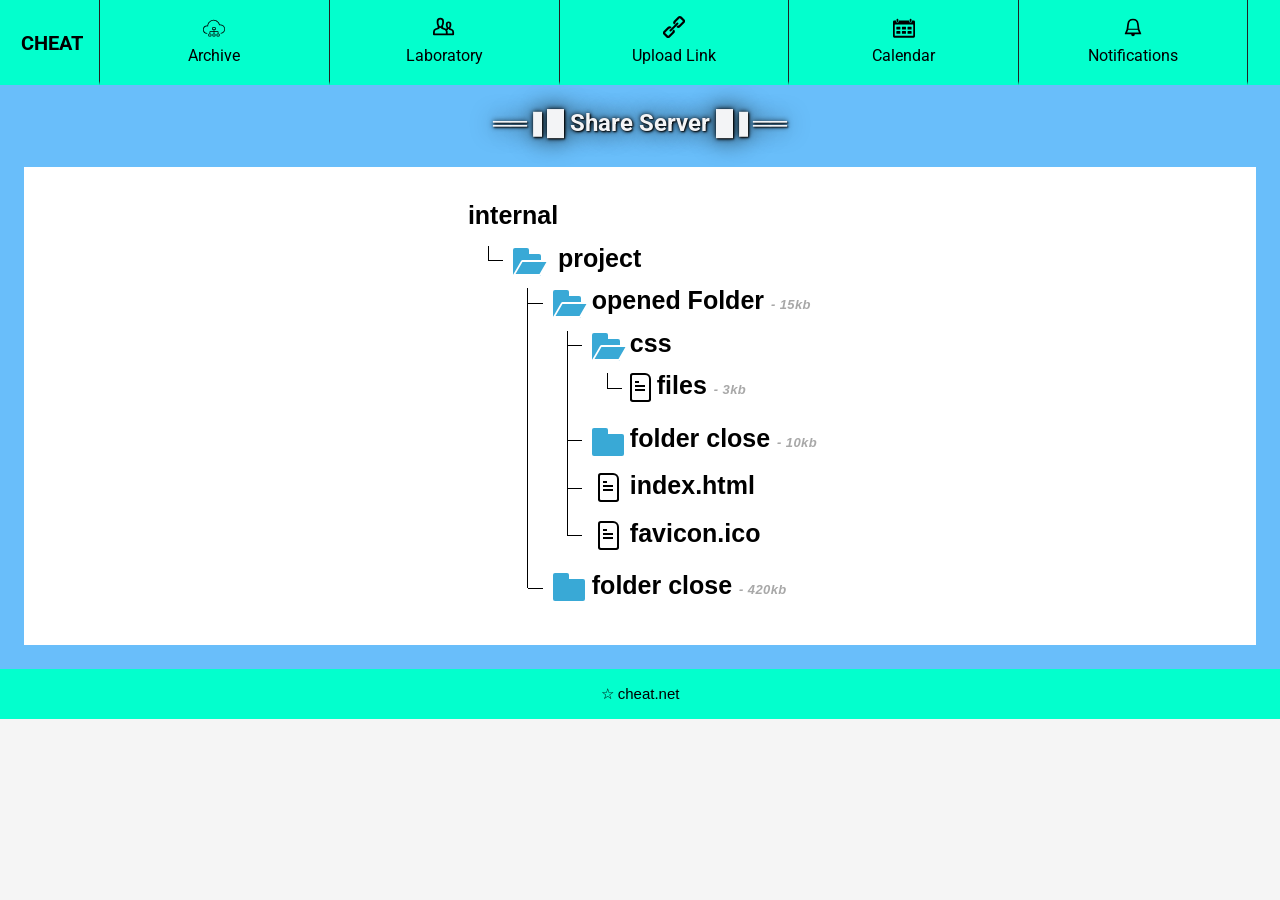
==== share-server/internal.html @ 9e8258da "スマホサイズ試験 - 2" ====
<!DOCTYPE html>
<html>
  <head>
    <meta charset="UTF-8">
    <title>Share Server</title>
    <meta name="viewport" content="width=device-width, initial-scale=1">
    <link rel="stylesheet" href="../css/header.css">
    <link rel="stylesheet" href="../css/reset.min.css">
    <link rel="stylesheet" href="../css/style.css">
    <link rel="stylesheet" href="../css/style2.css">
    <link rel="stylesheet" href="../css/internal.css">
    <!-- Google tag (gtag.js) -->
    <!-- <script async src="https://www.googletagmanager.com/gtag/js?id=G-7MY5P9TV7J"></script>
    <script>
      window.dataLayer = window.dataLayer || [];
      function gtag(){dataLayer.push(arguments);}
      gtag('js', new Date());
      gtag('config', 'G-7MY5P9TV7J');
    </script> -->
  </head>
  <body>
    <header class="site-header">
      <div class="site-header__wrapper">
        <div class="site-header__start">
          <a href="../index" class="brand">CHEAT</a>
        </div>
        <div class="site-header__middle">
          <nav class="nav">
            <button class="nav__toggle" aria-expanded="false" type="button" aria-haspopup="true" aria-label="menu">
              menu
            </button>
            <ul class="nav__wrapper">
              <!-- <li class="nav__item">
                <a href="../../index">
                  <svg viewBox="0 0 24 24" width="24px" height="24px" x="0" y="0" preserveAspectRatio="xMinYMin meet" class="nav-icon" focusable="false" xmlns="http://www.w3.org/2000/svg">
                    <path d="M22,9.45,12.85,3.26A1.52,1.52,0,0,0,12,3a1.49,1.49,0,0,0-.84.26L2,9.45,3.06,11,4,10.37V20a1,1,0,0,0,1,1h5V16h4v5h5a1,1,0,0,0,1-1V10.37l.94.63Z" class="active-item" style="fill-opacity: 1"></path>
                    <path d="M22,9.45L12.85,3.26a1.5,1.5,0,0,0-1.69,0L2,9.45,3.06,11,4,10.37V20a1,1,0,0,0,1,1h6V16h2v5h6a1,1,0,0,0,1-1V10.37L20.94,11ZM18,19H15V15a1,1,0,0,0-1-1H10a1,1,0,0,0-1,1v4H6V8.89l6-4,6,4V19Z" class="inactive-item" style="fill: currentColor"></path>
                  </svg>
                  <span>Home</span>
                </a>
              </li> -->
              <li class="nav__item">
                <a href="../archive/top">
                  <svg viewBox="0 -35 200 200" width="200px" height="200px" x="0" y="0" preserveAspectRatio="xMinYMin meet" class="nav-icon" focusable="false" xmlns="http://www.w3.org/2000/svg">
                    <path d="M129.747,150.842a6.734,6.734,0,0,1-6.734-6.734V131.987a6.734,6.734,0,0,1,6.734-6.735h4.041v-13.8H103.365v13.8h3.485a6.734,6.734,0,0,1,6.734,6.735v12.121a6.734,6.734,0,0,1-6.734,6.734H92.71a6.734,6.734,0,0,1-6.734-6.734V131.987a6.734,6.734,0,0,1,6.734-6.735h3.922v-13.8H65.773v13.8h4.041a6.734,6.734,0,0,1,6.734,6.735v12.121a6.734,6.734,0,0,1-6.734,6.734H55a6.734,6.734,0,0,1-6.734-6.734V131.987A6.734,6.734,0,0,1,55,125.253h4.04V108.081a3.367,3.367,0,0,1,3.367-3.367H96.632V92.256H89.342a6.734,6.734,0,0,1-6.734-6.734V73.4a6.734,6.734,0,0,1,6.734-6.734h20.876a6.734,6.734,0,0,1,6.734,6.734V85.522a6.734,6.734,0,0,1-6.734,6.734h-6.853v12.458h33.788a3.367,3.367,0,0,1,3.367,3.367v17.172h4.04a6.735,6.735,0,0,1,6.735,6.735v12.121a6.734,6.734,0,0,1-6.735,6.734Zm0-6.734h14.815V131.987H129.747Zm-37.037,0h14.141V131.987H92.71Zm-37.71,0H69.814V131.987H55ZM89.342,85.522h20.876V73.4H89.342Zm-50.505,40.4h-1.8a37.037,37.037,0,1,1,0-74.074c.963,0,1.941.038,2.907.113a56.057,56.057,0,0,1,5.773-20.384,57.022,57.022,0,0,1,5.5-8.833A57.39,57.39,0,0,1,96.97,0,57.552,57.552,0,0,1,144.5,25.226a56.153,56.153,0,0,1,7.761,16.9A42.116,42.116,0,0,1,200,83.838a42.1,42.1,0,0,1-39.277,42v-6.75a35.356,35.356,0,1,0-13.7-68.89,50.363,50.363,0,0,0-31.9-40.119A50.651,50.651,0,0,0,55.09,28.853,49.722,49.722,0,0,0,46.465,56.9c0,1.055.035,2.136.1,3.213a30.31,30.31,0,1,0-9.53,59.077h1.8v6.733h0Z" class="active-item" style="fill: currentColor"></path>
                  </svg>
                  <span>Archive</span>
                </a>
              </li>
              <li class="nav__item">
                <a href="../laboratory/top">
                  <svg viewBox="0 0 24 24" width="24px" height="24px" x="0" y="0" preserveAspectRatio="xMinYMin meet" class="nav-icon" focusable="false" xmlns="http://www.w3.org/2000/svg">
                    <path d="M16,17.85V20a1,1,0,0,1-1,1H1a1,1,0,0,1-1-1V17.85a4,4,0,0,1,2.55-3.73l2.95-1.2V11.71l-0.73-1.3A6,6,0,0,1,4,7.47V6a4,4,0,0,1,4.39-4A4.12,4.12,0,0,1,12,6.21V7.47a6,6,0,0,1-.77,2.94l-0.73,1.3v1.21l2.95,1.2A4,4,0,0,1,16,17.85Zm4.75-3.65L19,13.53v-1a6,6,0,0,0,1-3.31V9a3,3,0,0,0-6,0V9.18a6,6,0,0,0,.61,2.58A3.61,3.61,0,0,0,16,13a3.62,3.62,0,0,1,2,3.24V21h4a1,1,0,0,0,1-1V17.47A3.5,3.5,0,0,0,20.75,14.2Z" class="inactive-item" style="fill-opacity: 1"></path>
                    <path d="M20.74,14.2L19,13.54V12.86l0.25-.41A5,5,0,0,0,20,9.82V9a3,3,0,0,0-6,0V9.82a5,5,0,0,0,.75,2.63L15,12.86v0.68l-1,.37a4,4,0,0,0-.58-0.28l-2.45-1V10.83A8,8,0,0,0,12,7V6A4,4,0,0,0,4,6V7a8,8,0,0,0,1,3.86v1.84l-2.45,1A4,4,0,0,0,0,17.35V20a1,1,0,0,0,1,1H22a1,1,0,0,0,1-1V17.47A3.5,3.5,0,0,0,20.74,14.2ZM16,8.75a1,1,0,0,1,2,0v1.44a3,3,0,0,1-.38,1.46l-0.33.6a0.25,0.25,0,0,1-.22.13H16.93a0.25,0.25,0,0,1-.22-0.13l-0.33-.6A3,3,0,0,1,16,10.19V8.75ZM6,5.85a2,2,0,0,1,4,0V7.28a6,6,0,0,1-.71,2.83L9,10.72a1,1,0,0,1-.88.53H7.92A1,1,0,0,1,7,10.72l-0.33-.61A6,6,0,0,1,6,7.28V5.85ZM14,19H2V17.25a2,2,0,0,1,1.26-1.86L7,13.92v-1a3,3,0,0,0,1,.18H8a3,3,0,0,0,1-.18v1l3.72,1.42A2,2,0,0,1,14,17.21V19Zm7,0H16V17.35a4,4,0,0,0-.55-2l1.05-.4V14.07a2,2,0,0,0,.4.05h0.2a2,2,0,0,0,.4-0.05v0.88l2.53,1a1.5,1.5,0,0,1,1,1.4V19Z" class="active-item" style="fill: currentColor"></path>
                  </svg>
                  <span>Laboratory</span>
                </a>
              </li>
              <li class="nav__item">
                <a href="../upload-link/app">
                  <svg viewBox="0 0 200 200" width="200px" height="200px" x="0" y="0" preserveAspectRatio="xMinYMin meet" class="nav-icon" focusable="false" xmlns="http://www.w3.org/2000/svg">
                    <path d="M153.2 0a24.32 24.32 0 0 0-16.92 6.7L100 42.98a24.31 24.31 0 0 0 .77 34.32l.54.53 14.4-14.39-.55-.54a4.08 4.08 0 0 1-.77-5.52l36.27-36.27a4.09 4.09 0 0 1 5.53.77l21.92 21.93a4.08 4.08 0 0 1 .78 5.53L142.63 85.6a4.08 4.08 0 0 1-5.52-.77l-.55-.55-14.39 14.4.54.54a24.3 24.3 0 0 0 34.32.77l36.26-36.27a24.31 24.31 0 0 0-.77-34.31L170.6 7.48A24.32 24.32 0 0 0 153.2 0Zm-21.32 59.4a8.85 8.85 0 0 0-6.38 2.58L67.6 119.87l-5.63 5.63A8.85 8.85 0 1 0 74.5 138l5.62-5.62L94.52 118l23.47-23.48 14.4-14.39L138 74.5a8.85 8.85 0 0 0-6.13-15.1Zm-71.2 33.92A24.3 24.3 0 0 0 42.97 100L6.7 136.27a24.31 24.31 0 0 0 .77 34.31l21.92 21.93a24.31 24.31 0 0 0 34.32.77l36.27-36.26a24.3 24.3 0 0 0-.78-34.32l-.54-.53-14.39 14.39.54.53a4.08 4.08 0 0 1 .77 5.53L49.32 178.9a4.08 4.08 0 0 1-5.52-.77l-21.93-21.93a4.08 4.08 0 0 1-.77-5.53l36.26-36.26a4.08 4.08 0 0 1 5.53.77l.54.54 14.4-14.4-.54-.53a24.3 24.3 0 0 0-16.6-7.46Z" class="active-item" style="fill: currentColor"></path>
                  </svg>
                  <span>Upload Link</span>
                </a>
              </li>
              <li class="nav__item">
                <a onclick="authentication()">
                  <svg viewBox="0 -25 200 200" width="200px" height="200px" x="0" y="0" preserveAspectRatio="xMinYMin meet" class="nav-icon" focusable="false" xmlns="http://www.w3.org/2000/svg">
                    <path d="M39.8,0a7.545,7.545,0,0,0-7.559,7.565V21.93A7.545,7.545,0,0,0,39.8,29.495h.83A7.55,7.55,0,0,0,48.2,21.93V7.565A7.55,7.55,0,0,0,40.634,0ZM159.7,0a7.55,7.55,0,0,0-7.565,7.565V21.93a7.55,7.55,0,0,0,7.565,7.565h.83a7.545,7.545,0,0,0,7.559-7.565V7.565A7.545,7.545,0,0,0,160.533,0ZM11.881,15.287A11.881,11.881,0,0,0,0,27.168V159.842a11.881,11.881,0,0,0,11.881,11.881H188.119A11.881,11.881,0,0,0,200,159.842V27.168a11.881,11.881,0,0,0-11.881-11.881H172.646v7.774a11.881,11.881,0,0,1-11.881,11.881h-1.3a11.881,11.881,0,0,1-11.881-11.881V15.287H52.759v7.774A11.881,11.881,0,0,1,40.877,34.942H39.566A11.881,11.881,0,0,1,27.685,23.061V15.287Zm6.927,36.631H181.192a2.97,2.97,0,0,1,2.97,2.97v97.035a2.97,2.97,0,0,1-2.97,2.97H18.808a2.97,2.97,0,0,1-2.97-2.97V54.888A2.97,2.97,0,0,1,18.808,51.917Zm14.55,20.752a2.964,2.964,0,0,0-2.97,2.97V94.692a2.964,2.964,0,0,0,2.97,2.97H64a2.964,2.964,0,0,0,2.97-2.97V75.64A2.964,2.964,0,0,0,64,72.669Zm50.9,0a2.964,2.964,0,0,0-2.97,2.97V94.692a2.964,2.964,0,0,0,2.97,2.97H114.9a2.964,2.964,0,0,0,2.97-2.97V75.64a2.964,2.964,0,0,0-2.97-2.97Zm50.908,0a2.964,2.964,0,0,0-2.97,2.97V94.692a2.964,2.964,0,0,0,2.97,2.97H165.8a2.964,2.964,0,0,0,2.97-2.97V75.64a2.964,2.964,0,0,0-2.97-2.97ZM33.358,112.293a2.964,2.964,0,0,0-2.97,2.97v19.052a2.964,2.964,0,0,0,2.97,2.97H64a2.964,2.964,0,0,0,2.97-2.97V115.264a2.964,2.964,0,0,0-2.97-2.97Zm50.9,0a2.964,2.964,0,0,0-2.97,2.97v19.052a2.964,2.964,0,0,0,2.97,2.97H114.9a2.964,2.964,0,0,0,2.97-2.97V115.264a2.964,2.964,0,0,0-2.97-2.97Zm50.908,0a2.964,2.964,0,0,0-2.97,2.97v19.052a2.964,2.964,0,0,0,2.97,2.97H165.8a2.964,2.964,0,0,0,2.97-2.97V115.264a2.964,2.964,0,0,0-2.97-2.97Z"></path>
                  </svg>
                  <span>Calendar</span>
                </a>
              </li>
              <li class="nav__item">
                <a onclick="notifications()">
                  <svg viewBox="0 0 24 24" width="24px" height="24px" x="0" y="0" preserveAspectRatio="xMinYMin meet" class="nav-icon" focusable="false" xmlns="http://www.w3.org/2000/svg">
                    <path d="M18.94,14H5.06L5.79,8.44A6.26,6.26,0,0,1,12,3h0a6.26,6.26,0,0,1,6.21,5.44Zm2,5-1.71-4H4.78L3.06,19a0.71,0.71,0,0,0-.06.28,0.75,0.75,0,0,0,.75.76H10a2,2,0,1,0,4,0h6.27A0.74,0.74,0,0,0,20.94,19Z" class="inactive-item" style="fill-opacity: 1"></path>
                    <path d="M20.94,19L19,14.49s-0.41-3.06-.8-6.06A6.26,6.26,0,0,0,12,3h0A6.26,6.26,0,0,0,5.79,8.44L5,14.49,3.06,19a0.71,0.71,0,0,0-.06.28,0.75,0.75,0,0,0,.75.76H10a2,2,0,1,0,4,0h6.27A0.74,0.74,0,0,0,20.94,19ZM12,4.75h0a4.39,4.39,0,0,1,4.35,3.81c0.28,2.1.56,4.35,0.7,5.44H7L7.65,8.56A4.39,4.39,0,0,1,12,4.75ZM5.52,18l1.3-3H17.18l1.3,3h-13Z" class="active-item" style="fill: currentColor"></path>
                  </svg>
                  <span>Notifications</span>
                </a>
              </li>
            </ul>
          </nav>
        </div>
      </div>
    </header>
    <div class="outerMargin outerMargin-bgColor">
      <section class="middleMargin-bgColor middleMargin-textColor">
          <p class="main_title">
            <b>══❚█ Share Server █❚══</b>
          </p>
          <div class="tree">
            <ul>
              internal
              <li><div class="opened_folder"></div>　　　project
                <ul class="ul_phase2">
                  <li><i class="opened_folder-phase2"></i>　　  　 opened Folder <span>- 15kb</span>
                    <ul class="ul_phase3">
                      <li><i class="opened_folder-phase3"></i>　　　　   css
                        <ul class="ul_phase4">
                          <li><i class="file-phase4"></i>　　　 　 files <span>- 3kb</span>
                          </li>
                        </ul>
                      </li>
                      <li><i class="folder-phase3"></i>　　　　   folder close <span>- 10kb</span>
                      </li>
                      <li><i class="file-phase3"></i>　　　　   index.html</li>
                      <li><i class="file-phase3"></i>　　　　   favicon.ico</li>
                    </ul>
                  </li>
                  <li><i class="folder-phase2"></i>　　  　 folder close <span>- 420kb</span>
                  </li>
                </ul>
              </li>
            </ul>
          </div>
      </section>
    </div>
    <footer class="automatic_laboratory">
      <p class="automatic_laboratory">☆ cheat.net</p>
    </footer>
    <script src="../js/admin.js"></script>
  </body>
</html>

<style>
  body,html {
    height: 100%;
    background-color: #1f2937;
  }

  footer {
    width: 100%;
    height: 30px;
  }

  body {
  background: rgb(245 245 245);
  font-size: 1rem;
}

.tree {
  display: flex;
  justify-content: space-around;
  position: relative;
  margin-top: 20px;
  padding: 30px;
  background: rgb(255 255 255);
  color: rgb(0 0 0);
  font-weight: bold;
  font-size: 25px;
  line-height: 1.5;
  font-family: sans-serif;

  span {
    color: rgb(168 168 168);
    font-style: italic;
    font-size: 13px;
    letter-spacing: .4px;
  }

  /* =========================================================
  1階層目
  ========================================================= */

  ul {
    list-style: none;
    padding-left: 5px;

    li {
      position: relative;
      padding-top: 5px;
      padding-bottom: 5px;
      padding-left: 15px;
      -webkit-box-sizing: border-box;
      -moz-box-sizing: border-box;
      box-sizing: border-box;

      &:before { /* 横線 */
        position: absolute;
        top: 25.5px; /* 横線の位置はアルファベットの小文字に合わせる */
        left: 20px;
        width: 15px;
        height: 1px;
        margin: auto;
        background-color: rgb(0 0 0);
        content: '';
      }

      &:after { /* 縦線 */
        position: absolute;
        top: 11px; /* 縦線の位置は横線に合わせる */
        bottom: 0;
        left: 20px;
        width: 1px;
        height: 100%;
        background-color: rgb(0 0 0);
        content: '';
      }

      &:last-child:after {
        height: 15px;
      }
    }

    a {
      cursor: pointer;

      &:hover {
        text-decoration: none;
      }
    }

    /* ==================== file phase1 ======================== */

    .file {
      display: block;
      position: absolute;
      transform: scale(var(--ggs,1));
      width: 17px;
      height: 25px;
      margin-top: 8px;
      margin-right: 10px;
      margin-left: 77px;
      box-sizing: border-box;
      font-size: 20px;
      overflow: hidden;
      border: 3.5px solid transparent;
      border-top: 0;
      border-right: 0;
      border-radius: 1px;
      border-top-right-radius: 4px;
      box-shadow: 0 0 0 2px;
    }

    .file::before,.file::after {
      display: block;
      position: absolute;
      box-sizing: border-box;
      content: "";
    }

    .file::before {
      box-shadow: 0 4px 0, -6px -4px 0;
      background: currentColor;
      top: 10px;
      left: 0;
      width: 10px;
      height: 2px;
    }

    /* =================== folder phase1 ====================== */

    .folder {
      position: absolute;
      width: 0.8em;
      height: 0.4em;
      margin-top: 6px;
      margin-right: 10px;
      margin-left: 10px;
      border-radius: 0.1em 0.1em 0 0;
      font-size: 20px;
      background-color: rgb(57 169 214);
    }

    .folder::before {
      position: absolute;
      top: 0.3em;
      left: 0;
      width: 1.6em;
      height: 1.1em;
      border-radius: 0 0.1em 0.1em 0.1em;
      background-color: rgb(57 169 214);
      content: "";
    }

    /* ================ opened_folder phase1 =================== */

    .opened_folder {
      position: absolute;
      width: 0.8em;
      height: 0.4em;
      margin-top: 8px;
      margin-right: 10px;
      margin-left: 30px;
      border-radius: 0.1em 0.1em 0 0;
      font-size: 20px;
      background-color: rgb(57 169 214);
    }

    .opened_folder::before {
      position: absolute;
      top: 0.3em;
      left: 0;
      width: 1.4em;
      height: 1.1em;
      border-radius: 0 0.1em 0.1em 0.1em;
      background-color: rgb(57 169 214);
      content: "";
    }

    .opened_folder::after {
      position: absolute;
      top: 0.6em;
      left: 0.2em;
      transform: skewX(-30deg);
      -webkit-transform: skewX(-30deg);
      width: 1.2em;
      height: 0.6em;
      border: 0.1em solid rgb(255 255 255);
      border-radius: 0.05em;
      background-color: rgb(57 169 214);
      content: "";
    }
  }

  /* =========================================================
  2階層目
  ========================================================= */

  .ul_phase2 {
    list-style: none;
    padding-left: 5px;

    li {
      position: relative;
      padding-top: 5px;
      padding-bottom: 5px;
      padding-left: 15px;
      -webkit-box-sizing: border-box;
      -moz-box-sizing: border-box;
      box-sizing: border-box;

      &:before { /* 横線 */
        position: absolute;
        top: 25.5px; /* 横線の位置はアルファベットの小文字に合わせる */
        left: 40px;
        width: 15px;
        height: 1px;
        margin: auto;
        background-color: rgb(0 0 0);
        content: '';
      }

      &:after { /* 縦線 */
        position: absolute;
        top: 11px; /* 縦線の位置は横線に合わせる */
        bottom: 0;
        left: 39px;
        width: 1px;
        height: 100%;
        background-color: rgb(0 0 0);
        content: '';
      }

      &:last-child:after {
        height: 15px;
      }
    }
    a {
      cursor: pointer;
      &:hover {
        text-decoration: none;
      }
    }

    /* ==================== file phase2 ======================== */

    .file-phase2 {
      display: block;
      position: absolute;
      transform: scale(var(--ggs,1));
      width: 17px;
      height: 25px;
      margin-top: 8px;
      margin-right: 10px;
      margin-left: 77px;
      box-sizing: border-box;
      font-size: 20px;
      overflow: hidden;
      border: 3.5px solid transparent;
      border-top: 0;
      border-right: 0;
      border-radius: 1px;
      border-top-right-radius: 4px;
      box-shadow: 0 0 0 2px;
    }

    .file-phase2::before,.file-phase2::after {
      display: block;
      position: absolute;
      box-sizing: border-box;
      content: "";
    }

    .file-phase2::before {
      box-shadow: 0 4px 0, -6px -4px 0;
      background: currentColor;
      top: 10px;
      left: 0;
      width: 10px;
      height: 2px;
    }

    /* =================== folder phase2 ====================== */

    .folder-phase2 {
      position: absolute;
      width: 0.8em;
      height: 0.4em;
      margin-top: 6px;
      margin-right: 10px;
      margin-left: 50px;
      border-radius: 0.1em 0.1em 0 0;
      font-size: 20px;
      background-color: rgb(57 169 214);
    }

    .folder-phase2::before {
      position: absolute;
      top: 0.3em;
      left: 0;
      width: 1.6em;
      height: 1.1em;
      border-radius: 0 0.1em 0.1em 0.1em;
      background-color: rgb(57 169 214);
      content: "";
    }

    /* ================ opened_folder phase2 =================== */

    .opened_folder-phase2 {
      position: absolute;
      width: 0.8em;
      height: 0.4em;
      margin-top: 8px;
      margin-right: 10px;
      margin-left: 50px;
      border-radius: 0.1em 0.1em 0 0;
      font-size: 20px;
      background-color: rgb(57 169 214);
    }

    .opened_folder-phase2::before {
      position: absolute;
      top: 0.3em;
      left: 0;
      width: 1.4em;
      height: 1.1em;
      border-radius: 0 0.1em 0.1em 0.1em;
      background-color: rgb(57 169 214);
      content: "";
    }

    .opened_folder-phase2::after {
      position: absolute;
      top: 0.6em;
      left: 0.2em;
      transform: skewX(-30deg);
      -webkit-transform: skewX(-30deg);
      width: 1.2em;
      height: 0.6em;
      border: 0.1em solid rgb(255 255 255);
      border-radius: 0.05em;
      background-color: rgb(57 169 214);
      content: "";
    }
  }

  /* =========================================================
  3階層目
  ========================================================= */

  .ul_phase3 {
    list-style: none;
    padding-left: 5px;

    li {
      position: relative;
      padding-top: 5px;
      padding-bottom: 5px;
      padding-left: 15px;
      -webkit-box-sizing: border-box;
      -moz-box-sizing: border-box;
      box-sizing: border-box;

      &:before { /* 横線 */
        position: absolute;
        top: 25.5px; /* 横線の位置はアルファベットの小文字に合わせる */
        left: 59px;
        width: 15px;
        height: 1px;
        margin: auto;
        background-color: rgb(0 0 0);
        content: '';
      }

      &:after { /* 縦線 */
        position: absolute;
        top: 11px; /* 縦線の位置は横線に合わせる */
        bottom: 0;
        left: 59px;
        width: 1px;
        height: 100%;
        background-color: rgb(0 0 0);
        content: '';
      }

      &:last-child:after {
        height: 15px;
      }
    }
    a {
      cursor: pointer;
      &:hover {
        text-decoration: none;
      }
    }

    /* ==================== file phase3 ======================== */

    .file-phase3 {
      display: block;
      position: absolute;
      transform: scale(var(--ggs,1));
      width: 17px;
      height: 25px;
      margin-top: 8px;
      margin-right: 10px;
      margin-left: 77px;
      box-sizing: border-box;
      font-size: 20px;
      overflow: hidden;
      border: 3.5px solid transparent;
      border-top: 0;
      border-right: 0;
      border-radius: 1px;
      border-top-right-radius: 4px;
      box-shadow: 0 0 0 2px;
    }

    .file-phase3::before,.file-phase3::after {
      display: block;
      position: absolute;
      box-sizing: border-box;
      content: "";
    }

    .file-phase3::before {
      box-shadow: 0 4px 0, -6px -4px 0;
      background: currentColor;
      top: 10px;
      left: 0;
      width: 10px;
      height: 2px;
    }

    /* =================== folder phase3 ====================== */

    .folder-phase3 {
      position: absolute;
      width: 0.8em;
      height: 0.4em;
      margin-top: 8px;
      margin-right: 10px;
      margin-left: 69px;
      border-radius: 0.1em 0.1em 0 0;
      font-size: 20px;
      background-color: rgb(57 169 214);
    }

    .folder-phase3::before {
      position: absolute;
      top: 0.3em;
      left: 0;
      width: 1.6em;
      height: 1.1em;
      border-radius: 0 0.1em 0.1em 0.1em;
      background-color: rgb(57 169 214);
      content: "";
    }

    /* ================ opened_folder phase3 =================== */

    .opened_folder-phase3 {
      position: absolute;
      width: 0.8em;
      height: 0.4em;
      margin-top: 8px;
      margin-right: 10px;
      margin-left: 69px;
      border-radius: 0.1em 0.1em 0 0;
      font-size: 20px;
      background-color: rgb(57 169 214);
    }

    .opened_folder-phase3::before {
      position: absolute;
      top: 0.3em;
      left: 0;
      width: 1.4em;
      height: 1.1em;
      border-radius: 0 0.1em 0.1em 0.1em;
      background-color: rgb(57 169 214);
      content: "";
    }

    .opened_folder-phase3::after {
      position: absolute;
      top: 0.6em;
      left: 0.2em;
      transform: skewX(-30deg);
      -webkit-transform: skewX(-30deg);
      width: 1.2em;
      height: 0.6em;
      border: 0.1em solid rgb(255 255 255);
      border-radius: 0.05em;
      background-color: rgb(57 169 214);
      content: "";
    }
  }

  /* =========================================================
  4階層目
  ========================================================= */

  .ul_phase4 {
    list-style: none;
    padding-left: 5px;

    li {
      position: relative;
      padding-top: 5px;
      padding-bottom: 5px;
      padding-left: 15px;
      -webkit-box-sizing: border-box;
      -moz-box-sizing: border-box;
      box-sizing: border-box;

      &:before { /* 横線 */
        position: absolute;
        top: 25.5px; /* 横線の位置はアルファベットの小文字に合わせる */
        left: 79px;
        width: 15px;
        height: 1px;
        margin: auto;
        background-color: rgb(0 0 0);
        content: '';
      }

      &:after { /* 縦線 */
        position: absolute;
        top: 11px; /* 縦線の位置は横線に合わせる */
        bottom: 0;
        left: 79px;
        width: 1px;
        height: 100%;
        background-color: rgb(0 0 0);
        content: '';
      }

      &:last-child:after {
        height: 15px;
      }
    }
    a {
      cursor: pointer;
      &:hover {
        text-decoration: none;
      }
    }

    /* ==================== file phase4 ======================== */

    .file-phase4 {
      display: block;
      position: absolute;
      transform: scale(var(--ggs,1));
      width: 17px;
      height: 25px;
      margin-top: 8px;
      margin-right: 10px;
      margin-left: 89px;
      box-sizing: border-box;
      font-size: 20px;
      overflow: hidden;
      border: 3.5px solid transparent;
      border-top: 0;
      border-right: 0;
      border-radius: 1px;
      border-top-right-radius: 4px;
      box-shadow: 0 0 0 2px;
    }

    .file-phase4::before,.file-phase4::after {
      display: block;
      position: absolute;
      box-sizing: border-box;
      content: "";
    }

    .file-phase4::before {
      box-shadow: 0 4px 0, -6px -4px 0;
      background: currentColor;
      top: 10px;
      left: 0;
      width: 10px;
      height: 2px;
    }

    /* =================== folder phase4 ====================== */

    .folder-phase4 {
      position: absolute;
      width: 0.8em;
      height: 0.4em;
      margin-top: 8px;
      margin-right: 10px;
      margin-left: 69px;
      border-radius: 0.1em 0.1em 0 0;
      font-size: 20px;
      background-color: rgb(57 169 214);
    }

    .folder-phase4::before {
      position: absolute;
      top: 0.3em;
      left: 0;
      width: 1.6em;
      height: 1.1em;
      border-radius: 0 0.1em 0.1em 0.1em;
      background-color: rgb(57 169 214);
      content: "";
    }

    /* ================ opened_folder phase4 =================== */

    .opened_folder-phase4 {
      position: absolute;
      width: 0.8em;
      height: 0.4em;
      margin-top: 8px;
      margin-right: 10px;
      margin-left: 50px;
      border-radius: 0.1em 0.1em 0 0;
      font-size: 20px;
      background-color: rgb(57 169 214);
    }

    .opened_folder-phase4::before {
      position: absolute;
      top: 0.3em;
      left: 0;
      width: 1.4em;
      height: 1.1em;
      border-radius: 0 0.1em 0.1em 0.1em;
      background-color: rgb(57 169 214);
      content: "";
    }

    .opened_folder-phase4::after {
      position: absolute;
      top: 0.6em;
      left: 0.2em;
      transform: skewX(-30deg);
      -webkit-transform: skewX(-30deg);
      width: 1.2em;
      height: 0.6em;
      border: 0.1em solid rgb(255 255 255);
      border-radius: 0.05em;
      background-color: rgb(57 169 214);
      content: "";
    }
  }

  /* =========================================================
  5階層目
  ========================================================= */

  .ul_phase5 {
    list-style: none;
    padding-left: 5px;

    li {
      position: relative;
      padding-top: 5px;
      padding-bottom: 5px;
      padding-left: 15px;
      -webkit-box-sizing: border-box;
      -moz-box-sizing: border-box;
      box-sizing: border-box;

      &:before { /* 横線 */
        position: absolute;
        top: 25.5px; /* 横線の位置はアルファベットの小文字に合わせる */
        left: 79px;
        width: 15px;
        height: 1px;
        margin: auto;
        background-color: rgb(0 0 0);
        content: '';
      }

      &:after { /* 縦線 */
        position: absolute;
        top: 11px; /* 縦線の位置は横線に合わせる */
        bottom: 0;
        left: 79px;
        width: 1px;
        height: 100%;
        background-color: rgb(0 0 0);
        content: '';
      }

      &:last-child:after {
        height: 15px;
      }
    }
    a {
      cursor: pointer;
      &:hover {
        text-decoration: none;
      }
    }

    /* ==================== file phase5 ======================== */

    .file-phase5 {
      display: block;
      position: absolute;
      transform: scale(var(--ggs,1));
      width: 17px;
      height: 25px;
      margin-top: 8px;
      margin-right: 10px;
      margin-left: 58px;
      box-sizing: border-box;
      font-size: 20px;
      overflow: hidden;
      border: 3.5px solid transparent;
      border-top: 0;
      border-right: 0;
      border-radius: 1px;
      border-top-right-radius: 4px;
      box-shadow: 0 0 0 2px;
    }

    .file-phase5::before,.file-phase5::after {
      display: block;
      position: absolute;
      box-sizing: border-box;
      content: "";
    }

    .file-phase5::before {
      box-shadow: 0 4px 0, -6px -4px 0;
      background: currentColor;
      top: 10px;
      left: 0;
      width: 10px;
      height: 2px;
    }

    /* =================== folder phase5 ====================== */

    .folder-phase5 {
      position: absolute;
      width: 0.8em;
      height: 0.4em;
      margin-top: 8px;
      margin-right: 10px;
      margin-left: 69px;
      border-radius: 0.1em 0.1em 0 0;
      font-size: 20px;
      background-color: rgb(57 169 214);
    }

    .folder-phase5::before {
      position: absolute;
      top: 0.3em;
      left: 0;
      width: 1.6em;
      height: 1.1em;
      border-radius: 0 0.1em 0.1em 0.1em;
      background-color: rgb(57 169 214);
      content: "";
    }

    /* ================ opened_folder phase5 =================== */

    .opened_folder-phase5 {
      position: absolute;
      width: 0.8em;
      height: 0.4em;
      margin-top: 8px;
      margin-right: 10px;
      margin-left: 50px;
      border-radius: 0.1em 0.1em 0 0;
      font-size: 20px;
      background-color: rgb(57 169 214);
    }

    .opened_folder-phase5::before {
      position: absolute;
      top: 0.3em;
      left: 0;
      width: 1.4em;
      height: 1.1em;
      border-radius: 0 0.1em 0.1em 0.1em;
      background-color: rgb(57 169 214);
      content: "";
    }

    .opened_folder-phase5::after {
      position: absolute;
      top: 0.6em;
      left: 0.2em;
      transform: skewX(-30deg);
      -webkit-transform: skewX(-30deg);
      width: 1.2em;
      height: 0.6em;
      border: 0.1em solid rgb(255 255 255);
      border-radius: 0.05em;
      background-color: rgb(57 169 214);
      content: "";
    }
  }
}

@media (max-width: 768px) { /* PC画面 */
  .tree {
    display: flex;
    justify-content: space-around;
    position: relative;
    margin-top: 20px;
    padding: 30px;
    background: rgb(255 255 255);
    color: rgb(0 0 0);
    font-weight: bold;
    font-size: 10px;
    line-height: 1.5;
    font-family: sans-serif;

    span {
      color: rgb(168 168 168);
      font-style: italic;
      font-size: 7px;
      letter-spacing: .4px;
    }

    /* =========================================================
    1階層目
    ========================================================= */

    ul {
      list-style: none;
      padding-left: 5px;

      li {
        position: relative;
        padding-top: 5px;
        padding-bottom: 5px;
        padding-left: 15px;
        -webkit-box-sizing: border-box;
        -moz-box-sizing: border-box;
        box-sizing: border-box;

        &:before { /* 横線 */
          position: absolute;
          top: 13.5px; /* 横線の位置はアルファベットの小文字に合わせる */
          left: 10px;
          width: 11px;
          height: 1px;
          margin: auto;
          background-color: rgb(0 0 0);
          content: '';
        }

        &:after { /* 縦線 */
          position: absolute;
          top: 3px; /* 縦線の位置は横線に合わせる */
          bottom: 0;
          left: 10px;
          width: 1px;
          height: 100%;
          background-color: rgb(0 0 0);
          content: '';
        }

        &:last-child:after {
          height: 11px;
        }
      }

      a {
        cursor: pointer;

        &:hover {
          text-decoration: none;
        }
      }

      /* ==================== file phase1 ======================== */

      .file {
        display: block;
        position: absolute;
        transform: scale(var(--ggs,1));
        width: 17px;
        height: 25px;
        margin-top: 8px;
        margin-right: 10px;
        margin-left: 77px;
        box-sizing: border-box;
        font-size: 20px;
        overflow: hidden;
        border: 3.5px solid transparent;
        border-top: 0;
        border-right: 0;
        border-radius: 1px;
        border-top-right-radius: 4px;
        box-shadow: 0 0 0 2px;
      }

      .file::before,.file::after {
        display: block;
        position: absolute;
        box-sizing: border-box;
        content: "";
      }

      .file::before {
        box-shadow: 0 4px 0, -6px -4px 0;
        background: currentColor;
        top: 10px;
        left: 0;
        width: 10px;
        height: 2px;
      }

      /* =================== folder phase1 ====================== */

      .folder {
        position: absolute;
        width: 0.8em;
        height: 0.4em;
        margin-top: 6px;
        margin-right: 10px;
        margin-left: 10px;
        border-radius: 0.1em 0.1em 0 0;
        font-size: 20px;
        background-color: rgb(57 169 214);
      }

      .folder::before {
        position: absolute;
        top: 0.3em;
        left: 0;
        width: 1.6em;
        height: 1.1em;
        border-radius: 0 0.1em 0.1em 0.1em;
        background-color: rgb(57 169 214);
        content: "";
      }

      /* ================ opened_folder phase1 =================== */

      .opened_folder {
        position: absolute;
        width: 0.8em;
        height: 0.4em;
        margin-top: 2px;
        margin-right: 10px;
        margin-left: 11px;
        border-radius: 0.1em 0.1em 0 0;
        font-size: 10px;
        background-color: rgb(57 169 214);
      }

      .opened_folder::before {
        position: absolute;
        top: 0.3em;
        left: 0;
        width: 1.4em;
        height: 1.1em;
        border-radius: 0 0.1em 0.1em 0.1em;
        background-color: rgb(57 169 214);
        content: "";
      }

      .opened_folder::after {
        position: absolute;
        top: 0.6em;
        left: 0.2em;
        transform: skewX(-30deg);
        -webkit-transform: skewX(-30deg);
        width: 1.2em;
        height: 0.6em;
        border: 0.1em solid rgb(255 255 255);
        border-radius: 0.05em;
        background-color: rgb(57 169 214);
        content: "";
      }
    }

    /* =========================================================
    2階層目
    ========================================================= */

    .ul_phase2 {
      list-style: none;
      padding-left: 5px;

      li {
        position: relative;
        padding-top: 5px;
        padding-bottom: 5px;
        padding-left: 15px;
        -webkit-box-sizing: border-box;
        -moz-box-sizing: border-box;
        box-sizing: border-box;

        &:before { /* 横線 */
          position: absolute;
          top: 13.5px; /* 横線の位置はアルファベットの小文字に合わせる */
          left: 13px;
          width: 13px;
          height: 1px;
          margin: auto;
          background-color: rgb(0 0 0);
          content: '';
        }

        &:after { /* 縦線 */
          position: absolute;
          top: 5px; /* 縦線の位置は横線に合わせる */
          bottom: 0;
          left: 13px;
          width: 1px;
          height: 100%;
          background-color: rgb(0 0 0);
          content: '';
        }

        &:last-child:after {
          height: 15px;
        }
      }
      a {
        cursor: pointer;
        &:hover {
          text-decoration: none;
        }
      }

      /* ==================== file phase2 ======================== */

      .file-phase2 {
        display: block;
        position: absolute;
        transform: scale(var(--ggs,1));
        width: 17px;
        height: 25px;
        margin-top: 8px;
        margin-right: 10px;
        margin-left: 77px;
        box-sizing: border-box;
        font-size: 20px;
        overflow: hidden;
        border: 3.5px solid transparent;
        border-top: 0;
        border-right: 0;
        border-radius: 1px;
        border-top-right-radius: 4px;
        box-shadow: 0 0 0 2px;
      }

      .file-phase2::before,.file-phase2::after {
        display: block;
        position: absolute;
        box-sizing: border-box;
        content: "";
      }

      .file-phase2::before {
        box-shadow: 0 4px 0, -6px -4px 0;
        background: currentColor;
        top: 10px;
        left: 0;
        width: 10px;
        height: 2px;
      }

      /* =================== folder phase2 ====================== */

      .folder-phase2 {
        position: absolute;
        width: 0.8em;
        height: 0.4em;
        margin-top: 6px;
        margin-right: 10px;
        margin-left: 50px;
        border-radius: 0.1em 0.1em 0 0;
        font-size: 20px;
        background-color: rgb(57 169 214);
      }

      .folder-phase2::before {
        position: absolute;
        top: 0.3em;
        left: 0;
        width: 1.6em;
        height: 1.1em;
        border-radius: 0 0.1em 0.1em 0.1em;
        background-color: rgb(57 169 214);
        content: "";
      }

      /* ================ opened_folder phase2 =================== */

      .opened_folder-phase2 {
        position: absolute;
        width: 0.8em;
        height: 0.4em;
        margin-top: 2px;
        margin-right: 10px;
        margin-left: 17px;
        border-radius: 0.1em 0.1em 0 0;
        font-size: 10px;
        background-color: rgb(57 169 214);
      }

      .opened_folder-phase2::before {
        position: absolute;
        top: 0.3em;
        left: 0;
        width: 1.4em;
        height: 1.1em;
        border-radius: 0 0.1em 0.1em 0.1em;
        background-color: rgb(57 169 214);
        content: "";
      }

      .opened_folder-phase2::after {
        position: absolute;
        top: 0.6em;
        left: 0.2em;
        transform: skewX(-30deg);
        -webkit-transform: skewX(-30deg);
        width: 1.2em;
        height: 0.6em;
        border: 0.1em solid rgb(255 255 255);
        border-radius: 0.05em;
        background-color: rgb(57 169 214);
        content: "";
      }
    }

    /* =========================================================
    3階層目
    ========================================================= */

    .ul_phase3 {
      list-style: none;
      padding-left: 5px;

      li {
        position: relative;
        padding-top: 5px;
        padding-bottom: 5px;
        padding-left: 15px;
        -webkit-box-sizing: border-box;
        -moz-box-sizing: border-box;
        box-sizing: border-box;

        &:before { /* 横線 */
          position: absolute;
          top: 25.5px; /* 横線の位置はアルファベットの小文字に合わせる */
          left: 59px;
          width: 15px;
          height: 1px;
          margin: auto;
          background-color: rgb(0 0 0);
          content: '';
        }

        &:after { /* 縦線 */
          position: absolute;
          top: 11px; /* 縦線の位置は横線に合わせる */
          bottom: 0;
          left: 59px;
          width: 1px;
          height: 100%;
          background-color: rgb(0 0 0);
          content: '';
        }

        &:last-child:after {
          height: 15px;
        }
      }
      a {
        cursor: pointer;
        &:hover {
          text-decoration: none;
        }
      }

      /* ==================== file phase3 ======================== */

      .file-phase3 {
        display: block;
        position: absolute;
        transform: scale(var(--ggs,1));
        width: 17px;
        height: 25px;
        margin-top: 8px;
        margin-right: 10px;
        margin-left: 77px;
        box-sizing: border-box;
        font-size: 20px;
        overflow: hidden;
        border: 3.5px solid transparent;
        border-top: 0;
        border-right: 0;
        border-radius: 1px;
        border-top-right-radius: 4px;
        box-shadow: 0 0 0 2px;
      }

      .file-phase3::before,.file-phase3::after {
        display: block;
        position: absolute;
        box-sizing: border-box;
        content: "";
      }

      .file-phase3::before {
        box-shadow: 0 4px 0, -6px -4px 0;
        background: currentColor;
        top: 10px;
        left: 0;
        width: 10px;
        height: 2px;
      }

      /* =================== folder phase3 ====================== */

      .folder-phase3 {
        position: absolute;
        width: 0.8em;
        height: 0.4em;
        margin-top: 8px;
        margin-right: 10px;
        margin-left: 69px;
        border-radius: 0.1em 0.1em 0 0;
        font-size: 20px;
        background-color: rgb(57 169 214);
      }

      .folder-phase3::before {
        position: absolute;
        top: 0.3em;
        left: 0;
        width: 1.6em;
        height: 1.1em;
        border-radius: 0 0.1em 0.1em 0.1em;
        background-color: rgb(57 169 214);
        content: "";
      }

      /* ================ opened_folder phase3 =================== */

      .opened_folder-phase3 {
        position: absolute;
        width: 0.8em;
        height: 0.4em;
        margin-top: 8px;
        margin-right: 10px;
        margin-left: 69px;
        border-radius: 0.1em 0.1em 0 0;
        font-size: 20px;
        background-color: rgb(57 169 214);
      }

      .opened_folder-phase3::before {
        position: absolute;
        top: 0.3em;
        left: 0;
        width: 1.4em;
        height: 1.1em;
        border-radius: 0 0.1em 0.1em 0.1em;
        background-color: rgb(57 169 214);
        content: "";
      }

      .opened_folder-phase3::after {
        position: absolute;
        top: 0.6em;
        left: 0.2em;
        transform: skewX(-30deg);
        -webkit-transform: skewX(-30deg);
        width: 1.2em;
        height: 0.6em;
        border: 0.1em solid rgb(255 255 255);
        border-radius: 0.05em;
        background-color: rgb(57 169 214);
        content: "";
      }
    }

    /* =========================================================
    4階層目
    ========================================================= */

    .ul_phase4 {
      list-style: none;
      padding-left: 5px;

      li {
        position: relative;
        padding-top: 5px;
        padding-bottom: 5px;
        padding-left: 15px;
        -webkit-box-sizing: border-box;
        -moz-box-sizing: border-box;
        box-sizing: border-box;

        &:before { /* 横線 */
          position: absolute;
          top: 25.5px; /* 横線の位置はアルファベットの小文字に合わせる */
          left: 79px;
          width: 15px;
          height: 1px;
          margin: auto;
          background-color: rgb(0 0 0);
          content: '';
        }

        &:after { /* 縦線 */
          position: absolute;
          top: 11px; /* 縦線の位置は横線に合わせる */
          bottom: 0;
          left: 79px;
          width: 1px;
          height: 100%;
          background-color: rgb(0 0 0);
          content: '';
        }

        &:last-child:after {
          height: 15px;
        }
      }
      a {
        cursor: pointer;
        &:hover {
          text-decoration: none;
        }
      }

      /* ==================== file phase4 ======================== */

      .file-phase4 {
        display: block;
        position: absolute;
        transform: scale(var(--ggs,1));
        width: 17px;
        height: 25px;
        margin-top: 8px;
        margin-right: 10px;
        margin-left: 89px;
        box-sizing: border-box;
        font-size: 20px;
        overflow: hidden;
        border: 3.5px solid transparent;
        border-top: 0;
        border-right: 0;
        border-radius: 1px;
        border-top-right-radius: 4px;
        box-shadow: 0 0 0 2px;
      }

      .file-phase4::before,.file-phase4::after {
        display: block;
        position: absolute;
        box-sizing: border-box;
        content: "";
      }

      .file-phase4::before {
        box-shadow: 0 4px 0, -6px -4px 0;
        background: currentColor;
        top: 10px;
        left: 0;
        width: 10px;
        height: 2px;
      }

      /* =================== folder phase4 ====================== */

      .folder-phase4 {
        position: absolute;
        width: 0.8em;
        height: 0.4em;
        margin-top: 8px;
        margin-right: 10px;
        margin-left: 69px;
        border-radius: 0.1em 0.1em 0 0;
        font-size: 20px;
        background-color: rgb(57 169 214);
      }

      .folder-phase4::before {
        position: absolute;
        top: 0.3em;
        left: 0;
        width: 1.6em;
        height: 1.1em;
        border-radius: 0 0.1em 0.1em 0.1em;
        background-color: rgb(57 169 214);
        content: "";
      }

      /* ================ opened_folder phase4 =================== */

      .opened_folder-phase4 {
        position: absolute;
        width: 0.8em;
        height: 0.4em;
        margin-top: 8px;
        margin-right: 10px;
        margin-left: 50px;
        border-radius: 0.1em 0.1em 0 0;
        font-size: 20px;
        background-color: rgb(57 169 214);
      }

      .opened_folder-phase4::before {
        position: absolute;
        top: 0.3em;
        left: 0;
        width: 1.4em;
        height: 1.1em;
        border-radius: 0 0.1em 0.1em 0.1em;
        background-color: rgb(57 169 214);
        content: "";
      }

      .opened_folder-phase4::after {
        position: absolute;
        top: 0.6em;
        left: 0.2em;
        transform: skewX(-30deg);
        -webkit-transform: skewX(-30deg);
        width: 1.2em;
        height: 0.6em;
        border: 0.1em solid rgb(255 255 255);
        border-radius: 0.05em;
        background-color: rgb(57 169 214);
        content: "";
      }
    }

    /* =========================================================
    5階層目
    ========================================================= */

    .ul_phase5 {
      list-style: none;
      padding-left: 5px;

      li {
        position: relative;
        padding-top: 5px;
        padding-bottom: 5px;
        padding-left: 15px;
        -webkit-box-sizing: border-box;
        -moz-box-sizing: border-box;
        box-sizing: border-box;

        &:before { /* 横線 */
          position: absolute;
          top: 25.5px; /* 横線の位置はアルファベットの小文字に合わせる */
          left: 79px;
          width: 15px;
          height: 1px;
          margin: auto;
          background-color: rgb(0 0 0);
          content: '';
        }

        &:after { /* 縦線 */
          position: absolute;
          top: 11px; /* 縦線の位置は横線に合わせる */
          bottom: 0;
          left: 79px;
          width: 1px;
          height: 100%;
          background-color: rgb(0 0 0);
          content: '';
        }

        &:last-child:after {
          height: 15px;
        }
      }
      a {
        cursor: pointer;
        &:hover {
          text-decoration: none;
        }
      }

      /* ==================== file phase5 ======================== */

      .file-phase5 {
        display: block;
        position: absolute;
        transform: scale(var(--ggs,1));
        width: 17px;
        height: 25px;
        margin-top: 8px;
        margin-right: 10px;
        margin-left: 58px;
        box-sizing: border-box;
        font-size: 20px;
        overflow: hidden;
        border: 3.5px solid transparent;
        border-top: 0;
        border-right: 0;
        border-radius: 1px;
        border-top-right-radius: 4px;
        box-shadow: 0 0 0 2px;
      }

      .file-phase5::before,.file-phase5::after {
        display: block;
        position: absolute;
        box-sizing: border-box;
        content: "";
      }

      .file-phase5::before {
        box-shadow: 0 4px 0, -6px -4px 0;
        background: currentColor;
        top: 10px;
        left: 0;
        width: 10px;
        height: 2px;
      }

      /* =================== folder phase5 ====================== */

      .folder-phase5 {
        position: absolute;
        width: 0.8em;
        height: 0.4em;
        margin-top: 8px;
        margin-right: 10px;
        margin-left: 69px;
        border-radius: 0.1em 0.1em 0 0;
        font-size: 20px;
        background-color: rgb(57 169 214);
      }

      .folder-phase5::before {
        position: absolute;
        top: 0.3em;
        left: 0;
        width: 1.6em;
        height: 1.1em;
        border-radius: 0 0.1em 0.1em 0.1em;
        background-color: rgb(57 169 214);
        content: "";
      }

      /* ================ opened_folder phase5 =================== */

      .opened_folder-phase5 {
        position: absolute;
        width: 0.8em;
        height: 0.4em;
        margin-top: 8px;
        margin-right: 10px;
        margin-left: 50px;
        border-radius: 0.1em 0.1em 0 0;
        font-size: 20px;
        background-color: rgb(57 169 214);
      }

      .opened_folder-phase5::before {
        position: absolute;
        top: 0.3em;
        left: 0;
        width: 1.4em;
        height: 1.1em;
        border-radius: 0 0.1em 0.1em 0.1em;
        background-color: rgb(57 169 214);
        content: "";
      }

      .opened_folder-phase5::after {
        position: absolute;
        top: 0.6em;
        left: 0.2em;
        transform: skewX(-30deg);
        -webkit-transform: skewX(-30deg);
        width: 1.2em;
        height: 0.6em;
        border: 0.1em solid rgb(255 255 255);
        border-radius: 0.05em;
        background-color: rgb(57 169 214);
        content: "";
      }
    }
  }
}
</style>
---- css/header.css ----
/*
** The Header Media Queries **
** Tweak as per your needs **
*/
.brand {
  font-weight: bold;
  font-size: 20px;
  padding-left: 5px;
}

.site-header {
  position: relative;
  background-color: #03ffcd;
}

.site-header-ab {
  position: relative;
  background-color: #03ffcd;
}

.site-header__middle {
  flex: 1;
}

.site-header__wrapper {
  display: flex;
  justify-content: space-between;
  align-items: center;
  padding: 1rem;
}

@media (min-width: 940px) {
  .site-header__wrapper {
    padding-top: 0;
    padding-bottom: 0;
  }
}

.nav {
  margin-left: 1rem;
  margin-right: 1rem;
}

@media (min-width: 940px) {
  .nav__wrapper {
    display: flex;
    justify-content: center;
  }
}

@media (max-width: 939px) {
  .nav__wrapper {
    position: absolute;
    top: 100%;
    right: 0;
    left: 0;
    z-index: -1;
    background-color: #d9f0f7;
    visibility: hidden;
    opacity: 0;
    transform: translateY(-100%);
    transition: transform 0.3s ease-out, opacity 0.3s ease-out;
  }

  .nav__wrapper.active {
    visibility: visible;
    opacity: 1;
    transform: translateY(0);
  }
}

@media (min-width: 940px) {
  .nav__item:last-child a {
    border-right: 1px solid #222;
  }
}

@media (min-width: 1100px) {
  .nav__item {
    min-width: 140px;
    flex: 1;
  }
}

.nav__item a {
  display: block;
  padding: 1rem 1.25rem;
  border-left: 4px solid transparent;
}

@media (min-width: 940px) {
  .nav__item a {
    text-align: center;
    border-left: 1px solid #222;
    border-bottom: 4px solid transparent;
  }
}

.nav__item svg {
  display: inline-block;
  vertical-align: middle;
  width: 22px;
  height: 22px;
  margin-right: 1rem;
}

@media (min-width: 940px) {
  .nav__item svg {
    display: block;
    margin: 0 auto 0.5rem;
  }
}

.nav__item.active a {
  border-left-color: #222;
}

@media (min-width: 940px) {
  .nav__item.active a {
    border-bottom-color: #222;
  }
}

.nav__toggle {
  background: aqua;
  position: absolute;
  right: 1rem;
  top: 0.8rem;
  padding-top: 5px;
  padding-bottom: 5px;
  padding-left: 10px;
  padding-right: 10px;
  font-size: 15px;
}

@media (min-width: 940px) {
  .nav__toggle {
    display: none;
  }
}

.search {
  display: flex;
}

.search__toggle {
  appearance: none;
  order: 1;
  font-size: 0;
  width: 34px;
  height: 34px;
  background: url("../img/header-3/search.svg") center right/22px no-repeat;
  border: 0;
  display: none;
}

@media (max-width: 1239px) {
  .search__toggle {
    display: block;
  }
}

@media (max-width: 939px) {
  .search__toggle {
    position: absolute;
    right: 5.5rem;
    top: 0.65rem;
    background: url("../img/header-3/search.svg") center/22px no-repeat;
    display: block;
  }
}

.search__toggle.active {
  background: url("../img/header-5/close.svg") center/22px no-repeat;
}

.search__form {
  flex: 1;
  display: none;
}

@media (min-width: 1240px) {
  .search__form {
    display: block;
  }

  .search__form input {
    min-width: 220px;
  }
}

@media (max-width: 1239px) {
  .search__form {
    position: absolute;
    left: 0;
    right: 0;
    top: 100%;
  }

  .search__form.active {
    display: block;
  }

  .search__form input {
    outline: solid 1px;
  }
}

.search__form input {
  appearance: none;
  width: 100%;
  border: 0;
  background-color: #fff;
  border-radius: 0;
  font-size: 16px;
  padding: 0.5rem;
}

@media (max-width: 939px) {
  .search__form input {
    border-bottom: 1px solid #979797;
  }
}

.inactive-item {
  opacity: 0;
}
---- css/style.css ----
@import url("https://fonts.googleapis.com/css2?family=Roboto:wght@400;700&display=swap");
.wrapper {
  max-width: 1140px;
  padding-left: 1rem;
  padding-right: 1rem;
  margin-left: auto;
  margin-right: auto;
}

* {
  box-sizing: border-box;
}

a {
  text-decoration: none;
  color: #222;
}

html {
  -webkit-font-smoothing: antialiased;
  -moz-osx-font-smoothing: grayscale;
}

body {
  font-family: "Roboto", sans-serif;
}

@media screen and (max-width: 768px) {
  .main {
    width: 100%;
    max-width: 90%;
    margin: auto;
  }
}

/* @media screen and (min-width: 769px) {
  .list_up {
    width: 100%;
    max-width: 550px;
    margin: auto;
  }
}

@media screen and (max-width: 768px) {
  .list_up {
    width: 100%;
    max-width: 90%;
    margin: auto;
  }
} */

@media screen and (min-width: 769px) {
  .main {
    width: 100%;
    max-width: 850px;
    margin: auto;
  }
}

.sr-only {
  position: absolute;
  clip: rect(1px, 1px, 1px, 1px);
  padding: 0;
  border: 0;
  height: 1px;
  width: 1px;
  overflow: hidden;
}

.button {
  -webkit-appearance: none;
     -moz-appearance: none;
          appearance: none;
  color: #fff;
  background-color: #2fa0f6;
  min-width: 120px;
  padding: 0.5rem 1rem;
  border-radius: 5px;
  text-align: center;
}

.button svg {
  display: inline-block;
  vertical-align: middle;
  width: 24px;
  height: 24px;
  fill: #fff;
}

.button span {
  display: none;
}

@media (min-width: 600px) {
  .button span {
    display: initial;
  }
}

.button--icon {
  min-width: initial;
  padding: 0.5rem;
}

img {
  /* padding-top: 15px; 「これが邪魔」 */
  width: 90%;
  display: block;
  margin: auto;
  z-index: 1;
}

@media screen and (max-width: 768px) {
  .google_drive {
    padding-top: 15px;
    padding-bottom: 15px;
    width: 200px;
    display: block;
    margin: auto;
    z-index: 1;
  }
}

@media screen and (min-width: 769px) {
  .google_drive {
    padding-top: 15px;
    padding-bottom: 15px;
    width: 300px;
    display: block;
    margin: auto;
    z-index: 1;
  }
}

.nav__toggle img {
  position: absolute;
  top: 0;
  left: 0;
  z-index: 0;
}

/* 768px以下の場合、フォントサイズを13pxに変更 */
@media screen and (max-width: 768px) {
  p {
    font-size: 13px;
  }
}

/* 768pxより大きい場合、フォントサイズを15pxに変更 */
@media screen and (min-width: 769px) {
  p {
    font-size: 15px;
  }
}

@media screen and (max-width: 768px) {
  .usage {
    font-size: 13px;
  }
}

@media screen and (min-width: 769px) {
  .usage {
    font-size: 16px;
  }
}

header {
  position: relative;
  z-index: 1; /* z-indexプロパティを使用して画像を背面に移動させる */
}

header img { /* 画像の親要素 */
  position: absolute;
  top: 0;
  left: 0;
  z-index: 0;
}

/* フェードアップ */
.fadeUp {
  animation-name:fadeUp;
  animation-duration:0.8s;
  animation-fill-mode:forwards;
  opacity: 0;
}
@keyframes fadeUp{
  from {
    opacity: 0;
    transform: translateY(100px);
  }
  to {
    opacity: 1;
    transform: translateY(0);
  }
}

/* 遅延時間*/
.delay-time1 {
  animation-delay: 0.2s;
}
.delay-time2 {
  animation-delay: 0.3s;
}
.delay-time3 {
  animation-delay: 0.4s;
}
.delay-time4 {
  animation-delay: 0.5s;
}
.delay-time5 {
  animation-delay: 0.3s;
}
.delay-time6 {
  animation-delay: 0.3s;
}

#main-content, #sub-content {
  display: inline-block;
  margin: 0 auto;
}

#content-wrapper {
  overflow-x: scroll;
  margin: 0 auto;
}


/* 768px以下の場合、フォントサイズを13pxに変更 */
@media screen and (max-width: 768px) {
  .flex {
    display: flex;
    align-items: center;
  }
  .flex_button {
    display: flex;
    align-items: center;
    flex-direction: column;
  }
  .flex .image {
    width: 85%;
    margin: 0;
    padding: 0;
  }
  .flex .image img {
    width: 100%;
    height: auto;
  }
  .flex .left-content {
    margin: 0 0 0 10px;
    padding: 0;
  }
  .flex .title {
    margin: 0;
    padding: 0;
    font-weight: bold;
    font-size: 15px;
    text-align: center;
  }
  .flex .text {
    margin: 10px 0 0;
    padding: 0;
    font-size: 13px;
    text-align: center;
  }
}

/* 768pxより大きい場合、フォントサイズを20pxに変更 */
@media screen and (min-width: 769px) {
  .flex {
    display: flex;
    align-items: center;
  }
  .flex .image {
    width: 50%;
    margin: 0;
    padding: 0;
  }
  .flex .image img {
    width: 100%;
    height: auto;
  }
  .flex .left-content {
    margin: 0 0 0 200px;
    padding: 0;
  }
  .flex .title {
    margin: 0;
    padding: 0;
    font-weight: bold;
    font-size: 20px;
    text-align: center;
  }
  .flex .text {
    margin: 10px 0 0;
    padding: 0;
    font-size: 20px;
    text-align: center;
  }
}

hr {
  border: 1px solid gray;
  margin: 0;
}

/* 768px以下の場合、フォントサイズを13pxに変更 */
@media screen and (max-width: 768px) {
  .flex2 {
    display: flex;
    align-items: center;
    flex-direction: row-reverse;
  }
  .flex2 .image {
    /* width: 100%; */
    margin: 0;
    padding: 0;
    padding-left: 5px;
  }
  .flex2 .image img {
    width: 100%;
    height: auto;
  }
  .flex2 .left-content {
    padding: 0;
    margin-right: 10px;
  }
  .flex2 .title {
    margin: 0;
    padding: 0;
    font-weight: bold;
    font-size: 15px;
    text-align: center;
  }
  .flex2 .text {
    margin: 10px 0 0;
    padding: 0;
    font-size: 13px;
    text-align: center;
  }
}

/* 768pxより大きい場合、フォントサイズを20pxに変更 */
@media screen and (min-width: 769px) {
  .flex2 {
    display: flex;
    align-items: center;
    flex-direction: row-reverse;
  }
  .flex2 .image {
    width: 100%;
    margin: 0;
    padding: 0;
  }
  .flex2 .image img {
    width: 100%;
    height: auto;
  }
  .flex2 .left-content {
    padding: 0;
    margin-right: 100px;
  }
  .flex2 .title {
    margin: 0;
    padding: 0;
    font-weight: bold;
    font-size: 20px;
    text-align: center;
  }
  .flex2 .text {
    margin: 10px 0 0;
    padding: 0;
    font-size: 20px;
    text-align: center;
  }
}

#custom-dialog {
  display: none;
  position: fixed;
  top: 50%;
  left: 50%;
  transform: translate(-50%, -50%);
  padding: 30px;
  background-color: #fff;
  border: 2px solid #000;
  box-shadow: 0 4px 8px rgba(0, 0, 0, 0.1);
  text-align: center;
}

#custom-dialog p {
  margin-bottom: 15px;
  font-size: 20px;
  font-weight: bold;
}

#custom-dialog button {
  margin: 10px;
  padding: 8px;
  font-size: 20px;
  width: 300px;
  height: 50px;
  font-weight: bold;
}

/* index.html 拡張ボタン */
#expansion-button {
  width: 350px;
  height: 50px;
  font-size: 20px;
  font-weight: bold;
  color:rgb(0, 0, 0);
  background-color: rgb(225, 255, 0);
}

#expansion-button2 {
  width: 350px;
  height: 50px;
  font-size: 20px;
  font-weight: bold;
  color:rgb(255, 255, 255);
  background-color: rgb(0, 0, 255);
}

#expansion-button3 {
  width: 350px;
  height: 50px;
  font-size: 20px;
  font-weight: bold;
  color:rgb(255, 255, 255);
  background-color: rgb(255, 0, 0);
}

@media screen and (max-width: 768px) {
  #custom-dialog {
    display: none;
    position: fixed;
    top: 50%;
    left: 50%;
    transform: translate(-50%, -50%);
    padding: 30px;
    background-color: #fff;
    border: 2px solid #000;
    box-shadow: 0 4px 8px rgba(0, 0, 0, 0.1);
    text-align: center;
  }

  #custom-dialog p {
    margin-bottom: 15px;
    font-size: 15px;
    font-weight: bold;
  }

  #custom-dialog button {
    margin: 10px;
    padding: 3px;
    font-size: 16px;
    width: 230px;
    height: 35px;
    font-weight: bold;
  }

  #expansion-button {
    width: 270px;
    height: 40px;
    font-size: 15px;
    font-weight: bold;
  }

  #expansion-button2 {
    width: 270px;
    height: 40px;
    font-size: 15px;
    font-weight: bold;
    color:rgb(255, 255, 255);
    background-color: rgb(0, 0, 255);
  }

  #expansion-button3 {
    width: 270px;
    height: 40px;
    font-size: 15px;
    font-weight: bold;
    color:rgb(255, 255, 255);
    background-color: rgb(255, 0, 0);
  }
}

@media screen and (max-width: 768px) {
  .footer {
    display: flex;
    justify-content: center;
    position: relative;
    width: 100%;
    height: 30px;
    background-color: #03ffcd;
    bottom: 0;
    padding: 10px;
    text-align: center;
    font-family: sans-serif;
    font-size: 10px;
  }
}

@media screen and (min-width: 769px) {
  .footer {
    display: flex;
    justify-content: center;
    position: relative;
    width: 100%;
    height: 50px;
    background-color: #03ffcd;
    bottom: 0;
    padding: 17px;
    text-align: center;
    font-family: sans-serif;
    font-size: 15px;
  }
}

a.btn_AppleScript {
	display: block;
	text-align: center;
	vertical-align: middle;
	text-decoration: none;
	width: 300px;
	padding: 0.3rem 0rem;
	font-weight: bold;
  font-size: 13px;
	background: #00348d;
	border: 3px outset #00348d;
	color: #fff;
	transition: 0.5s;
}

a.btn_Shell {
	display: block;
	text-align: center;
	vertical-align: middle;
	text-decoration: none;
	width: 250px;
	padding: 0.3rem 0rem;
	font-weight: bold;
  font-size: 13px;
	background: #0ac100;
	border: 3px outset #169f31;
	color: #fff;
	transition: 0.5s;
}

a.btn_Python {
	display: block;
	text-align: center;
	vertical-align: middle;
	text-decoration: none;
	width: 230px;
	padding: 0.3rem 0rem;
	font-weight: bold;
  font-size: 13px;
	background: #015dfc;
	border: 3px outset #0037ae;
	color: #fff;
	transition: 0.5s;
}

a.btn_GAS {
	display: block;
	text-align: center;
	vertical-align: middle;
	text-decoration: none;
	width: 350px;
	padding: 0.3rem 0rem;
	font-weight: bold;
  font-size: 13px;
	background: #ffbe00;
	border: 3px outset #ffe084;
	color: #fff;
	transition: 0.5s;
}

a.btn_Batchfile {
	display: block;
	text-align: center;
	vertical-align: middle;
	text-decoration: none;
	width: 330px;
	padding: 0.3rem 0rem;
	font-weight: bold;
  font-size: 13px;
	background: #5b6163;
	border: 3px outset #717578;
	color: #fff;
	transition: 0.5s;
}

@media screen and (max-width: 768px) {
  .automatic_laboratory {
    display: flex;
    justify-content: center;
    position: relative;
    width: 100%;
    height: 30px;
    background-color: #03ffcd;
    /* bottom: 0;
    padding: 10px; */
    text-align: center;
    font-family: sans-serif;
    font-size: 10px;
    align-items: center;
  }
}

@media screen and (min-width: 769px) {
  .automatic_laboratory {
    display: flex;
    justify-content: center;
    position: relative;
    width: 100%;
    height: 50px;
    background-color: #03ffcd;
    /* bottom: 0;
    padding: 17px; */
    text-align: center;
    font-family: sans-serif;
    font-size: 15px;
    align-items: center;
  }
}

@media screen and (max-width: 768px) {
  .main_title {
    text-shadow: 1px 1px 2px black, 0 0 1em black, 0 0 0.2em black;
    text-align: center;
    font-size: 1.2rem;
    font-weight: bold;
  }

  .sub_title {
    text-shadow: 1px 1px 2px black, 0 0 1em black, 0 0 0.2em black;
    text-align: center;
    font-size: 10px;
    font-weight: bold;
    padding-bottom: 15px;
  }
}

@media screen and (min-width: 769px) {
  .main_title {
    text-shadow: 1px 1px 2px black, 0 0 1em black, 0 0 0.2em black;
    text-align: center;
    font-size: 1.5rem;
    font-weight: bold;
    padding-bottom: 10px;
  }

  .sub_title {
    text-shadow: 1px 1px 2px black, 0 0 1em black, 0 0 0.2em black;
    text-align: center;
    font-size: 20px;
    font-weight: bold;
    padding-bottom: 20px;
  }
}

@media screen and (max-width: 768px) {
  .relative-footer {
    display: flex;
    justify-content: center;
    position: relative;
    width: 100%;
    height: 30px;
    background-color: #03ffcd;
    bottom: 0;
    padding: 10px;
    text-align: center;
    font-family: sans-serif;
    font-size: 10px;
  }
}

@media screen and (min-width: 769px) {
  .relative-footer {
    display: flex;
    justify-content: center;
    position: relative;
    width: 100%;
    height: 50px;
    background-color: #03ffcd;
    bottom: 0;
    padding: 17px;
    text-align: center;
    font-family: sans-serif;
    font-size: 15px;
  }
}

@media screen and (max-width: 768px) {
  .relative-footer-top {
    display: flex;
    justify-content: center;
    position: relative;
    width: 100%;
    height: 30px;
    background-color: #03ffcd;
    bottom: 0;
    padding: 10px;
    text-align: center;
    font-family: sans-serif;
    font-size: 10px;
  }
}

@media screen and (min-width: 769px) {
  .relative-footer-top {
    display: flex;
    justify-content: center;
    position: relative;
    width: 100%;
    height: 50px;
    background-color: #03ffcd;
    bottom: 0;
    padding: 17px;
    text-align: center;
    font-family: sans-serif;
    font-size: 15px;
  }
}

@media screen and (max-width: 768px) {
  .absolute-footer {
    display: flex;
    justify-content: center;
    position: relative;
    width: 100%;
    height: 30px;
    background-color: #03ffcd;
    bottom: 0;
    padding: 10px;
    text-align: center;
    font-family: sans-serif;
    font-size: 10px;
  }
}

@media screen and (min-width: 769px) {
  .absolute-footer {
    display: flex;
    justify-content: center;
    position: absolute;
    width: 100%;
    height: 50px;
    background-color: #03ffcd;
    bottom: 0;
    padding: 17px;
    text-align: center;
    font-family: sans-serif;
    font-size: 15px;
  }
}

/* share_drive */

@media screen and (max-width: 768px) {
  a.btn_drive1 {
    display: block;
    text-align: center;
    vertical-align: middle;
    text-decoration: none;
    width: 280px;
    margin: auto;
    padding: 0.5rem 4rem;
    font-weight: bold;
    font-size: 18px;
    background: #22fc01;
    border: 6px outset #00770c;
    color: #fff;
    transition: 0.5s;
  }
  a.btn_drive1:hover {
    background: #c2f6ca;
    border: 6px outset #22fc01;
    color: #fff;
  }
}

@media screen and (min-width: 769px) {
  a.btn_drive1 {
    display: block;
    text-align: center;
    vertical-align: middle;
    text-decoration: none;
    width: 500px;
    margin: auto;
    padding: 1rem 4rem;
    font-weight: bold;
    font-size: 18px;
    background: #22fc01;
    border: 6px outset #00770c;
    color: #fff;
    transition: 0.5s;
  }
  a.btn_drive1:hover {
    background: #c2f6ca;
    border: 6px outset #22fc01;
    color: #fff;
  }
  li {
    list-style-type: none;
  }
}


@media screen and (max-width: 768px) {
  a.btn_drive2 {
    display: block;
    text-align: center;
    vertical-align: middle;
    text-decoration: none;
    width: 280px;
    margin: auto;
    padding: 0.5rem 4rem;
    font-weight: bold;
    font-size: 18px;
    background: #2273ff;
    border: 6px outset #0037ae;
    color: #fff;
    transition: 0.5s;
  }
  a.btn_drive2:hover {
    background: #8baef5;
    border: 6px outset #2273ff;
    color: #fff;
  }
}

@media screen and (min-width: 769px) {
  a.btn_drive2 {
    display: block;
    text-align: center;
    vertical-align: middle;
    text-decoration: none;
    width: 500px;
    margin: auto;
    padding: 1rem 4rem;
    font-weight: bold;
    font-size: 18px;
    background: #2273ff;
    border: 6px outset #0037ae;
    color: #fff;
    transition: 0.5s;
  }
  a.btn_drive2:hover {
    background: #8baef5;
    border: 6px outset #2273ff;
    color: #fff;
  }
}

@media screen and (max-width: 768px) {
  a.btn_drive3 {
    display: block;
    text-align: center;
    vertical-align: middle;
    text-decoration: none;
    width: 280px;
    margin: auto;
    padding: 0.5rem 4rem;
    font-weight: bold;
    font-size: 18px;
    background: #ff0000;
    border: 6px outset #691d1d;
    color: #fff;
    transition: 0.5s;
  }
  a.btn_WSL:hover {
    background: #fc3c3c;
    border: 6px outset #ff0000;
    color: #fff;
  }
}

@media screen and (min-width: 769px) {
  a.btn_drive3 {
    display: block;
    text-align: center;
    vertical-align: middle;
    text-decoration: none;
    width: 500px;
    margin: auto;
    padding: 1rem 4rem;
    font-weight: bold;
    font-size: 18px;
    background: #ff0000;
    border: 6px outset #691d1d;
    color: #fff;
    transition: 0.5s;
  }
  a.btn_WSL:hover {
    background: #fc3c3c;
    border: 6px outset #ff0000;
    color: #fff;
  }
}

/* =========================================================
details
========================================================= */

details {
  display: flex;
  /* border: 1px solid rgb(0, 0, 0); */
  border-radius: 4px;
  padding: 0.5em 0.5em 0;
}
summary {
  /* text-align: center; */
  font-weight: bold;
  margin: -0.5em -0.5em 0;
  padding: 0.5em;
  color: rgb(0, 0, 0);
  font-size: 11px;
}
details[open] {
  padding: 0.5em;
  color: rgb(0, 0, 0);
  font-size: 11px;
}
details[open] summary {
  border-bottom: 1px solid rgb(0, 0, 0);
  margin-bottom: 0.5em;
}
@media screen and (min-width: 769px) {
  details {
    display: flex;
    /* border: 1px solid rgb(0, 0, 0); */
    border-radius: 4px;
    padding: 0.5em 0.5em 0;
  }
  summary {
    /* text-align: center; */
    font-weight: bold;
    margin: -0.5em -0.5em 0;
    padding: 0.5em;
    color: rgb(0, 0, 0);
    font-size: 15px;
  }
  details[open] {
    padding: 0.5em;
    color: rgb(0, 0, 0);
    font-size: 15px;
  }
  details[open] summary {
    border-bottom: 1px solid rgb(0, 0, 0);
    margin-bottom: 0.5em;
  }
}
---- css/style2.css ----
/* テキストカラー一括変更
.post > *,
main p,
#st_toc_container .st_toc_list li a,
.post .entry-title:not(.st-css-no),
a.st-cardlink,
a .st-cardbox h5, a .st-cardbox p,
.content-post-slider .post-slide-title a,
.post-card-list .post-card-title a,
.kanren:not(.st-cardbox) .clearfix dd p,
.kanren:not(.st-cardbox) .clearfix dd p,
.wp-block-latest-posts__post-excerpt,
.kanren .st-cards-content-in h3,
.kanren a {
	color: #424242!important;
}
*/

main,
article,
aside,
header,
canvas,
details,
figcaption,
figure, footer,
nav,
section,
summary {
	display: block;
}

html,
body {
	height: 100%;
}


/* img:not(.size-st_header_slider),
video,
object {
	max-width: 100%;
	height: auto;
	border: none;
	vertical-align: bottom;
	box-sizing: border-box;
} */

.inline-img img {
	display: inline;
}

img[width="1"] {
	position: absolute;
	overflow: hidden;
	clip: rect(0 0 0 0);
	-webkit-clip-path: inset(50%);
	clip-path: inset(50%);
	margin: -1px;
	padding: 0;
	width: 1px;
	height: 1px;
	border: 0;
	white-space: nowrap;
}

.scroll-box img[width="1"] {
	position:static;
}

img.size-full, img.size-large {
	height: auto;
	max-width: 100%;
}

.content-post-slider .post-slide,
.post-card-list .post-card {
	display: -webkit-flex;
	display: -ms-flexbox;
	display: flex;
	-webkit-flex-direction: column;
	-ms-flex-direction: column;
	flex-direction: column;
	-webkit-justify-content: space-between;
	-ms-flex-pack: justify;
	justify-content: space-between;
	background: #fff; /* 背景色 */
}

.content-post-slider.is-fullsize .post-slide {
	background: transparent;
}

.content-post-slider .post-slide-image,
.post-card-list .post-card-image {
	position: relative;
	overflow: hidden;
	margin: 0 0 8px;
	-webkit-flex-grow: 0;
	-ms-flex-positive: 0;
	flex-grow: 0;
	-webkit-flex-shrink: 0;
	-ms-flex-negative: 0;
	flex-shrink: 0;
}

@media screen and (max-width: 768px) {
	.post-card-image2 {
		position: relative;
		overflow: hidden;
		margin: 0 -40px 8px;
		-webkit-flex-grow: 0;
		-ms-flex-positive: 0;
		flex-grow: 0;
		-webkit-flex-shrink: 0;
		-ms-flex-negative: 0;
		flex-shrink: 0;
	}
}

@media screen and (min-width: 769px) {
	.post-card-image2 {
		position: relative;
		overflow: hidden;
		margin: 0 0 8px;
		-webkit-flex-grow: 0;
		-ms-flex-positive: 0;
		flex-grow: 0;
		-webkit-flex-shrink: 0;
		-ms-flex-negative: 0;
		flex-shrink: 0;
	}
}

.content-post-slider.is-fullsize-card .post-slide-image {
	margin: 0;
}

.content-post-slider .post-slide-image::before,
.post-card-list .post-card-image::before {
	display: block;
	padding-top: 74.25742%; /* 画像の高さ / 幅 * 100% */
	width: 100%;
	content: '';
}

.content-post-slider .post-slide-image img,
.post-card-list .post-card-image img {
	position: absolute;
	top: 50%;
	left: 50%;
	width: 55%;
	height: auto;
	-webkit-transform: translate(-50%, -50%);
	transform: translate(-50%, -50%);
	z-index: 0;
	background: #fff;
}

.content-post-slider .post-slide-image .st-catgroup.itiran-category,
.post-card-list .post-card-image .st-catgroup.itiran-category {
	position: absolute;
	top: 0;
	right: 0;
	bottom: 0;
	left: 0;
	overflow: hidden;
	box-sizing: border-box;
	padding: 5px;
	width: 100%;
	text-align: left;
	pointer-events: none;
	-webkit-mask-image: linear-gradient(to bottom, rgba(0, 0, 0, 1) 0%, rgba(0, 0, 0, 1) 70%, rgba(0, 0, 0, 0));
	mask-image: linear-gradient(to bottom, rgba(0, 0, 0, 1) 0%, rgba(0, 0, 0, 1) 70%, rgba(0, 0, 0, 0)); /* IE, Edge 未対応 */
	flex-grow: 1;
	z-index: 1;
}

@media only screen and (max-width: 959px) { /* 2カラム以下のカテゴリサイズ */
	.post-card-list:not(.is-medium-columns-3) .post-card-image .st-catgroup.itiran-category {
		top: 5px;
		left: 5px;
	}
	.post-card-list:not(.is-medium-columns-3) .post-card-list-item .st-catgroup.itiran-category .catname {
		font-size: 14px;
	}
}

@media only screen and (min-width: 600px) and (max-width: 959px) { /* タブレット時の3カラムのカテゴリサイズ */
	.post-card-list.is-medium-columns-3 .post-card-image .st-catgroup.itiran-category {
		top: 0;
		left: 0;
	}
	.post-card-list.is-medium-columns-3 .post-card-list-item .st-catgroup.itiran-category .catname {
		font-size: 11px;
	}
}

@media screen and (max-width: 768px) {
	.post-card-list.is-small-columns-2 .post-card-image .st-catgroup.itiran-category {
		top: 0;
		left: 0;
	}
	.post-card-list.is-small-columns-2 .post-card-list-item .st-catgroup.itiran-category .catname {
		font-size: 11px;
	}
	.post-card-list.is-small-columns-2 .post-card-list-item .post-card-body {
		padding: 0 5% 10px;
		display: flex;
		justify-content: center;
		align-items: center;
	}
}

@media screen and (min-width: 769px) {
	.post-card-list.is-small-columns-2 .post-card-image .st-catgroup.itiran-category {
		top: 0;
		left: 0;
	}
	.post-card-list.is-small-columns-2 .post-card-list-item .st-catgroup.itiran-category .catname {
		font-size: 11px;
	}
	.post-card-list.is-small-columns-2 .post-card-list-item .post-card-body {
		padding: 0 23px 10px;
		display: flex;
		justify-content: center;
		align-items: center;
	}
}

@media only screen and (min-width: 600px) {
	.content-post-slider .post-slide-image .st-catgroup.itiran-category,
	.post-card-list .post-card-image .st-catgroup.itiran-category {
		flex-grow: 0;
	}
}

.content-post-slider .post-slide-image .st-catgroup.itiran-category .catname,
.post-card-list .post-card-image .st-catgroup.itiran-category .catname {
	vertical-align: top;
}

.content-post-slider .post-slide-image .st-catgroup.itiran-category a,
.post-card-list .post-card-image .st-catgroup.itiran-category a {
	pointer-events: auto;
}

.post-card-list .st-wppviews-label { /* WPP */
	position: absolute;
	top: 5px;
	left: 5px;
}

.content-post-slider .post-slide-rank,
.post-card-list .post-card-rank {
	position: absolute;
	top: 0;
	left: 0;
	z-index: 2;
	display: -webkit-flex;
	display: -ms-flexbox;
	display: flex;
	padding: 2px 8px;
	width: 1em;
	height: 1.75em;
	color: #fff;
	font-weight: bold;
	font-size: 1em;
	-webkit-justify-content: center;
	-ms-flex-pack: center;
	justify-content: center;
	-webkit-align-items: center;
	-ms-flex-align: center;
	align-items: center;
	line-height: 1;
}

.content-post-slider.slick-slides-to-show-1 .post-slide-rank,
.post-card-list.is-small-columns-1 .post-card-rank { /* 1 カラム */
	width: 1.5625em;
	font-size: 2em;
}

.content-post-slider.slick-slides-to-show-2 .post-slide-rank,
.post-card-list.is-small-columns-2 .post-card-rank { /* 2 カラム */
	width: 1.25em;
	font-size: 1.25em;
}

@media only screen and (min-width: 600px) {
	.post-card-list.is-medium-columns-1 .post-card-rank { /* 1 カラム */
		width: 1.5625em;
		font-size: 2em;
	}

	.post-card-list.is-medium-columns-2 .post-card-rank { /* 2 カラム */
		width: 1.25em;
		font-size: 1.25em;
	}

	.post-card-list.is-medium-columns-3 .post-card-rank { /* 3 カラム */
		width: 1em;
		font-size: 1em;
	}
}

@media only screen and (min-width: 960px) {
	.post-card-list.is-large-columns-1 .post-card-rank { /* 1 カラム */
		width: 1.5625em;
		font-size: 2em;
	}

	.post-card-list.is-large-columns-2 .post-card-rank { /* 2 カラム */
		width: 1.25em;
		font-size: 1.25em;
	}

	.post-card-list.is-large-columns-3 .post-card-rank { /* 3 カラム */
		width: 1em;
		font-size: 1em;
	}
}

.content-post-slider .post-slide-rank::before,
.post-card-list .post-card-rank::before {
	position: absolute;
	top: 0;
	left: 0;
	z-index: -1;
	display: block;
	width: 0;
	height: 0;
	border-width: 3.25em 3.5em 0 0;
	border-style: solid;
	border-color: #78909c transparent transparent transparent;
	content: '';
}

.content-post-slider .post-slide-rank-1::before,
.post-card-list .post-card-rank-1::before {
	border-color: #c4bf2c transparent transparent transparent;
}

.content-post-slider .post-slide-rank-2::before,
.post-card-list .post-card-rank-2::before {
	border-color: #9e9e9e transparent transparent transparent;
}

.content-post-slider .post-slide-rank-3::before,
.post-card-list .post-card-rank-3::before {
	border-color: #795548 transparent transparent transparent;
}

.content-post-slider .post-slide-body,
.post-card-list .post-card-body {
	padding: 0 10px 20px;
	display: -webkit-flex;
	display: -ms-flexbox;
	display: flex;
	-webkit-flex-direction: column;
	-ms-flex-direction: column;
	flex-direction: column;
	-webkit-flex-grow: 1;
	-ms-flex-positive: 1;
	flex-grow: 1;
	-webkit-justify-content: stretch;
	-ms-flex-pack: stretch;
	justify-content: stretch;
}

.content-post-slider.is-fullsize .post-slide-body {
	padding: 5px 10px 10px 10px;
}

.content-post-slider .post-slide-text,
.post-card-list .post-card-text {
	position: relative;
	overflow: hidden;
	-webkit-flex-grow: 1;
	-ms-flex-positive: 1;
	flex-grow: 1;
}

.content-post-slider.slick-slides-to-show-1.has-excerpt .post-slide-text { /* 1 カラム */
	height: calc((1em * 1.4 + 5px) + (1em * 1.4 * 3)); /* (タイトル font-size * line-height) + margin-bottom + (日付 font-size * line-height) + margin-bottom + (抜粋 font-size * line-height * 行数) */
}

.content-post-slider.slick-slides-to-show-2.has-excerpt .post-slide-text { /* 2 カラム */
	height: calc((1em * 1.4 + 5px) + (1em * 1.4 * 3)); /* (タイトル font-size * line-height) + margin-bottom + (日付 font-size * line-height) + margin-bottom + (抜粋 font-size * line-height * 行数) */
}

.content-post-slider.slick-slides-to-show-3.has-excerpt .post-slide-text { /* 3 カラム */
	height: calc((1em * 1.4 + 5px) + (1em * 1.4 * 4)); /* (タイトル font-size * line-height) + margin-bottom + (日付 font-size * line-height) + margin-bottom + (抜粋 font-size * line-height * 行数) */
}

.content-post-slider.slick-slides-to-show-4.has-excerpt .post-slide-text { /* 4 カラム */
	height: calc((1em * 1.4 + 5px) + (1em * 1.4 * 4)); /* (タイトル font-size * line-height) + margin-bottom + (日付 font-size * line-height) + margin-bottom + (抜粋 font-size * line-height * 行数) */
}

.content-post-slider.slick-slides-to-show-5.has-excerpt .post-slide-text { /* 5 カラム */
	height: calc((1em * 1.4 + 5px) + (1em * 1.4 * 4)); /* (タイトル font-size * line-height) + margin-bottom + (日付 font-size * line-height) + margin-bottom + (抜粋 font-size * line-height * 行数) */
}

.post-card-list.is-small-columns-1.has-excerpt .post-card-text { /* 1 カラム */
	max-height: calc((1em * 1.4 + 5px) + (1em * 1.4 + 10px) + (1em * 1.4 * 4)); /* (タイトル font-size * line-height) + margin-bottom + (日付 font-size * line-height) + margin-bottom + (抜粋 font-size * line-height * 行数) */
}

.post-card-list.is-small-columns-2.has-excerpt .post-card-text { /* 2 カラム */
	max-height: calc((1em * 1.4 + 5px) + (1em * 1.4 * 3)); /* (タイトル font-size * line-height) + margin-bottom + (日付 font-size * line-height) + margin-bottom + (抜粋 font-size * line-height * 行数) */
}

.post-card-list.is-small-columns-3.has-excerpt .post-card-text { /* 3 カラム */
	max-height: calc((1em * 1.4 + 5px) + (1em * 1.4 * 4)); /* (タイトル font-size * line-height) + margin-bottom + (日付 font-size * line-height) + margin-bottom + (抜粋 font-size * line-height * 行数) */
}

.post-card-list.is-small-columns-4.has-excerpt .post-card-text { /* 4 カラム */
	max-height: calc((1em * 1.4 + 5px) + (1em * 1.4 * 4)); /* (タイトル font-size * line-height) + margin-bottom + (日付 font-size * line-height) + margin-bottom + (抜粋 font-size * line-height * 行数) */
}

.post-card-list.is-small-columns-5.has-excerpt .post-card-text { /* 5 カラム */
	max-height: calc((1em * 1.4 + 5px) + (1em * 1.4 * 4)); /* (タイトル font-size * line-height) + margin-bottom + (日付 font-size * line-height) + margin-bottom + (抜粋 font-size * line-height * 行数) */
}

@media only screen and (min-width: 960px) {
	.post-card-list.is-large-columns-1.has-excerpt .post-card-text { /* 1 カラム */
		min-height: calc((1em * 1.4 + 5px) + (.8em * 1.4 * 3)); /* (タイトル font-size * line-height) + margin-bottom + (日付 font-size * line-height) + margin-bottom + (抜粋 font-size * line-height * 行数) */
	}

	.post-card-list.is-large-columns-2.has-excerpt .post-card-text { /* 2 カラム */
		max-height: calc((1em * 1.4 + 5px) + (.8em * 1.4 * 3)); /* (タイトル font-size * line-height) + margin-bottom + (日付 font-size * line-height) + margin-bottom + (抜粋 font-size * line-height * 行数) */
	}

	.post-card-list.is-large-columns-3.has-excerpt .post-card-text { /* 3 カラム */
		max-height: calc((1em * 1.4 + 5px) + (.8em * 1.4 * 4)); /* (タイトル font-size * line-height) + margin-bottom + (日付 font-size * line-height) + margin-bottom + (抜粋 font-size * line-height * 行数) */
	}

	.post-card-list.is-large-columns-4.has-excerpt .post-card-text { /* 4 カラム */
		max-height: calc((1em * 1.4 + 5px) + (.8em * 1.4 * 4)); /* (タイトル font-size * line-height) + margin-bottom + (日付 font-size * line-height) + margin-bottom + (抜粋 font-size * line-height * 行数) */
	}

	.post-card-list.is-large-columns-5.has-excerpt .post-card-text { /* 5 カラム */
		max-height: calc((1em * 1.4 + 5px) + (.8em * 1.4 * 4)); /* (タイトル font-size * line-height) + margin-bottom + (日付 font-size * line-height) + margin-bottom + (抜粋 font-size * line-height * 行数) */
	}
}

.content-post-slider .post-slide-title,
.post-card-list .post-card-title {
	margin: 0 0 5px;
	padding: 0;
	text-align: center;
	font-size: 0.9em;
	line-height: 1.4;
	-webkit-flex-shrink: 0;
	-ms-flex-negative: 0;
	flex-shrink: 0;
	color: inherit;
	background: none;
}

.content-post-slider.is-fullsize .post-slide-image,
.post-card-list.is-fullsize .post-card-image, 
#st-header-under-widgets-box .content-post-slider.is-fullsize .post-slide-title,
.is-fullsize .post-slide-title {
	margin-bottom: 0;
}

.post-card-list .post-card-title:not(.st-css-no):not(.st-matome):not(.rankh5):not(.point):not(.st-cardbox-t):not(.popular-t):not(.kanren-t):not(.popular-t) { /* 関連記事タイトル */
	padding: 0 !important;
	border-bottom: 0;
	background: none;
	color: inherit;
	text-align: left;
}

.content-post-slider .post-slide-title a,
.post-card-list .post-card-title a {
	color: #333;
	text-decoration: none;
	font-weight: bold;
}

.content-post-slider .post-slide-date,
.post-card-list .post-card-date {
	margin: 0 0 10px;
	text-align: center;
	font-size: 1em;
	line-height: 1.4;
	position:absolute;
	bottom:0;
	right:10px;
	z-index:999;
	color:#fff;
}

/* カード+テキスト */
#st-header-under-widgets-box .content-post-slider.is-fullsize-text .post-slide-title,
.content-post-slider.is-fullsize-text .post-slide-title, .post-card-list .post-card-title{
	font-size: 0.9em;
	line-height: 1.5!important;
}

@media only screen and (min-width: 600px) and (max-width: 959px) {
	#st-header-under-widgets-box .content-post-slider.is-fullsize-text .post-slide-title,
	.content-post-slider.is-fullsize-text .post-slide-title, .post-card-list .post-card-title{
		font-size: 1em;
	}
}

@media only screen and (min-width: 960px) {
	.content-post-slider .post-slide-date,
	.post-card-list .post-card-date {
		font-size: .8em;
	}
}

.content-post-slider .post-slide-excerpt,
.post-card-list .post-card-excerpt {
	overflow: hidden;
	font-size: 1em;
	-webkit-flex-grow: 1;
	-ms-flex-positive: 1;
	flex-grow: 1;
    padding: 0px;
	color:#616161;
	text-align: left;
}

@media only screen and (min-width: 960px) {
	.content-post-slider .post-slide-excerpt,
	.post-card-list .post-card-excerpt {
		font-size: .8em;
	}
}

.content-post-slider .post-slide-excerpt::after,
.post-card-list .post-card-excerpt::after {
	position: absolute;
	right: 0;
	bottom: 0;
	left: 0;
	display: block;
	height: calc(1em * 1.4 * 1 + .25em); /* 抜粋 font-size * line-height * 隠す行数 (± 微調整) */
	background: linear-gradient(to bottom, rgba(255, 255, 255, 0), rgba(255, 255, 255, 1)); /* 背景色 */
	content: '';
}

.content-post-slider .post-slide-excerpt p,
.post-card-list .post-card-excerpt p {
	margin: 0;
	font-size: 1em;
	line-height: 1.5!important;
}

.content-post-slider,
.post-card-list {
	display: -webkit-flex;
	display: -ms-flexbox;
	display: flex;
	margin-right: -8px;
	margin-left: -8px;
	width: calc(100% + 16px); /* 100% + margin-{right, left} */
}

.post-card-list {
	-webkit-flex-wrap: wrap;
	-ms-flex-wrap: wrap;
	flex-wrap: wrap;
	-webkit-justify-content: flex-start;
	-ms-flex-pack: start;
	justify-content: center;
	margin-top: -8px;
	margin-bottom: -8px;
}

.post-card-list .post-card-list-item.st-infeed-adunit { /* インフィード広告 */
	display: -webkit-flex;
	display: -ms-flexbox;
	display: flex;
	-webkit-justify-content: center;
	-ms-flex-pack: center;
	justify-content: center;
	-webkit-align-items: center;
	-ms-flex-align: center;
	align-items: center;
}


.post-card-list .post-card-list-item,
.post-card-list.is-small-columns-1 .post-card-list-item {
	margin: 8px;
	width: calc(100% - 16px);
}

@media screen and (max-width: 768px) {
	.post-card-list.is-small-columns-2 .post-card-list-item {
		width: calc(50% - 10px); /* n% - margin-{right, left} */
	}
}

.post-card-list.is-small-columns-3 .post-card-list-item {
	width: calc(33.33333% - 16px); /* n% - margin-{right, left} */
}


@media screen and (min-width: 769px) {
	.post-card-list.is-medium-columns-1 .post-card-list-item {
		width: 100%;
	}

	.post-card-list.is-medium-columns-2 .post-card-list-item {
		width: calc(40% - 50px); /* n% - margin-{right, left} */
	}

	.post-card-list.is-medium-columns-3 .post-card-list-item {
		width: calc(33.33333% - 16px); /* n% - margin-{right, left} */
	}
}

@media only screen and (min-width: 960px) {
	.post-card-list.is-large-columns-1 .post-card-list-item {
		width: 100%;
	}

	.post-card-list.is-large-columns-2 .post-card-list-item {
		width: calc(40% - 50px); /* n% - margin-{right, left} */
	}

	.post-card-list.is-large-columns-3 .post-card-list-item {
		width: calc(33.33333% - 16px); /* n% - margin-{right, left} */
	}
}

.st-slider-img .post-slide-body,
.widget_text.top-content.widget_st_custom_html_widget .post-card-list .post-card-body {
	display:none;
}

/* 記事カード化のカテゴリ */
.post-card-list-item .st-catgroup.itiran-category .catname {
	padding: 8px;
}
---- css/internal.css ----
/* *,:before,:after {
  box-sizing: border-box;
  border-width: 0;
  border-style: solid;
  border-color: #e5e7eb;
} */

body {
  margin: 0;
  line-height: inherit;
}

h3 {
  font-size: inherit;
  font-weight: inherit;
}

a {
  color: inherit;
  text-decoration: inherit;
}

h3,p {
  margin: 0;
}

img {
  display: block;
  vertical-align: middle;
  max-width: 100%;
  height: auto;
}

.container {
  margin: auto;
  max-width: 100%;
}

.contentCenter {
  margin-left: auto;
  margin-right: auto;
}

.grid {
  display: grid;
}

.imgHeight-11rem {
  height: 11rem;
}

.imgHeight-16rem {
  height: 16rem;
}

.imgWidth-100 {
  width: 100%;
}

.division-1 {
  grid-template-columns: repeat(1, minmax(0, 1fr));
}

.gridGap {
  gap: 1.5rem;
  padding-top: 1.5rem;
}

.releaseDate-while>:not([hidden])~:not([hidden]) {
  margin-top: .5rem;
  margin-bottom: .5rem;
}

/* .contentBetween>:not([hidden])~:not([hidden]) {
  margin-top: 1.5rem;
} */

.img404-bgColor {
  background-color: rgb(255 255 255);
}

/* .middleMargin-bgColor {
  background-color: rgb(55 180 43);
} */

.outerMargin-bgColor {
  background-color: rgb(105 190 250);
}

.replaceElement {
  object-fit: fill;
}

.innerMargin {
  padding: 1rem;
}

.outerMargin {
  padding: 1.5rem 1.5rem;
}

.titleSize {
  font-size: 1.2rem;
  line-height: 2rem;
}

.releaseDate {
  font-size: 0.75rem;
  line-height: 1rem;
}

.titleSemibold {
  font-weight: 600;
}

.middleMargin-textColor {
  color: rgb(243 244 246);
}

.releaseDate-textColor {
  color: rgb(156 163 175);
}

.underline {
  text-decoration-line: underline;
}

.group:hover .group-hover\:underline {
  text-decoration-line: underline;
}

.group:focus .group-focus\:underline {
  text-decoration-line: underline;
}

@media (max-width: 640px) {
  .container {
    max-width: 42rem;
  }

  .line-break {
    display: block; /* 画面サイズによって改行の有無を変更可能 ※「none」で無効化*/
  }
}

@media (min-width: 640px) {
  .container {
    max-width: 42rem;
  }

  .sm\:grid-rows-6 {
    grid-template-rows: repeat(12, minmax(0, 1fr));
  }

  .sm\:imgHeight-24rem {
    height: 24rem;
  }

  .sm\:imgWidth-100 {
    max-width: 100%;
  }

  /* .sm\:contentBetween>:not([hidden])~:not([hidden]) {
    margin-top: 3rem;
  } */

  .sm\:titleSize {
    font-size: 2.25rem;
    line-height: 2.5rem;
  }

  .sm\:division-2 {
    grid-template-columns: repeat(2, minmax(0, 1fr));
  }

  .line-break {
    display: none; /* 画面サイズによって改行の有無を変更可能 ※「none」で無効化*/
  }
}

@media (min-width: 768px) {
  .container {
    max-width: 48rem;
  }
}

@media (min-width: 1024px) {
  .container {
    max-width: 40rem;
  }

  .lg\:gridColumn-5 {
    grid-column: span 5 / span 5;
  }

  .lg\:gridColumn-7 {
    grid-column: span 7 / span 7;
  }

  .lg\:grid {
    display: grid;
  }

  .lg\:grid-cols-12 {
    grid-template-columns: repeat(12, minmax(0, 1fr));
  }

  .lg\:division-3 {
    grid-template-columns: repeat(3, minmax(0, 1fr));
  }
}

@media (min-width: 1280px) {
  .container {
    max-width: 40rem;
  }
}

@media (min-width: 1536px) {
  .container {
    max-width: 40rem;
  }
}
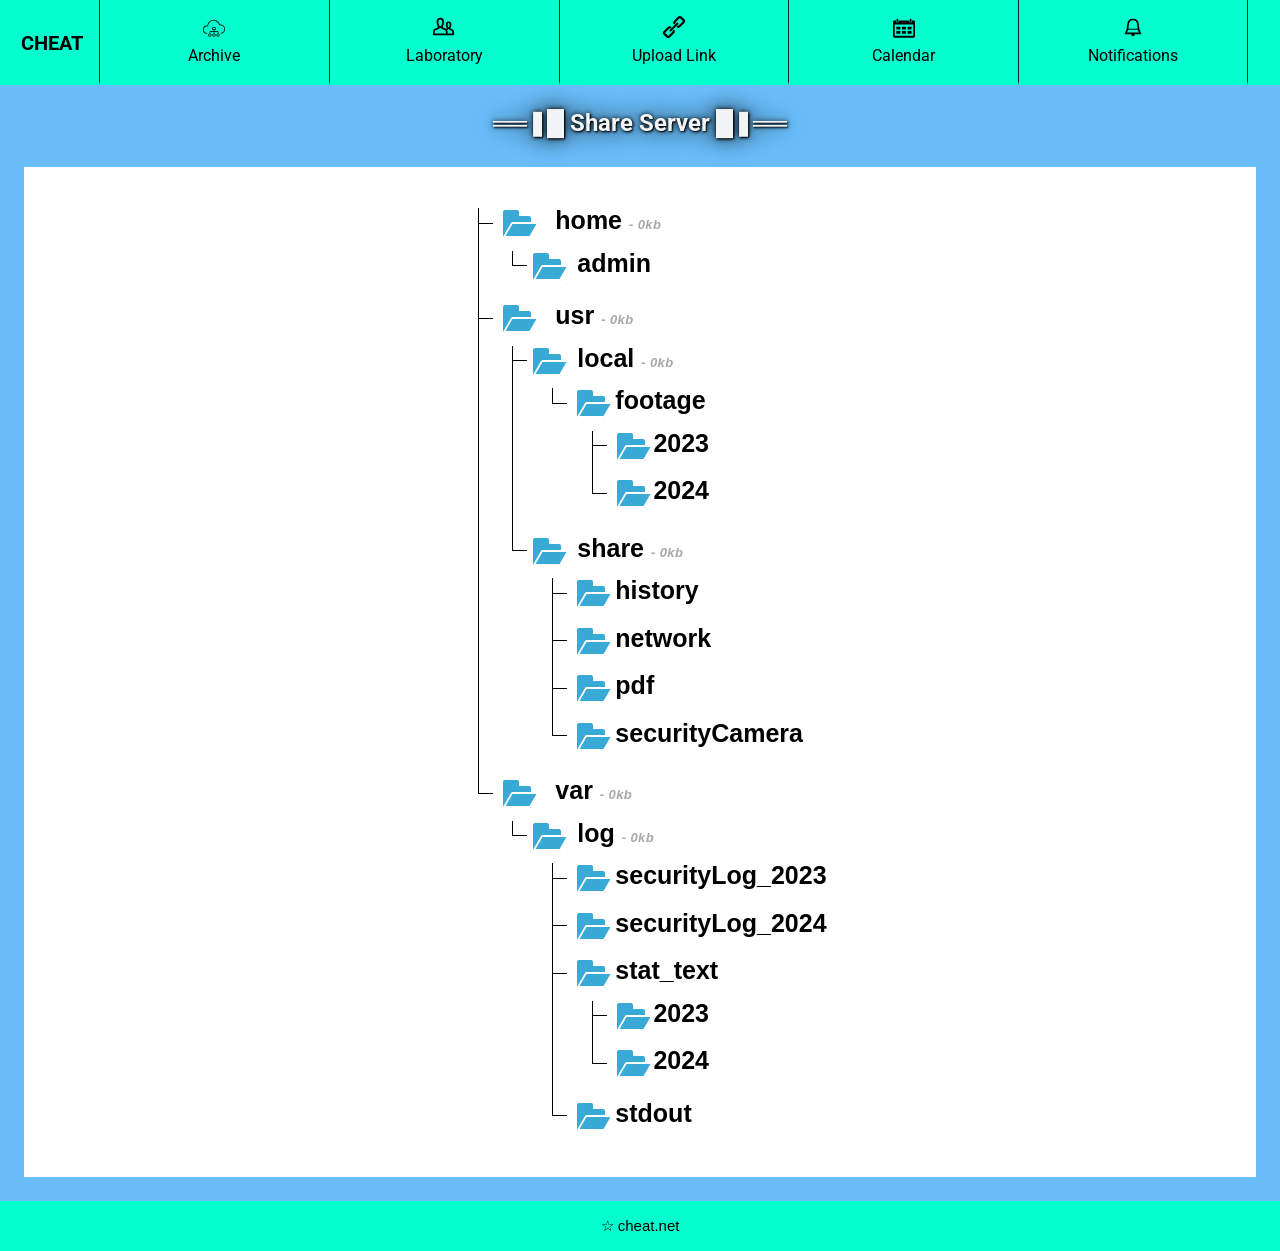
==== commit 2affa316: "Update internal.html" ====
--- a/share-server/internal.html
+++ b/share-server/internal.html
@@ -88,34 +88,61 @@
     </header>
     <div class="outerMargin outerMargin-bgColor">
       <section class="middleMargin-bgColor middleMargin-textColor">
-          <p class="main_title">
-            <b>══❚█ Share Server █❚══</b>
-          </p>
-          <div class="tree">
-            <ul>
-              internal
-              <li><div class="opened_folder"></div>　　　project
-                <ul class="ul_phase2">
-                  <li><i class="opened_folder-phase2"></i>　　  　 opened Folder <span>- 15kb</span>
-                    <ul class="ul_phase3">
-                      <li><i class="opened_folder-phase3"></i>　　　　   css
-                        <ul class="ul_phase4">
-                          <li><i class="file-phase4"></i>　　　 　 files <span>- 3kb</span>
-                          </li>
-                        </ul>
-                      </li>
-                      <li><i class="folder-phase3"></i>　　　　   folder close <span>- 10kb</span>
-                      </li>
-                      <li><i class="file-phase3"></i>　　　　   index.html</li>
-                      <li><i class="file-phase3"></i>　　　　   favicon.ico</li>
-                    </ul>
+        <p class="main_title">
+          <b>══❚█ Share Server █❚══</b>
+        </p>
+        <div class="tree">
+          <ul>
+            <li><i class="opened_folder"></i>　　　 home <span>- 0kb</span>
+              <ul class="ul_phase2">
+                <li><i class="opened_folder-phase2"></i>　　  　 admin <span></span>
+                  <ul>
+                  </ul>
+                </li>
+              </ul>
+            </li>
+            <li><i class="opened_folder"></i>　　　 usr <span>- 0kb</span>
+              <ul class="ul_phase2">
+                <li><i class="opened_folder-phase2"></i>　　  　 local <span>- 0kb</span>
+                  <ul class="ul_phase3">
+                    <li><i class="opened_folder-phase3"></i>　　  　　footage <span></span>
+                      <ul class="ul_phase4">
+                        <li><i class="opened_folder-phase4"></i>　　　　　2023</li>
+                        <li><i class="opened_folder-phase4"></i>　　　　　2024</li>
+                      </ul>
+                    </li>
+                  </ul>
                   </li>
-                  <li><i class="folder-phase2"></i>　　  　 folder close <span>- 420kb</span>
-                  </li>
-                </ul>
-              </li>
-            </ul>
-          </div>
+                  <ul class="ul_phase2">
+                    <li><i class="opened_folder-phase2"></i>　　  　 share <span>- 0kb</span>
+                      <ul class="ul_phase3">
+                        <li><i class="opened_folder-phase3"></i>　　  　　history</li>
+                        <li><i class="opened_folder-phase3"></i>　　  　　network</li>
+                        <li><i class="opened_folder-phase3"></i>　　  　　pdf</li>
+                        <li><i class="opened_folder-phase3"></i>　　  　　securityCamera</li>
+                      </ul>
+                    </li>
+                  </ul>
+                </li>
+              </ul>
+            <li><i class="opened_folder"></i>　　　 var <span>- 0kb</span>
+              <ul class="ul_phase2">
+                <li><i class="opened_folder-phase2"></i>　　  　 log <span>- 0kb</span>
+                  <ul class="ul_phase3">
+                    <li><i class="opened_folder-phase3"></i>　　  　　securityLog_2023
+                    <li><i class="opened_folder-phase3"></i>　　  　　securityLog_2024
+                    <li><i class="opened_folder-phase3"></i>　　  　　stat_text
+                      <ul class="ul_phase4">
+                        <li><i class="opened_folder-phase4"></i>　　　　　2023</li>
+                        <li><i class="opened_folder-phase4"></i>　　　　　2024</li>
+                      </ul>
+                    <li><i class="opened_folder-phase3"></i>　　  　　stdout</li>
+                  </ul>
+                </li>
+              </ul>
+            </li>
+          </ul>
+        </div>
       </section>
     </div>
     <footer class="automatic_laboratory">
@@ -322,7 +349,7 @@
 
   .ul_phase2 {
     list-style: none;
-    padding-left: 5px;
+    padding-left: 0px;
 
     li {
       position: relative;
@@ -336,7 +363,7 @@
       &:before { /* 横線 */
         position: absolute;
         top: 25.5px; /* 横線の位置はアルファベットの小文字に合わせる */
-        left: 40px;
+        left: 39px;
         width: 15px;
         height: 1px;
         margin: auto;
@@ -437,7 +464,7 @@
       height: 0.4em;
       margin-top: 8px;
       margin-right: 10px;
-      margin-left: 50px;
+      margin-left: 45px;
       border-radius: 0.1em 0.1em 0 0;
       font-size: 20px;
       background-color: rgb(57 169 214);
@@ -743,7 +770,7 @@
       height: 0.4em;
       margin-top: 8px;
       margin-right: 10px;
-      margin-left: 50px;
+      margin-left: 89px;
       border-radius: 0.1em 0.1em 0 0;
       font-size: 20px;
       background-color: rgb(57 169 214);
@@ -896,7 +923,7 @@
       height: 0.4em;
       margin-top: 8px;
       margin-right: 10px;
-      margin-left: 50px;
+      margin-left: 87px;
       border-radius: 0.1em 0.1em 0 0;
       font-size: 20px;
       background-color: rgb(57 169 214);
@@ -970,8 +997,8 @@
         &:before { /* 横線 */
           position: absolute;
           top: 13.5px; /* 横線の位置はアルファベットの小文字に合わせる */
-          left: 10px;
-          width: 11px;
+          left: 16px;
+          width: 9px;
           height: 1px;
           margin: auto;
           background-color: rgb(0 0 0);
@@ -982,7 +1009,7 @@
           position: absolute;
           top: 3px; /* 縦線の位置は横線に合わせる */
           bottom: 0;
-          left: 10px;
+          left: 16px;
           width: 1px;
           height: 100%;
           background-color: rgb(0 0 0);
@@ -1014,9 +1041,9 @@
         margin-right: 10px;
         margin-left: 77px;
         box-sizing: border-box;
-        font-size: 20px;
+        font-size: 10px;
         overflow: hidden;
-        border: 3.5px solid transparent;
+        border: 1px solid transparent;
         border-top: 0;
         border-right: 0;
         border-radius: 1px;
@@ -1034,9 +1061,9 @@
       .file::before {
         box-shadow: 0 4px 0, -6px -4px 0;
         background: currentColor;
-        top: 10px;
+        top: 6px;
         left: 0;
-        width: 10px;
+        width: 9px;
         height: 2px;
       }
 
@@ -1050,7 +1077,7 @@
         margin-right: 10px;
         margin-left: 10px;
         border-radius: 0.1em 0.1em 0 0;
-        font-size: 20px;
+        font-size: 10px;
         background-color: rgb(57 169 214);
       }
 
@@ -1073,7 +1100,7 @@
         height: 0.4em;
         margin-top: 2px;
         margin-right: 10px;
-        margin-left: 11px;
+        margin-left: 14px;
         border-radius: 0.1em 0.1em 0 0;
         font-size: 10px;
         background-color: rgb(57 169 214);
@@ -1111,7 +1138,7 @@
 
     .ul_phase2 {
       list-style: none;
-      padding-left: 5px;
+      padding-left: 0px;
 
       li {
         position: relative;
@@ -1124,9 +1151,9 @@
 
         &:before { /* 横線 */
           position: absolute;
-          top: 13.5px; /* 横線の位置はアルファベットの小文字に合わせる */
-          left: 13px;
-          width: 13px;
+          top: 13px; /* 横線の位置はアルファベットの小文字に合わせる */
+          left: 20px;
+          width: 9px;
           height: 1px;
           margin: auto;
           background-color: rgb(0 0 0);
@@ -1137,7 +1164,7 @@
           position: absolute;
           top: 5px; /* 縦線の位置は横線に合わせる */
           bottom: 0;
-          left: 13px;
+          left: 20px;
           width: 1px;
           height: 100%;
           background-color: rgb(0 0 0);
@@ -1145,7 +1172,7 @@
         }
 
         &:last-child:after {
-          height: 15px;
+          height: 8.5px;
         }
       }
       a {
@@ -1167,9 +1194,9 @@
         margin-right: 10px;
         margin-left: 77px;
         box-sizing: border-box;
-        font-size: 20px;
+        font-size: 10px;
         overflow: hidden;
-        border: 3.5px solid transparent;
+        border: 1px solid transparent;
         border-top: 0;
         border-right: 0;
         border-radius: 1px;
@@ -1187,9 +1214,9 @@
       .file-phase2::before {
         box-shadow: 0 4px 0, -6px -4px 0;
         background: currentColor;
-        top: 10px;
+        top: 6px;
         left: 0;
-        width: 10px;
+        width: 9px;
         height: 2px;
       }
 
@@ -1199,11 +1226,11 @@
         position: absolute;
         width: 0.8em;
         height: 0.4em;
-        margin-top: 6px;
+        margin-top: 0.5px;
         margin-right: 10px;
-        margin-left: 50px;
+        margin-left: 17px;
         border-radius: 0.1em 0.1em 0 0;
-        font-size: 20px;
+        font-size: 10px;
         background-color: rgb(57 169 214);
       }
 
@@ -1277,9 +1304,9 @@
 
         &:before { /* 横線 */
           position: absolute;
-          top: 25.5px; /* 横線の位置はアルファベットの小文字に合わせる */
-          left: 59px;
-          width: 15px;
+          top: 12.5px; /* 横線の位置はアルファベットの小文字に合わせる */
+          left: 19px;
+          width: 13px;
           height: 1px;
           margin: auto;
           background-color: rgb(0 0 0);
@@ -1288,9 +1315,9 @@
 
         &:after { /* 縦線 */
           position: absolute;
-          top: 11px; /* 縦線の位置は横線に合わせる */
+          top: 5px; /* 縦線の位置は横線に合わせる */
           bottom: 0;
-          left: 59px;
+          left: 18.5px;
           width: 1px;
           height: 100%;
           background-color: rgb(0 0 0);
@@ -1298,7 +1325,7 @@
         }
 
         &:last-child:after {
-          height: 15px;
+          height: 8.5px;
         }
       }
       a {
@@ -1314,15 +1341,15 @@
         display: block;
         position: absolute;
         transform: scale(var(--ggs,1));
-        width: 17px;
-        height: 25px;
-        margin-top: 8px;
+        width: 11px;
+        height: 14px;
+        margin-top: 1px;
         margin-right: 10px;
-        margin-left: 77px;
+        margin-left: 26px;
         box-sizing: border-box;
-        font-size: 20px;
+        font-size: 10px;
         overflow: hidden;
-        border: 3.5px solid transparent;
+        border: 1px solid transparent;
         border-top: 0;
         border-right: 0;
         border-radius: 1px;
@@ -1340,9 +1367,9 @@
       .file-phase3::before {
         box-shadow: 0 4px 0, -6px -4px 0;
         background: currentColor;
-        top: 10px;
+        top: 6px;
         left: 0;
-        width: 10px;
+        width: 9px;
         height: 2px;
       }
 
@@ -1352,11 +1379,11 @@
         position: absolute;
         width: 0.8em;
         height: 0.4em;
-        margin-top: 8px;
+        margin-top: 1px;
         margin-right: 10px;
-        margin-left: 69px;
+        margin-left: 23px;
         border-radius: 0.1em 0.1em 0 0;
-        font-size: 20px;
+        font-size: 10px;
         background-color: rgb(57 169 214);
       }
 
@@ -1377,11 +1404,11 @@
         position: absolute;
         width: 0.8em;
         height: 0.4em;
-        margin-top: 8px;
+        margin-top: 2px;
         margin-right: 10px;
-        margin-left: 69px;
+        margin-left: 23px;
         border-radius: 0.1em 0.1em 0 0;
-        font-size: 20px;
+        font-size: 10px;
         background-color: rgb(57 169 214);
       }
 
@@ -1393,7 +1420,6 @@
         height: 1.1em;
         border-radius: 0 0.1em 0.1em 0.1em;
         background-color: rgb(57 169 214);
-        content: "";
       }
 
       .opened_folder-phase3::after {
@@ -1416,6 +1442,159 @@
     ========================================================= */
 
     .ul_phase4 {
+      list-style: none;
+      padding-left: 5px;
+
+      li {
+        position: relative;
+        padding-top: 5px;
+        padding-bottom: 5px;
+        padding-left: 15px;
+        -webkit-box-sizing: border-box;
+        -moz-box-sizing: border-box;
+        box-sizing: border-box;
+
+        &:before { /* 横線 */
+          position: absolute;
+          top: 12.5px; /* 横線の位置はアルファベットの小文字に合わせる */
+          left: 25px;
+          width: 13px;
+          height: 1px;
+          margin: auto;
+          background-color: rgb(0 0 0);
+          content: '';
+        }
+
+        &:after { /* 縦線 */
+          position: absolute;
+          top: 5px; /* 縦線の位置は横線に合わせる */
+          bottom: 0;
+          left: 25px;
+          width: 1px;
+          height: 100%;
+          background-color: rgb(0 0 0);
+          content: '';
+        }
+
+        &:last-child:after {
+          height: 8px;
+        }
+      }
+      a {
+        cursor: pointer;
+        &:hover {
+          text-decoration: none;
+        }
+      }
+
+      /* ==================== file phase4 ======================== */
+
+      .file-phase4 {
+        display: block;
+        position: absolute;
+        transform: scale(var(--ggs,1));
+        width: 11px;
+        height: 14px;
+        margin-top: 1px;
+        margin-right: 10px;
+        margin-left: 30px;
+        box-sizing: border-box;
+        font-size: 10px;
+        overflow: hidden;
+        border: 1px solid transparent;
+        border-top: 0;
+        border-right: 0;
+        border-radius: 1px;
+        border-top-right-radius: 4px;
+        box-shadow: 0 0 0 2px;
+      }
+
+      .file-phase4::before,.file-phase4::after {
+        display: block;
+        position: absolute;
+        box-sizing: border-box;
+        content: "";
+      }
+
+      .file-phase4::before {
+        box-shadow: 0 4px 0, -6px -4px 0;
+        background: currentColor;
+        top: 6px;
+        left: 0;
+        width: 9px;
+        height: 2px;
+      }
+
+      /* =================== folder phase4 ====================== */
+
+      .folder-phase4 {
+        position: absolute;
+        width: 0.8em;
+        height: 0.4em;
+        margin-top: 8px;
+        margin-right: 10px;
+        margin-left: 69px;
+        border-radius: 0.1em 0.1em 0 0;
+        font-size: 10px;
+        background-color: rgb(57 169 214);
+      }
+
+      .folder-phase4::before {
+        position: absolute;
+        top: 0.3em;
+        left: 0;
+        width: 1.6em;
+        height: 1.1em;
+        border-radius: 0 0.1em 0.1em 0.1em;
+        background-color: rgb(57 169 214);
+        content: "";
+      }
+
+      /* ================ opened_folder phase4 =================== */
+
+      .opened_folder-phase4 {
+        position: absolute;
+        width: 0.8em;
+        height: 0.4em;
+        margin-top: 2px;
+        margin-right: 10px;
+        margin-left: 29px;
+        border-radius: 0.1em 0.1em 0 0;
+        font-size: 10px;
+        background-color: rgb(57 169 214);
+      }
+
+      .opened_folder-phase4::before {
+        position: absolute;
+        top: 0.3em;
+        left: 0;
+        width: 1.4em;
+        height: 1.1em;
+        border-radius: 0 0.1em 0.1em 0.1em;
+        background-color: rgb(57 169 214);
+        content: "";
+      }
+
+      .opened_folder-phase4::after {
+        position: absolute;
+        top: 0.6em;
+        left: 0.2em;
+        transform: skewX(-30deg);
+        -webkit-transform: skewX(-30deg);
+        width: 1.2em;
+        height: 0.6em;
+        border: 0.1em solid rgb(255 255 255);
+        border-radius: 0.05em;
+        background-color: rgb(57 169 214);
+        content: "";
+      }
+    }
+
+    /* =========================================================
+    5階層目
+    ========================================================= */
+
+    .ul_phase5 {
       list-style: none;
       padding-left: 5px;
 
@@ -1461,9 +1640,9 @@
         }
       }
 
-      /* ==================== file phase4 ======================== */
-
-      .file-phase4 {
+      /* ==================== file phase5 ======================== */
+
+      .file-phase5 {
         display: block;
         position: absolute;
         transform: scale(var(--ggs,1));
@@ -1471,11 +1650,11 @@
         height: 25px;
         margin-top: 8px;
         margin-right: 10px;
-        margin-left: 89px;
+        margin-left: 58px;
         box-sizing: border-box;
-        font-size: 20px;
+        font-size: 10px;
         overflow: hidden;
-        border: 3.5px solid transparent;
+        border: 1px solid transparent;
         border-top: 0;
         border-right: 0;
         border-radius: 1px;
@@ -1483,25 +1662,25 @@
         box-shadow: 0 0 0 2px;
       }
 
-      .file-phase4::before,.file-phase4::after {
+      .file-phase5::before,.file-phase5::after {
         display: block;
         position: absolute;
         box-sizing: border-box;
         content: "";
       }
 
-      .file-phase4::before {
+      .file-phase5::before {
         box-shadow: 0 4px 0, -6px -4px 0;
         background: currentColor;
-        top: 10px;
+        top: 6px;
         left: 0;
-        width: 10px;
+        width: 9px;
         height: 2px;
       }
 
-      /* =================== folder phase4 ====================== */
-
-      .folder-phase4 {
+      /* =================== folder phase5 ====================== */
+
+      .folder-phase5 {
         position: absolute;
         width: 0.8em;
         height: 0.4em;
@@ -1509,11 +1688,11 @@
         margin-right: 10px;
         margin-left: 69px;
         border-radius: 0.1em 0.1em 0 0;
-        font-size: 20px;
-        background-color: rgb(57 169 214);
-      }
-
-      .folder-phase4::before {
+        font-size: 10px;
+        background-color: rgb(57 169 214);
+      }
+
+      .folder-phase5::before {
         position: absolute;
         top: 0.3em;
         left: 0;
@@ -1524,9 +1703,9 @@
         content: "";
       }
 
-      /* ================ opened_folder phase4 =================== */
-
-      .opened_folder-phase4 {
+      /* ================ opened_folder phase5 =================== */
+
+      .opened_folder-phase5 {
         position: absolute;
         width: 0.8em;
         height: 0.4em;
@@ -1534,11 +1713,11 @@
         margin-right: 10px;
         margin-left: 50px;
         border-radius: 0.1em 0.1em 0 0;
-        font-size: 20px;
-        background-color: rgb(57 169 214);
-      }
-
-      .opened_folder-phase4::before {
+        font-size: 10px;
+        background-color: rgb(57 169 214);
+      }
+
+      .opened_folder-phase5::before {
         position: absolute;
         top: 0.3em;
         left: 0;
@@ -1549,7 +1728,7 @@
         content: "";
       }
 
-      .opened_folder-phase4::after {
+      .opened_folder-phase5::after {
         position: absolute;
         top: 0.6em;
         left: 0.2em;
@@ -1563,159 +1742,6 @@
         content: "";
       }
     }
-
-    /* =========================================================
-    5階層目
-    ========================================================= */
-
-    .ul_phase5 {
-      list-style: none;
-      padding-left: 5px;
-
-      li {
-        position: relative;
-        padding-top: 5px;
-        padding-bottom: 5px;
-        padding-left: 15px;
-        -webkit-box-sizing: border-box;
-        -moz-box-sizing: border-box;
-        box-sizing: border-box;
-
-        &:before { /* 横線 */
-          position: absolute;
-          top: 25.5px; /* 横線の位置はアルファベットの小文字に合わせる */
-          left: 79px;
-          width: 15px;
-          height: 1px;
-          margin: auto;
-          background-color: rgb(0 0 0);
-          content: '';
-        }
-
-        &:after { /* 縦線 */
-          position: absolute;
-          top: 11px; /* 縦線の位置は横線に合わせる */
-          bottom: 0;
-          left: 79px;
-          width: 1px;
-          height: 100%;
-          background-color: rgb(0 0 0);
-          content: '';
-        }
-
-        &:last-child:after {
-          height: 15px;
-        }
-      }
-      a {
-        cursor: pointer;
-        &:hover {
-          text-decoration: none;
-        }
-      }
-
-      /* ==================== file phase5 ======================== */
-
-      .file-phase5 {
-        display: block;
-        position: absolute;
-        transform: scale(var(--ggs,1));
-        width: 17px;
-        height: 25px;
-        margin-top: 8px;
-        margin-right: 10px;
-        margin-left: 58px;
-        box-sizing: border-box;
-        font-size: 20px;
-        overflow: hidden;
-        border: 3.5px solid transparent;
-        border-top: 0;
-        border-right: 0;
-        border-radius: 1px;
-        border-top-right-radius: 4px;
-        box-shadow: 0 0 0 2px;
-      }
-
-      .file-phase5::before,.file-phase5::after {
-        display: block;
-        position: absolute;
-        box-sizing: border-box;
-        content: "";
-      }
-
-      .file-phase5::before {
-        box-shadow: 0 4px 0, -6px -4px 0;
-        background: currentColor;
-        top: 10px;
-        left: 0;
-        width: 10px;
-        height: 2px;
-      }
-
-      /* =================== folder phase5 ====================== */
-
-      .folder-phase5 {
-        position: absolute;
-        width: 0.8em;
-        height: 0.4em;
-        margin-top: 8px;
-        margin-right: 10px;
-        margin-left: 69px;
-        border-radius: 0.1em 0.1em 0 0;
-        font-size: 20px;
-        background-color: rgb(57 169 214);
-      }
-
-      .folder-phase5::before {
-        position: absolute;
-        top: 0.3em;
-        left: 0;
-        width: 1.6em;
-        height: 1.1em;
-        border-radius: 0 0.1em 0.1em 0.1em;
-        background-color: rgb(57 169 214);
-        content: "";
-      }
-
-      /* ================ opened_folder phase5 =================== */
-
-      .opened_folder-phase5 {
-        position: absolute;
-        width: 0.8em;
-        height: 0.4em;
-        margin-top: 8px;
-        margin-right: 10px;
-        margin-left: 50px;
-        border-radius: 0.1em 0.1em 0 0;
-        font-size: 20px;
-        background-color: rgb(57 169 214);
-      }
-
-      .opened_folder-phase5::before {
-        position: absolute;
-        top: 0.3em;
-        left: 0;
-        width: 1.4em;
-        height: 1.1em;
-        border-radius: 0 0.1em 0.1em 0.1em;
-        background-color: rgb(57 169 214);
-        content: "";
-      }
-
-      .opened_folder-phase5::after {
-        position: absolute;
-        top: 0.6em;
-        left: 0.2em;
-        transform: skewX(-30deg);
-        -webkit-transform: skewX(-30deg);
-        width: 1.2em;
-        height: 0.6em;
-        border: 0.1em solid rgb(255 255 255);
-        border-radius: 0.05em;
-        background-color: rgb(57 169 214);
-        content: "";
-      }
-    }
   }
 }
 </style>
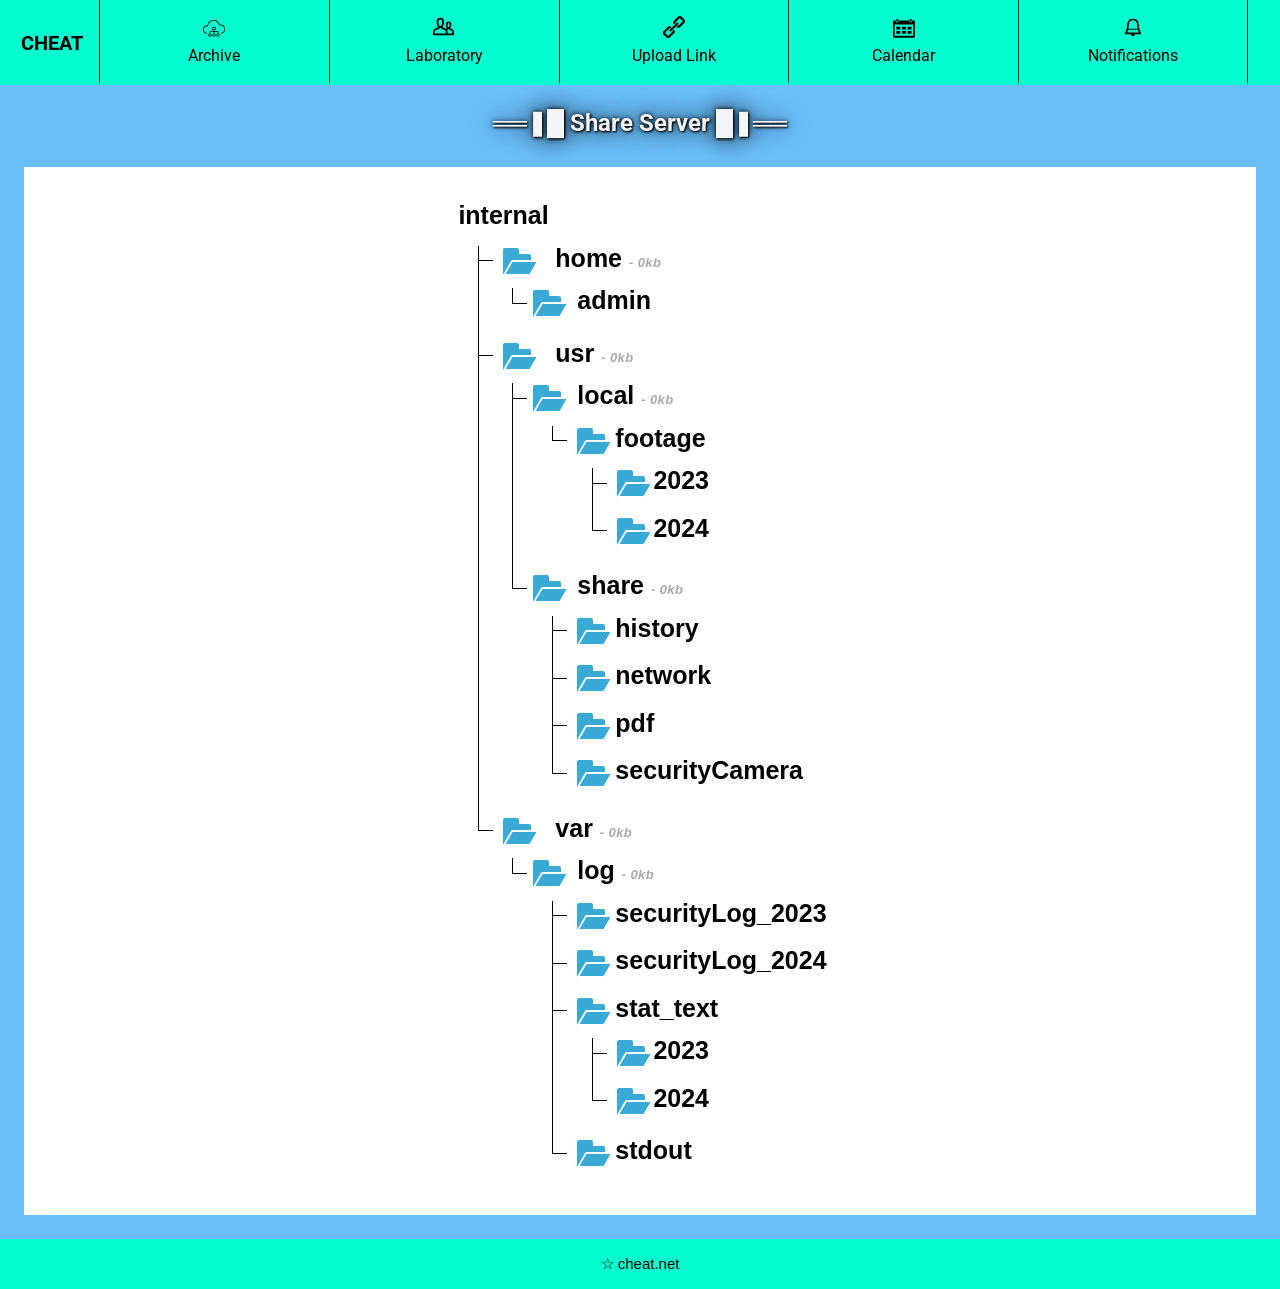
==== commit 8d9984c4: "Update internal.html" ====
--- a/share-server/internal.html
+++ b/share-server/internal.html
@@ -93,6 +93,7 @@
         </p>
         <div class="tree">
           <ul>
+            internal
             <li><i class="opened_folder"></i>　　　 home <span>- 0kb</span>
               <ul class="ul_phase2">
                 <li><i class="opened_folder-phase2"></i>　　  　 admin <span></span>
@@ -1306,7 +1307,7 @@
           position: absolute;
           top: 12.5px; /* 横線の位置はアルファベットの小文字に合わせる */
           left: 19px;
-          width: 13px;
+          width: 9px;
           height: 1px;
           margin: auto;
           background-color: rgb(0 0 0);
@@ -1406,7 +1407,7 @@
         height: 0.4em;
         margin-top: 2px;
         margin-right: 10px;
-        margin-left: 23px;
+        margin-left: 22px;
         border-radius: 0.1em 0.1em 0 0;
         font-size: 10px;
         background-color: rgb(57 169 214);
@@ -1458,7 +1459,7 @@
           position: absolute;
           top: 12.5px; /* 横線の位置はアルファベットの小文字に合わせる */
           left: 25px;
-          width: 13px;
+          width: 9px;
           height: 1px;
           margin: auto;
           background-color: rgb(0 0 0);
@@ -1467,9 +1468,9 @@
 
         &:after { /* 縦線 */
           position: absolute;
-          top: 5px; /* 縦線の位置は横線に合わせる */
+          top: 5.5px; /* 縦線の位置は横線に合わせる */
           bottom: 0;
-          left: 25px;
+          left: 24px;
           width: 1px;
           height: 100%;
           background-color: rgb(0 0 0);
@@ -1558,7 +1559,7 @@
         height: 0.4em;
         margin-top: 2px;
         margin-right: 10px;
-        margin-left: 29px;
+        margin-left: 27px;
         border-radius: 0.1em 0.1em 0 0;
         font-size: 10px;
         background-color: rgb(57 169 214);
@@ -1611,7 +1612,7 @@
           position: absolute;
           top: 25.5px; /* 横線の位置はアルファベットの小文字に合わせる */
           left: 79px;
-          width: 15px;
+          width: 9px;
           height: 1px;
           margin: auto;
           background-color: rgb(0 0 0);
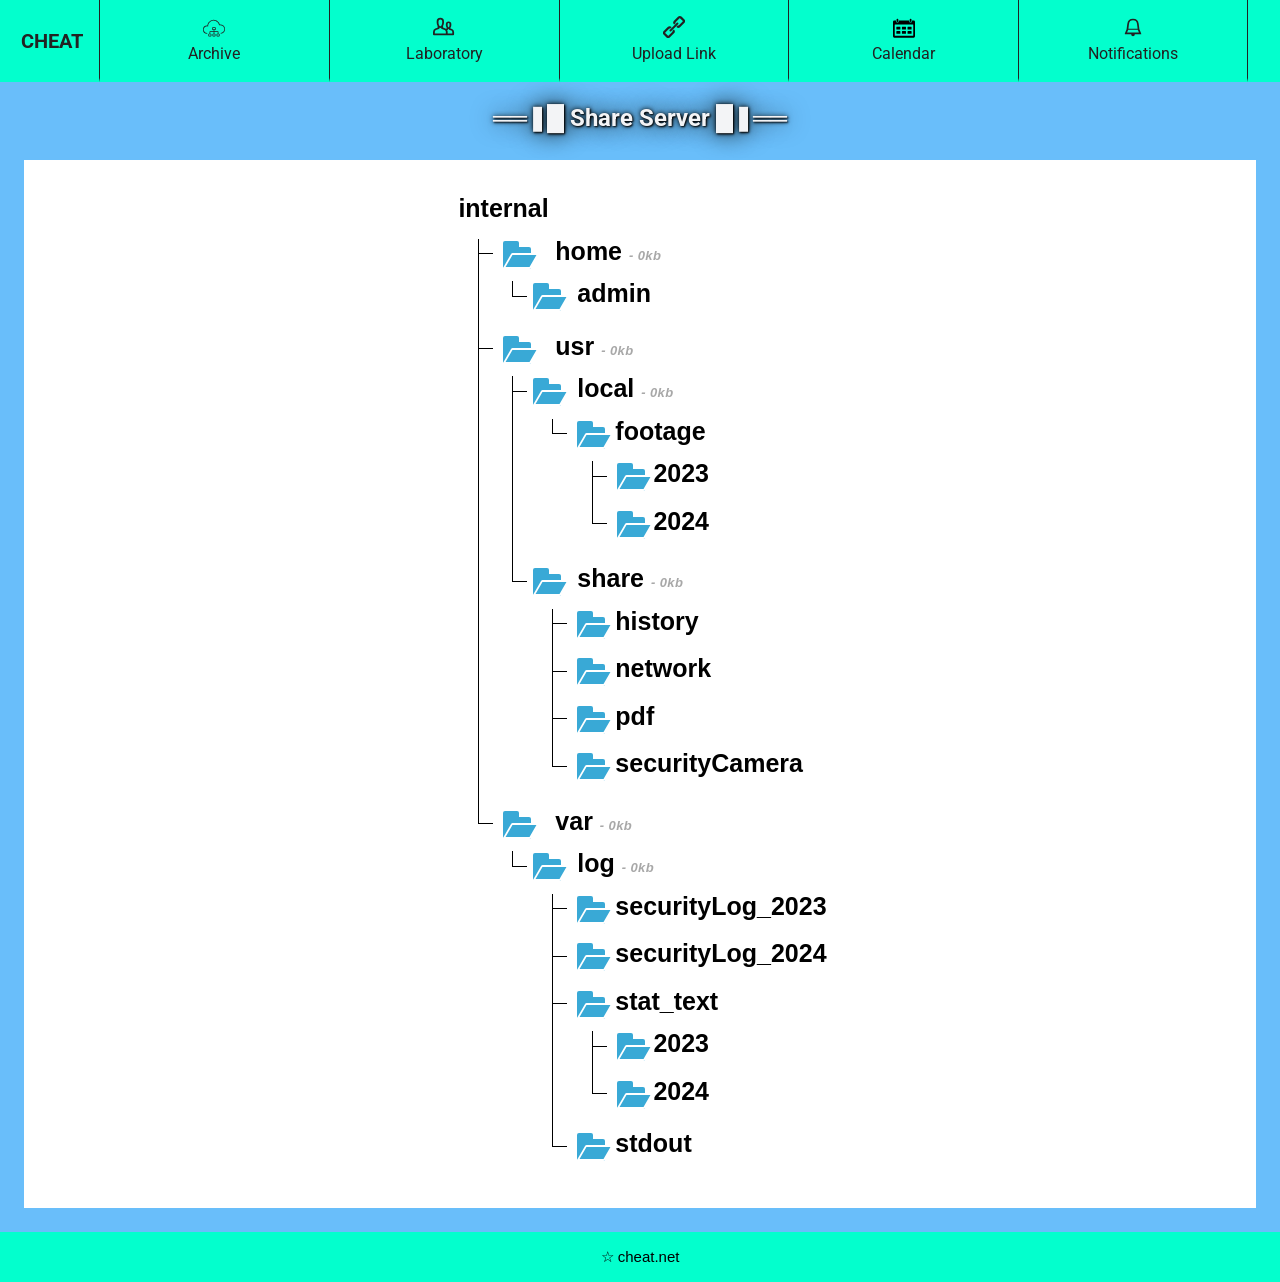
==== commit f98ef304: "internal.css 修正" ====
--- a/share-server/internal.html
+++ b/share-server/internal.html
@@ -163,1586 +163,4 @@
     width: 100%;
     height: 30px;
   }
-
-  body {
-  background: rgb(245 245 245);
-  font-size: 1rem;
-}
-
-.tree {
-  display: flex;
-  justify-content: space-around;
-  position: relative;
-  margin-top: 20px;
-  padding: 30px;
-  background: rgb(255 255 255);
-  color: rgb(0 0 0);
-  font-weight: bold;
-  font-size: 25px;
-  line-height: 1.5;
-  font-family: sans-serif;
-
-  span {
-    color: rgb(168 168 168);
-    font-style: italic;
-    font-size: 13px;
-    letter-spacing: .4px;
-  }
-
-  /* =========================================================
-  1階層目
-  ========================================================= */
-
-  ul {
-    list-style: none;
-    padding-left: 5px;
-
-    li {
-      position: relative;
-      padding-top: 5px;
-      padding-bottom: 5px;
-      padding-left: 15px;
-      -webkit-box-sizing: border-box;
-      -moz-box-sizing: border-box;
-      box-sizing: border-box;
-
-      &:before { /* 横線 */
-        position: absolute;
-        top: 25.5px; /* 横線の位置はアルファベットの小文字に合わせる */
-        left: 20px;
-        width: 15px;
-        height: 1px;
-        margin: auto;
-        background-color: rgb(0 0 0);
-        content: '';
-      }
-
-      &:after { /* 縦線 */
-        position: absolute;
-        top: 11px; /* 縦線の位置は横線に合わせる */
-        bottom: 0;
-        left: 20px;
-        width: 1px;
-        height: 100%;
-        background-color: rgb(0 0 0);
-        content: '';
-      }
-
-      &:last-child:after {
-        height: 15px;
-      }
-    }
-
-    a {
-      cursor: pointer;
-
-      &:hover {
-        text-decoration: none;
-      }
-    }
-
-    /* ==================== file phase1 ======================== */
-
-    .file {
-      display: block;
-      position: absolute;
-      transform: scale(var(--ggs,1));
-      width: 17px;
-      height: 25px;
-      margin-top: 8px;
-      margin-right: 10px;
-      margin-left: 77px;
-      box-sizing: border-box;
-      font-size: 20px;
-      overflow: hidden;
-      border: 3.5px solid transparent;
-      border-top: 0;
-      border-right: 0;
-      border-radius: 1px;
-      border-top-right-radius: 4px;
-      box-shadow: 0 0 0 2px;
-    }
-
-    .file::before,.file::after {
-      display: block;
-      position: absolute;
-      box-sizing: border-box;
-      content: "";
-    }
-
-    .file::before {
-      box-shadow: 0 4px 0, -6px -4px 0;
-      background: currentColor;
-      top: 10px;
-      left: 0;
-      width: 10px;
-      height: 2px;
-    }
-
-    /* =================== folder phase1 ====================== */
-
-    .folder {
-      position: absolute;
-      width: 0.8em;
-      height: 0.4em;
-      margin-top: 6px;
-      margin-right: 10px;
-      margin-left: 10px;
-      border-radius: 0.1em 0.1em 0 0;
-      font-size: 20px;
-      background-color: rgb(57 169 214);
-    }
-
-    .folder::before {
-      position: absolute;
-      top: 0.3em;
-      left: 0;
-      width: 1.6em;
-      height: 1.1em;
-      border-radius: 0 0.1em 0.1em 0.1em;
-      background-color: rgb(57 169 214);
-      content: "";
-    }
-
-    /* ================ opened_folder phase1 =================== */
-
-    .opened_folder {
-      position: absolute;
-      width: 0.8em;
-      height: 0.4em;
-      margin-top: 8px;
-      margin-right: 10px;
-      margin-left: 30px;
-      border-radius: 0.1em 0.1em 0 0;
-      font-size: 20px;
-      background-color: rgb(57 169 214);
-    }
-
-    .opened_folder::before {
-      position: absolute;
-      top: 0.3em;
-      left: 0;
-      width: 1.4em;
-      height: 1.1em;
-      border-radius: 0 0.1em 0.1em 0.1em;
-      background-color: rgb(57 169 214);
-      content: "";
-    }
-
-    .opened_folder::after {
-      position: absolute;
-      top: 0.6em;
-      left: 0.2em;
-      transform: skewX(-30deg);
-      -webkit-transform: skewX(-30deg);
-      width: 1.2em;
-      height: 0.6em;
-      border: 0.1em solid rgb(255 255 255);
-      border-radius: 0.05em;
-      background-color: rgb(57 169 214);
-      content: "";
-    }
-  }
-
-  /* =========================================================
-  2階層目
-  ========================================================= */
-
-  .ul_phase2 {
-    list-style: none;
-    padding-left: 0px;
-
-    li {
-      position: relative;
-      padding-top: 5px;
-      padding-bottom: 5px;
-      padding-left: 15px;
-      -webkit-box-sizing: border-box;
-      -moz-box-sizing: border-box;
-      box-sizing: border-box;
-
-      &:before { /* 横線 */
-        position: absolute;
-        top: 25.5px; /* 横線の位置はアルファベットの小文字に合わせる */
-        left: 39px;
-        width: 15px;
-        height: 1px;
-        margin: auto;
-        background-color: rgb(0 0 0);
-        content: '';
-      }
-
-      &:after { /* 縦線 */
-        position: absolute;
-        top: 11px; /* 縦線の位置は横線に合わせる */
-        bottom: 0;
-        left: 39px;
-        width: 1px;
-        height: 100%;
-        background-color: rgb(0 0 0);
-        content: '';
-      }
-
-      &:last-child:after {
-        height: 15px;
-      }
-    }
-    a {
-      cursor: pointer;
-      &:hover {
-        text-decoration: none;
-      }
-    }
-
-    /* ==================== file phase2 ======================== */
-
-    .file-phase2 {
-      display: block;
-      position: absolute;
-      transform: scale(var(--ggs,1));
-      width: 17px;
-      height: 25px;
-      margin-top: 8px;
-      margin-right: 10px;
-      margin-left: 77px;
-      box-sizing: border-box;
-      font-size: 20px;
-      overflow: hidden;
-      border: 3.5px solid transparent;
-      border-top: 0;
-      border-right: 0;
-      border-radius: 1px;
-      border-top-right-radius: 4px;
-      box-shadow: 0 0 0 2px;
-    }
-
-    .file-phase2::before,.file-phase2::after {
-      display: block;
-      position: absolute;
-      box-sizing: border-box;
-      content: "";
-    }
-
-    .file-phase2::before {
-      box-shadow: 0 4px 0, -6px -4px 0;
-      background: currentColor;
-      top: 10px;
-      left: 0;
-      width: 10px;
-      height: 2px;
-    }
-
-    /* =================== folder phase2 ====================== */
-
-    .folder-phase2 {
-      position: absolute;
-      width: 0.8em;
-      height: 0.4em;
-      margin-top: 6px;
-      margin-right: 10px;
-      margin-left: 50px;
-      border-radius: 0.1em 0.1em 0 0;
-      font-size: 20px;
-      background-color: rgb(57 169 214);
-    }
-
-    .folder-phase2::before {
-      position: absolute;
-      top: 0.3em;
-      left: 0;
-      width: 1.6em;
-      height: 1.1em;
-      border-radius: 0 0.1em 0.1em 0.1em;
-      background-color: rgb(57 169 214);
-      content: "";
-    }
-
-    /* ================ opened_folder phase2 =================== */
-
-    .opened_folder-phase2 {
-      position: absolute;
-      width: 0.8em;
-      height: 0.4em;
-      margin-top: 8px;
-      margin-right: 10px;
-      margin-left: 45px;
-      border-radius: 0.1em 0.1em 0 0;
-      font-size: 20px;
-      background-color: rgb(57 169 214);
-    }
-
-    .opened_folder-phase2::before {
-      position: absolute;
-      top: 0.3em;
-      left: 0;
-      width: 1.4em;
-      height: 1.1em;
-      border-radius: 0 0.1em 0.1em 0.1em;
-      background-color: rgb(57 169 214);
-      content: "";
-    }
-
-    .opened_folder-phase2::after {
-      position: absolute;
-      top: 0.6em;
-      left: 0.2em;
-      transform: skewX(-30deg);
-      -webkit-transform: skewX(-30deg);
-      width: 1.2em;
-      height: 0.6em;
-      border: 0.1em solid rgb(255 255 255);
-      border-radius: 0.05em;
-      background-color: rgb(57 169 214);
-      content: "";
-    }
-  }
-
-  /* =========================================================
-  3階層目
-  ========================================================= */
-
-  .ul_phase3 {
-    list-style: none;
-    padding-left: 5px;
-
-    li {
-      position: relative;
-      padding-top: 5px;
-      padding-bottom: 5px;
-      padding-left: 15px;
-      -webkit-box-sizing: border-box;
-      -moz-box-sizing: border-box;
-      box-sizing: border-box;
-
-      &:before { /* 横線 */
-        position: absolute;
-        top: 25.5px; /* 横線の位置はアルファベットの小文字に合わせる */
-        left: 59px;
-        width: 15px;
-        height: 1px;
-        margin: auto;
-        background-color: rgb(0 0 0);
-        content: '';
-      }
-
-      &:after { /* 縦線 */
-        position: absolute;
-        top: 11px; /* 縦線の位置は横線に合わせる */
-        bottom: 0;
-        left: 59px;
-        width: 1px;
-        height: 100%;
-        background-color: rgb(0 0 0);
-        content: '';
-      }
-
-      &:last-child:after {
-        height: 15px;
-      }
-    }
-    a {
-      cursor: pointer;
-      &:hover {
-        text-decoration: none;
-      }
-    }
-
-    /* ==================== file phase3 ======================== */
-
-    .file-phase3 {
-      display: block;
-      position: absolute;
-      transform: scale(var(--ggs,1));
-      width: 17px;
-      height: 25px;
-      margin-top: 8px;
-      margin-right: 10px;
-      margin-left: 77px;
-      box-sizing: border-box;
-      font-size: 20px;
-      overflow: hidden;
-      border: 3.5px solid transparent;
-      border-top: 0;
-      border-right: 0;
-      border-radius: 1px;
-      border-top-right-radius: 4px;
-      box-shadow: 0 0 0 2px;
-    }
-
-    .file-phase3::before,.file-phase3::after {
-      display: block;
-      position: absolute;
-      box-sizing: border-box;
-      content: "";
-    }
-
-    .file-phase3::before {
-      box-shadow: 0 4px 0, -6px -4px 0;
-      background: currentColor;
-      top: 10px;
-      left: 0;
-      width: 10px;
-      height: 2px;
-    }
-
-    /* =================== folder phase3 ====================== */
-
-    .folder-phase3 {
-      position: absolute;
-      width: 0.8em;
-      height: 0.4em;
-      margin-top: 8px;
-      margin-right: 10px;
-      margin-left: 69px;
-      border-radius: 0.1em 0.1em 0 0;
-      font-size: 20px;
-      background-color: rgb(57 169 214);
-    }
-
-    .folder-phase3::before {
-      position: absolute;
-      top: 0.3em;
-      left: 0;
-      width: 1.6em;
-      height: 1.1em;
-      border-radius: 0 0.1em 0.1em 0.1em;
-      background-color: rgb(57 169 214);
-      content: "";
-    }
-
-    /* ================ opened_folder phase3 =================== */
-
-    .opened_folder-phase3 {
-      position: absolute;
-      width: 0.8em;
-      height: 0.4em;
-      margin-top: 8px;
-      margin-right: 10px;
-      margin-left: 69px;
-      border-radius: 0.1em 0.1em 0 0;
-      font-size: 20px;
-      background-color: rgb(57 169 214);
-    }
-
-    .opened_folder-phase3::before {
-      position: absolute;
-      top: 0.3em;
-      left: 0;
-      width: 1.4em;
-      height: 1.1em;
-      border-radius: 0 0.1em 0.1em 0.1em;
-      background-color: rgb(57 169 214);
-      content: "";
-    }
-
-    .opened_folder-phase3::after {
-      position: absolute;
-      top: 0.6em;
-      left: 0.2em;
-      transform: skewX(-30deg);
-      -webkit-transform: skewX(-30deg);
-      width: 1.2em;
-      height: 0.6em;
-      border: 0.1em solid rgb(255 255 255);
-      border-radius: 0.05em;
-      background-color: rgb(57 169 214);
-      content: "";
-    }
-  }
-
-  /* =========================================================
-  4階層目
-  ========================================================= */
-
-  .ul_phase4 {
-    list-style: none;
-    padding-left: 5px;
-
-    li {
-      position: relative;
-      padding-top: 5px;
-      padding-bottom: 5px;
-      padding-left: 15px;
-      -webkit-box-sizing: border-box;
-      -moz-box-sizing: border-box;
-      box-sizing: border-box;
-
-      &:before { /* 横線 */
-        position: absolute;
-        top: 25.5px; /* 横線の位置はアルファベットの小文字に合わせる */
-        left: 79px;
-        width: 15px;
-        height: 1px;
-        margin: auto;
-        background-color: rgb(0 0 0);
-        content: '';
-      }
-
-      &:after { /* 縦線 */
-        position: absolute;
-        top: 11px; /* 縦線の位置は横線に合わせる */
-        bottom: 0;
-        left: 79px;
-        width: 1px;
-        height: 100%;
-        background-color: rgb(0 0 0);
-        content: '';
-      }
-
-      &:last-child:after {
-        height: 15px;
-      }
-    }
-    a {
-      cursor: pointer;
-      &:hover {
-        text-decoration: none;
-      }
-    }
-
-    /* ==================== file phase4 ======================== */
-
-    .file-phase4 {
-      display: block;
-      position: absolute;
-      transform: scale(var(--ggs,1));
-      width: 17px;
-      height: 25px;
-      margin-top: 8px;
-      margin-right: 10px;
-      margin-left: 89px;
-      box-sizing: border-box;
-      font-size: 20px;
-      overflow: hidden;
-      border: 3.5px solid transparent;
-      border-top: 0;
-      border-right: 0;
-      border-radius: 1px;
-      border-top-right-radius: 4px;
-      box-shadow: 0 0 0 2px;
-    }
-
-    .file-phase4::before,.file-phase4::after {
-      display: block;
-      position: absolute;
-      box-sizing: border-box;
-      content: "";
-    }
-
-    .file-phase4::before {
-      box-shadow: 0 4px 0, -6px -4px 0;
-      background: currentColor;
-      top: 10px;
-      left: 0;
-      width: 10px;
-      height: 2px;
-    }
-
-    /* =================== folder phase4 ====================== */
-
-    .folder-phase4 {
-      position: absolute;
-      width: 0.8em;
-      height: 0.4em;
-      margin-top: 8px;
-      margin-right: 10px;
-      margin-left: 69px;
-      border-radius: 0.1em 0.1em 0 0;
-      font-size: 20px;
-      background-color: rgb(57 169 214);
-    }
-
-    .folder-phase4::before {
-      position: absolute;
-      top: 0.3em;
-      left: 0;
-      width: 1.6em;
-      height: 1.1em;
-      border-radius: 0 0.1em 0.1em 0.1em;
-      background-color: rgb(57 169 214);
-      content: "";
-    }
-
-    /* ================ opened_folder phase4 =================== */
-
-    .opened_folder-phase4 {
-      position: absolute;
-      width: 0.8em;
-      height: 0.4em;
-      margin-top: 8px;
-      margin-right: 10px;
-      margin-left: 89px;
-      border-radius: 0.1em 0.1em 0 0;
-      font-size: 20px;
-      background-color: rgb(57 169 214);
-    }
-
-    .opened_folder-phase4::before {
-      position: absolute;
-      top: 0.3em;
-      left: 0;
-      width: 1.4em;
-      height: 1.1em;
-      border-radius: 0 0.1em 0.1em 0.1em;
-      background-color: rgb(57 169 214);
-      content: "";
-    }
-
-    .opened_folder-phase4::after {
-      position: absolute;
-      top: 0.6em;
-      left: 0.2em;
-      transform: skewX(-30deg);
-      -webkit-transform: skewX(-30deg);
-      width: 1.2em;
-      height: 0.6em;
-      border: 0.1em solid rgb(255 255 255);
-      border-radius: 0.05em;
-      background-color: rgb(57 169 214);
-      content: "";
-    }
-  }
-
-  /* =========================================================
-  5階層目
-  ========================================================= */
-
-  .ul_phase5 {
-    list-style: none;
-    padding-left: 5px;
-
-    li {
-      position: relative;
-      padding-top: 5px;
-      padding-bottom: 5px;
-      padding-left: 15px;
-      -webkit-box-sizing: border-box;
-      -moz-box-sizing: border-box;
-      box-sizing: border-box;
-
-      &:before { /* 横線 */
-        position: absolute;
-        top: 25.5px; /* 横線の位置はアルファベットの小文字に合わせる */
-        left: 79px;
-        width: 15px;
-        height: 1px;
-        margin: auto;
-        background-color: rgb(0 0 0);
-        content: '';
-      }
-
-      &:after { /* 縦線 */
-        position: absolute;
-        top: 11px; /* 縦線の位置は横線に合わせる */
-        bottom: 0;
-        left: 79px;
-        width: 1px;
-        height: 100%;
-        background-color: rgb(0 0 0);
-        content: '';
-      }
-
-      &:last-child:after {
-        height: 15px;
-      }
-    }
-    a {
-      cursor: pointer;
-      &:hover {
-        text-decoration: none;
-      }
-    }
-
-    /* ==================== file phase5 ======================== */
-
-    .file-phase5 {
-      display: block;
-      position: absolute;
-      transform: scale(var(--ggs,1));
-      width: 17px;
-      height: 25px;
-      margin-top: 8px;
-      margin-right: 10px;
-      margin-left: 58px;
-      box-sizing: border-box;
-      font-size: 20px;
-      overflow: hidden;
-      border: 3.5px solid transparent;
-      border-top: 0;
-      border-right: 0;
-      border-radius: 1px;
-      border-top-right-radius: 4px;
-      box-shadow: 0 0 0 2px;
-    }
-
-    .file-phase5::before,.file-phase5::after {
-      display: block;
-      position: absolute;
-      box-sizing: border-box;
-      content: "";
-    }
-
-    .file-phase5::before {
-      box-shadow: 0 4px 0, -6px -4px 0;
-      background: currentColor;
-      top: 10px;
-      left: 0;
-      width: 10px;
-      height: 2px;
-    }
-
-    /* =================== folder phase5 ====================== */
-
-    .folder-phase5 {
-      position: absolute;
-      width: 0.8em;
-      height: 0.4em;
-      margin-top: 8px;
-      margin-right: 10px;
-      margin-left: 69px;
-      border-radius: 0.1em 0.1em 0 0;
-      font-size: 20px;
-      background-color: rgb(57 169 214);
-    }
-
-    .folder-phase5::before {
-      position: absolute;
-      top: 0.3em;
-      left: 0;
-      width: 1.6em;
-      height: 1.1em;
-      border-radius: 0 0.1em 0.1em 0.1em;
-      background-color: rgb(57 169 214);
-      content: "";
-    }
-
-    /* ================ opened_folder phase5 =================== */
-
-    .opened_folder-phase5 {
-      position: absolute;
-      width: 0.8em;
-      height: 0.4em;
-      margin-top: 8px;
-      margin-right: 10px;
-      margin-left: 87px;
-      border-radius: 0.1em 0.1em 0 0;
-      font-size: 20px;
-      background-color: rgb(57 169 214);
-    }
-
-    .opened_folder-phase5::before {
-      position: absolute;
-      top: 0.3em;
-      left: 0;
-      width: 1.4em;
-      height: 1.1em;
-      border-radius: 0 0.1em 0.1em 0.1em;
-      background-color: rgb(57 169 214);
-      content: "";
-    }
-
-    .opened_folder-phase5::after {
-      position: absolute;
-      top: 0.6em;
-      left: 0.2em;
-      transform: skewX(-30deg);
-      -webkit-transform: skewX(-30deg);
-      width: 1.2em;
-      height: 0.6em;
-      border: 0.1em solid rgb(255 255 255);
-      border-radius: 0.05em;
-      background-color: rgb(57 169 214);
-      content: "";
-    }
-  }
-}
-
-@media (max-width: 768px) { /* PC画面 */
-  .tree {
-    display: flex;
-    justify-content: space-around;
-    position: relative;
-    margin-top: 20px;
-    padding: 30px;
-    background: rgb(255 255 255);
-    color: rgb(0 0 0);
-    font-weight: bold;
-    font-size: 10px;
-    line-height: 1.5;
-    font-family: sans-serif;
-
-    span {
-      color: rgb(168 168 168);
-      font-style: italic;
-      font-size: 7px;
-      letter-spacing: .4px;
-    }
-
-    /* =========================================================
-    1階層目
-    ========================================================= */
-
-    ul {
-      list-style: none;
-      padding-left: 5px;
-
-      li {
-        position: relative;
-        padding-top: 5px;
-        padding-bottom: 5px;
-        padding-left: 15px;
-        -webkit-box-sizing: border-box;
-        -moz-box-sizing: border-box;
-        box-sizing: border-box;
-
-        &:before { /* 横線 */
-          position: absolute;
-          top: 13.5px; /* 横線の位置はアルファベットの小文字に合わせる */
-          left: 16px;
-          width: 9px;
-          height: 1px;
-          margin: auto;
-          background-color: rgb(0 0 0);
-          content: '';
-        }
-
-        &:after { /* 縦線 */
-          position: absolute;
-          top: 3px; /* 縦線の位置は横線に合わせる */
-          bottom: 0;
-          left: 16px;
-          width: 1px;
-          height: 100%;
-          background-color: rgb(0 0 0);
-          content: '';
-        }
-
-        &:last-child:after {
-          height: 11px;
-        }
-      }
-
-      a {
-        cursor: pointer;
-
-        &:hover {
-          text-decoration: none;
-        }
-      }
-
-      /* ==================== file phase1 ======================== */
-
-      .file {
-        display: block;
-        position: absolute;
-        transform: scale(var(--ggs,1));
-        width: 17px;
-        height: 25px;
-        margin-top: 8px;
-        margin-right: 10px;
-        margin-left: 77px;
-        box-sizing: border-box;
-        font-size: 10px;
-        overflow: hidden;
-        border: 1px solid transparent;
-        border-top: 0;
-        border-right: 0;
-        border-radius: 1px;
-        border-top-right-radius: 4px;
-        box-shadow: 0 0 0 2px;
-      }
-
-      .file::before,.file::after {
-        display: block;
-        position: absolute;
-        box-sizing: border-box;
-        content: "";
-      }
-
-      .file::before {
-        box-shadow: 0 4px 0, -6px -4px 0;
-        background: currentColor;
-        top: 6px;
-        left: 0;
-        width: 9px;
-        height: 2px;
-      }
-
-      /* =================== folder phase1 ====================== */
-
-      .folder {
-        position: absolute;
-        width: 0.8em;
-        height: 0.4em;
-        margin-top: 6px;
-        margin-right: 10px;
-        margin-left: 10px;
-        border-radius: 0.1em 0.1em 0 0;
-        font-size: 10px;
-        background-color: rgb(57 169 214);
-      }
-
-      .folder::before {
-        position: absolute;
-        top: 0.3em;
-        left: 0;
-        width: 1.6em;
-        height: 1.1em;
-        border-radius: 0 0.1em 0.1em 0.1em;
-        background-color: rgb(57 169 214);
-        content: "";
-      }
-
-      /* ================ opened_folder phase1 =================== */
-
-      .opened_folder {
-        position: absolute;
-        width: 0.8em;
-        height: 0.4em;
-        margin-top: 2px;
-        margin-right: 10px;
-        margin-left: 14px;
-        border-radius: 0.1em 0.1em 0 0;
-        font-size: 10px;
-        background-color: rgb(57 169 214);
-      }
-
-      .opened_folder::before {
-        position: absolute;
-        top: 0.3em;
-        left: 0;
-        width: 1.4em;
-        height: 1.1em;
-        border-radius: 0 0.1em 0.1em 0.1em;
-        background-color: rgb(57 169 214);
-        content: "";
-      }
-
-      .opened_folder::after {
-        position: absolute;
-        top: 0.6em;
-        left: 0.2em;
-        transform: skewX(-30deg);
-        -webkit-transform: skewX(-30deg);
-        width: 1.2em;
-        height: 0.6em;
-        border: 0.1em solid rgb(255 255 255);
-        border-radius: 0.05em;
-        background-color: rgb(57 169 214);
-        content: "";
-      }
-    }
-
-    /* =========================================================
-    2階層目
-    ========================================================= */
-
-    .ul_phase2 {
-      list-style: none;
-      padding-left: 0px;
-
-      li {
-        position: relative;
-        padding-top: 5px;
-        padding-bottom: 5px;
-        padding-left: 15px;
-        -webkit-box-sizing: border-box;
-        -moz-box-sizing: border-box;
-        box-sizing: border-box;
-
-        &:before { /* 横線 */
-          position: absolute;
-          top: 13px; /* 横線の位置はアルファベットの小文字に合わせる */
-          left: 20px;
-          width: 9px;
-          height: 1px;
-          margin: auto;
-          background-color: rgb(0 0 0);
-          content: '';
-        }
-
-        &:after { /* 縦線 */
-          position: absolute;
-          top: 5px; /* 縦線の位置は横線に合わせる */
-          bottom: 0;
-          left: 20px;
-          width: 1px;
-          height: 100%;
-          background-color: rgb(0 0 0);
-          content: '';
-        }
-
-        &:last-child:after {
-          height: 8.5px;
-        }
-      }
-      a {
-        cursor: pointer;
-        &:hover {
-          text-decoration: none;
-        }
-      }
-
-      /* ==================== file phase2 ======================== */
-
-      .file-phase2 {
-        display: block;
-        position: absolute;
-        transform: scale(var(--ggs,1));
-        width: 17px;
-        height: 25px;
-        margin-top: 8px;
-        margin-right: 10px;
-        margin-left: 77px;
-        box-sizing: border-box;
-        font-size: 10px;
-        overflow: hidden;
-        border: 1px solid transparent;
-        border-top: 0;
-        border-right: 0;
-        border-radius: 1px;
-        border-top-right-radius: 4px;
-        box-shadow: 0 0 0 2px;
-      }
-
-      .file-phase2::before,.file-phase2::after {
-        display: block;
-        position: absolute;
-        box-sizing: border-box;
-        content: "";
-      }
-
-      .file-phase2::before {
-        box-shadow: 0 4px 0, -6px -4px 0;
-        background: currentColor;
-        top: 6px;
-        left: 0;
-        width: 9px;
-        height: 2px;
-      }
-
-      /* =================== folder phase2 ====================== */
-
-      .folder-phase2 {
-        position: absolute;
-        width: 0.8em;
-        height: 0.4em;
-        margin-top: 0.5px;
-        margin-right: 10px;
-        margin-left: 17px;
-        border-radius: 0.1em 0.1em 0 0;
-        font-size: 10px;
-        background-color: rgb(57 169 214);
-      }
-
-      .folder-phase2::before {
-        position: absolute;
-        top: 0.3em;
-        left: 0;
-        width: 1.6em;
-        height: 1.1em;
-        border-radius: 0 0.1em 0.1em 0.1em;
-        background-color: rgb(57 169 214);
-        content: "";
-      }
-
-      /* ================ opened_folder phase2 =================== */
-
-      .opened_folder-phase2 {
-        position: absolute;
-        width: 0.8em;
-        height: 0.4em;
-        margin-top: 2px;
-        margin-right: 10px;
-        margin-left: 17px;
-        border-radius: 0.1em 0.1em 0 0;
-        font-size: 10px;
-        background-color: rgb(57 169 214);
-      }
-
-      .opened_folder-phase2::before {
-        position: absolute;
-        top: 0.3em;
-        left: 0;
-        width: 1.4em;
-        height: 1.1em;
-        border-radius: 0 0.1em 0.1em 0.1em;
-        background-color: rgb(57 169 214);
-        content: "";
-      }
-
-      .opened_folder-phase2::after {
-        position: absolute;
-        top: 0.6em;
-        left: 0.2em;
-        transform: skewX(-30deg);
-        -webkit-transform: skewX(-30deg);
-        width: 1.2em;
-        height: 0.6em;
-        border: 0.1em solid rgb(255 255 255);
-        border-radius: 0.05em;
-        background-color: rgb(57 169 214);
-        content: "";
-      }
-    }
-
-    /* =========================================================
-    3階層目
-    ========================================================= */
-
-    .ul_phase3 {
-      list-style: none;
-      padding-left: 5px;
-
-      li {
-        position: relative;
-        padding-top: 5px;
-        padding-bottom: 5px;
-        padding-left: 15px;
-        -webkit-box-sizing: border-box;
-        -moz-box-sizing: border-box;
-        box-sizing: border-box;
-
-        &:before { /* 横線 */
-          position: absolute;
-          top: 12.5px; /* 横線の位置はアルファベットの小文字に合わせる */
-          left: 19px;
-          width: 9px;
-          height: 1px;
-          margin: auto;
-          background-color: rgb(0 0 0);
-          content: '';
-        }
-
-        &:after { /* 縦線 */
-          position: absolute;
-          top: 5px; /* 縦線の位置は横線に合わせる */
-          bottom: 0;
-          left: 18.5px;
-          width: 1px;
-          height: 100%;
-          background-color: rgb(0 0 0);
-          content: '';
-        }
-
-        &:last-child:after {
-          height: 8.5px;
-        }
-      }
-      a {
-        cursor: pointer;
-        &:hover {
-          text-decoration: none;
-        }
-      }
-
-      /* ==================== file phase3 ======================== */
-
-      .file-phase3 {
-        display: block;
-        position: absolute;
-        transform: scale(var(--ggs,1));
-        width: 11px;
-        height: 14px;
-        margin-top: 1px;
-        margin-right: 10px;
-        margin-left: 26px;
-        box-sizing: border-box;
-        font-size: 10px;
-        overflow: hidden;
-        border: 1px solid transparent;
-        border-top: 0;
-        border-right: 0;
-        border-radius: 1px;
-        border-top-right-radius: 4px;
-        box-shadow: 0 0 0 2px;
-      }
-
-      .file-phase3::before,.file-phase3::after {
-        display: block;
-        position: absolute;
-        box-sizing: border-box;
-        content: "";
-      }
-
-      .file-phase3::before {
-        box-shadow: 0 4px 0, -6px -4px 0;
-        background: currentColor;
-        top: 6px;
-        left: 0;
-        width: 9px;
-        height: 2px;
-      }
-
-      /* =================== folder phase3 ====================== */
-
-      .folder-phase3 {
-        position: absolute;
-        width: 0.8em;
-        height: 0.4em;
-        margin-top: 1px;
-        margin-right: 10px;
-        margin-left: 23px;
-        border-radius: 0.1em 0.1em 0 0;
-        font-size: 10px;
-        background-color: rgb(57 169 214);
-      }
-
-      .folder-phase3::before {
-        position: absolute;
-        top: 0.3em;
-        left: 0;
-        width: 1.6em;
-        height: 1.1em;
-        border-radius: 0 0.1em 0.1em 0.1em;
-        background-color: rgb(57 169 214);
-        content: "";
-      }
-
-      /* ================ opened_folder phase3 =================== */
-
-      .opened_folder-phase3 {
-        position: absolute;
-        width: 0.8em;
-        height: 0.4em;
-        margin-top: 2px;
-        margin-right: 10px;
-        margin-left: 22px;
-        border-radius: 0.1em 0.1em 0 0;
-        font-size: 10px;
-        background-color: rgb(57 169 214);
-      }
-
-      .opened_folder-phase3::before {
-        position: absolute;
-        top: 0.3em;
-        left: 0;
-        width: 1.4em;
-        height: 1.1em;
-        border-radius: 0 0.1em 0.1em 0.1em;
-        background-color: rgb(57 169 214);
-      }
-
-      .opened_folder-phase3::after {
-        position: absolute;
-        top: 0.6em;
-        left: 0.2em;
-        transform: skewX(-30deg);
-        -webkit-transform: skewX(-30deg);
-        width: 1.2em;
-        height: 0.6em;
-        border: 0.1em solid rgb(255 255 255);
-        border-radius: 0.05em;
-        background-color: rgb(57 169 214);
-        content: "";
-      }
-    }
-
-    /* =========================================================
-    4階層目
-    ========================================================= */
-
-    .ul_phase4 {
-      list-style: none;
-      padding-left: 5px;
-
-      li {
-        position: relative;
-        padding-top: 5px;
-        padding-bottom: 5px;
-        padding-left: 15px;
-        -webkit-box-sizing: border-box;
-        -moz-box-sizing: border-box;
-        box-sizing: border-box;
-
-        &:before { /* 横線 */
-          position: absolute;
-          top: 12.5px; /* 横線の位置はアルファベットの小文字に合わせる */
-          left: 25px;
-          width: 9px;
-          height: 1px;
-          margin: auto;
-          background-color: rgb(0 0 0);
-          content: '';
-        }
-
-        &:after { /* 縦線 */
-          position: absolute;
-          top: 5.5px; /* 縦線の位置は横線に合わせる */
-          bottom: 0;
-          left: 24px;
-          width: 1px;
-          height: 100%;
-          background-color: rgb(0 0 0);
-          content: '';
-        }
-
-        &:last-child:after {
-          height: 8px;
-        }
-      }
-      a {
-        cursor: pointer;
-        &:hover {
-          text-decoration: none;
-        }
-      }
-
-      /* ==================== file phase4 ======================== */
-
-      .file-phase4 {
-        display: block;
-        position: absolute;
-        transform: scale(var(--ggs,1));
-        width: 11px;
-        height: 14px;
-        margin-top: 1px;
-        margin-right: 10px;
-        margin-left: 30px;
-        box-sizing: border-box;
-        font-size: 10px;
-        overflow: hidden;
-        border: 1px solid transparent;
-        border-top: 0;
-        border-right: 0;
-        border-radius: 1px;
-        border-top-right-radius: 4px;
-        box-shadow: 0 0 0 2px;
-      }
-
-      .file-phase4::before,.file-phase4::after {
-        display: block;
-        position: absolute;
-        box-sizing: border-box;
-        content: "";
-      }
-
-      .file-phase4::before {
-        box-shadow: 0 4px 0, -6px -4px 0;
-        background: currentColor;
-        top: 6px;
-        left: 0;
-        width: 9px;
-        height: 2px;
-      }
-
-      /* =================== folder phase4 ====================== */
-
-      .folder-phase4 {
-        position: absolute;
-        width: 0.8em;
-        height: 0.4em;
-        margin-top: 8px;
-        margin-right: 10px;
-        margin-left: 69px;
-        border-radius: 0.1em 0.1em 0 0;
-        font-size: 10px;
-        background-color: rgb(57 169 214);
-      }
-
-      .folder-phase4::before {
-        position: absolute;
-        top: 0.3em;
-        left: 0;
-        width: 1.6em;
-        height: 1.1em;
-        border-radius: 0 0.1em 0.1em 0.1em;
-        background-color: rgb(57 169 214);
-        content: "";
-      }
-
-      /* ================ opened_folder phase4 =================== */
-
-      .opened_folder-phase4 {
-        position: absolute;
-        width: 0.8em;
-        height: 0.4em;
-        margin-top: 2px;
-        margin-right: 10px;
-        margin-left: 27px;
-        border-radius: 0.1em 0.1em 0 0;
-        font-size: 10px;
-        background-color: rgb(57 169 214);
-      }
-
-      .opened_folder-phase4::before {
-        position: absolute;
-        top: 0.3em;
-        left: 0;
-        width: 1.4em;
-        height: 1.1em;
-        border-radius: 0 0.1em 0.1em 0.1em;
-        background-color: rgb(57 169 214);
-        content: "";
-      }
-
-      .opened_folder-phase4::after {
-        position: absolute;
-        top: 0.6em;
-        left: 0.2em;
-        transform: skewX(-30deg);
-        -webkit-transform: skewX(-30deg);
-        width: 1.2em;
-        height: 0.6em;
-        border: 0.1em solid rgb(255 255 255);
-        border-radius: 0.05em;
-        background-color: rgb(57 169 214);
-        content: "";
-      }
-    }
-
-    /* =========================================================
-    5階層目
-    ========================================================= */
-
-    .ul_phase5 {
-      list-style: none;
-      padding-left: 5px;
-
-      li {
-        position: relative;
-        padding-top: 5px;
-        padding-bottom: 5px;
-        padding-left: 15px;
-        -webkit-box-sizing: border-box;
-        -moz-box-sizing: border-box;
-        box-sizing: border-box;
-
-        &:before { /* 横線 */
-          position: absolute;
-          top: 25.5px; /* 横線の位置はアルファベットの小文字に合わせる */
-          left: 79px;
-          width: 9px;
-          height: 1px;
-          margin: auto;
-          background-color: rgb(0 0 0);
-          content: '';
-        }
-
-        &:after { /* 縦線 */
-          position: absolute;
-          top: 11px; /* 縦線の位置は横線に合わせる */
-          bottom: 0;
-          left: 79px;
-          width: 1px;
-          height: 100%;
-          background-color: rgb(0 0 0);
-          content: '';
-        }
-
-        &:last-child:after {
-          height: 15px;
-        }
-      }
-      a {
-        cursor: pointer;
-        &:hover {
-          text-decoration: none;
-        }
-      }
-
-      /* ==================== file phase5 ======================== */
-
-      .file-phase5 {
-        display: block;
-        position: absolute;
-        transform: scale(var(--ggs,1));
-        width: 17px;
-        height: 25px;
-        margin-top: 8px;
-        margin-right: 10px;
-        margin-left: 58px;
-        box-sizing: border-box;
-        font-size: 10px;
-        overflow: hidden;
-        border: 1px solid transparent;
-        border-top: 0;
-        border-right: 0;
-        border-radius: 1px;
-        border-top-right-radius: 4px;
-        box-shadow: 0 0 0 2px;
-      }
-
-      .file-phase5::before,.file-phase5::after {
-        display: block;
-        position: absolute;
-        box-sizing: border-box;
-        content: "";
-      }
-
-      .file-phase5::before {
-        box-shadow: 0 4px 0, -6px -4px 0;
-        background: currentColor;
-        top: 6px;
-        left: 0;
-        width: 9px;
-        height: 2px;
-      }
-
-      /* =================== folder phase5 ====================== */
-
-      .folder-phase5 {
-        position: absolute;
-        width: 0.8em;
-        height: 0.4em;
-        margin-top: 8px;
-        margin-right: 10px;
-        margin-left: 69px;
-        border-radius: 0.1em 0.1em 0 0;
-        font-size: 10px;
-        background-color: rgb(57 169 214);
-      }
-
-      .folder-phase5::before {
-        position: absolute;
-        top: 0.3em;
-        left: 0;
-        width: 1.6em;
-        height: 1.1em;
-        border-radius: 0 0.1em 0.1em 0.1em;
-        background-color: rgb(57 169 214);
-        content: "";
-      }
-
-      /* ================ opened_folder phase5 =================== */
-
-      .opened_folder-phase5 {
-        position: absolute;
-        width: 0.8em;
-        height: 0.4em;
-        margin-top: 8px;
-        margin-right: 10px;
-        margin-left: 50px;
-        border-radius: 0.1em 0.1em 0 0;
-        font-size: 10px;
-        background-color: rgb(57 169 214);
-      }
-
-      .opened_folder-phase5::before {
-        position: absolute;
-        top: 0.3em;
-        left: 0;
-        width: 1.4em;
-        height: 1.1em;
-        border-radius: 0 0.1em 0.1em 0.1em;
-        background-color: rgb(57 169 214);
-        content: "";
-      }
-
-      .opened_folder-phase5::after {
-        position: absolute;
-        top: 0.6em;
-        left: 0.2em;
-        transform: skewX(-30deg);
-        -webkit-transform: skewX(-30deg);
-        width: 1.2em;
-        height: 0.6em;
-        border: 0.1em solid rgb(255 255 255);
-        border-radius: 0.05em;
-        background-color: rgb(57 169 214);
-        content: "";
-      }
-    }
-  }
-}
 </style>
--- a/css/internal.css
+++ b/css/internal.css
@@ -1,98 +1,9 @@
-/* *,:before,:after {
-  box-sizing: border-box;
-  border-width: 0;
-  border-style: solid;
-  border-color: #e5e7eb;
-} */
-
-body {
-  margin: 0;
-  line-height: inherit;
-}
-
-h3 {
-  font-size: inherit;
-  font-weight: inherit;
-}
-
-a {
-  color: inherit;
-  text-decoration: inherit;
-}
-
-h3,p {
-  margin: 0;
-}
-
-img {
-  display: block;
-  vertical-align: middle;
-  max-width: 100%;
-  height: auto;
-}
-
-.container {
-  margin: auto;
-  max-width: 100%;
-}
-
-.contentCenter {
-  margin-left: auto;
-  margin-right: auto;
-}
-
-.grid {
-  display: grid;
-}
-
-.imgHeight-11rem {
-  height: 11rem;
-}
-
-.imgHeight-16rem {
-  height: 16rem;
-}
-
-.imgWidth-100 {
-  width: 100%;
-}
-
-.division-1 {
-  grid-template-columns: repeat(1, minmax(0, 1fr));
-}
-
-.gridGap {
-  gap: 1.5rem;
-  padding-top: 1.5rem;
-}
-
-.releaseDate-while>:not([hidden])~:not([hidden]) {
-  margin-top: .5rem;
-  margin-bottom: .5rem;
-}
-
-/* .contentBetween>:not([hidden])~:not([hidden]) {
-  margin-top: 1.5rem;
-} */
-
-.img404-bgColor {
-  background-color: rgb(255 255 255);
-}
-
 /* .middleMargin-bgColor {
   background-color: rgb(55 180 43);
 } */
 
 .outerMargin-bgColor {
   background-color: rgb(105 190 250);
-}
-
-.replaceElement {
-  object-fit: fill;
-}
-
-.innerMargin {
-  padding: 1rem;
 }
 
 .outerMargin {
@@ -104,120 +15,1583 @@
   line-height: 2rem;
 }
 
-.releaseDate {
-  font-size: 0.75rem;
-  line-height: 1rem;
-}
-
-.titleSemibold {
-  font-weight: 600;
-}
-
 .middleMargin-textColor {
   color: rgb(243 244 246);
 }
 
-.releaseDate-textColor {
-  color: rgb(156 163 175);
-}
-
-.underline {
-  text-decoration-line: underline;
-}
-
-.group:hover .group-hover\:underline {
-  text-decoration-line: underline;
-}
-
-.group:focus .group-focus\:underline {
-  text-decoration-line: underline;
-}
-
-@media (max-width: 640px) {
-  .container {
-    max-width: 42rem;
+.tree {
+  display: flex;
+  justify-content: space-around;
+  position: relative;
+  margin-top: 20px;
+  padding: 30px;
+  background: rgb(255 255 255);
+  color: rgb(0 0 0);
+  font-weight: bold;
+  font-size: 25px;
+  line-height: 1.5;
+  font-family: sans-serif;
+
+  span {
+    color: rgb(168 168 168);
+    font-style: italic;
+    font-size: 13px;
+    letter-spacing: .4px;
   }
 
-  .line-break {
-    display: block; /* 画面サイズによって改行の有無を変更可能 ※「none」で無効化*/
+  /* =========================================================
+  1階層目
+  ========================================================= */
+
+  ul {
+    list-style: none;
+    padding-left: 5px;
+
+    li {
+      position: relative;
+      padding-top: 5px;
+      padding-bottom: 5px;
+      padding-left: 15px;
+      -webkit-box-sizing: border-box;
+      -moz-box-sizing: border-box;
+      box-sizing: border-box;
+
+      &:before { /* 横線 */
+        position: absolute;
+        top: 25.5px; /* 横線の位置はアルファベットの小文字に合わせる */
+        left: 20px;
+        width: 15px;
+        height: 1px;
+        margin: auto;
+        background-color: rgb(0 0 0);
+        content: '';
+      }
+
+      &:after { /* 縦線 */
+        position: absolute;
+        top: 11px; /* 縦線の位置は横線に合わせる */
+        bottom: 0;
+        left: 20px;
+        width: 1px;
+        height: 100%;
+        background-color: rgb(0 0 0);
+        content: '';
+      }
+
+      &:last-child:after {
+        height: 15px;
+      }
+    }
+
+    a {
+      cursor: pointer;
+
+      &:hover {
+        text-decoration: none;
+      }
+    }
+
+    /* ==================== file phase1 ======================== */
+
+    .file {
+      display: block;
+      position: absolute;
+      transform: scale(var(--ggs,1));
+      width: 17px;
+      height: 25px;
+      margin-top: 8px;
+      margin-right: 10px;
+      margin-left: 77px;
+      box-sizing: border-box;
+      font-size: 20px;
+      overflow: hidden;
+      border: 3.5px solid transparent;
+      border-top: 0;
+      border-right: 0;
+      border-radius: 1px;
+      border-top-right-radius: 4px;
+      box-shadow: 0 0 0 2px;
+    }
+
+    .file::before,.file::after {
+      display: block;
+      position: absolute;
+      box-sizing: border-box;
+      content: "";
+    }
+
+    .file::before {
+      box-shadow: 0 4px 0, -6px -4px 0;
+      background: currentColor;
+      top: 10px;
+      left: 0;
+      width: 10px;
+      height: 2px;
+    }
+
+    /* =================== folder phase1 ====================== */
+
+    .folder {
+      position: absolute;
+      width: 0.8em;
+      height: 0.4em;
+      margin-top: 6px;
+      margin-right: 10px;
+      margin-left: 10px;
+      border-radius: 0.1em 0.1em 0 0;
+      font-size: 20px;
+      background-color: rgb(57 169 214);
+    }
+
+    .folder::before {
+      position: absolute;
+      top: 0.3em;
+      left: 0;
+      width: 1.6em;
+      height: 1.1em;
+      border-radius: 0 0.1em 0.1em 0.1em;
+      background-color: rgb(57 169 214);
+      content: "";
+    }
+
+    /* ================ opened_folder phase1 =================== */
+
+    .opened_folder {
+      position: absolute;
+      width: 0.8em;
+      height: 0.4em;
+      margin-top: 8px;
+      margin-right: 10px;
+      margin-left: 30px;
+      border-radius: 0.1em 0.1em 0 0;
+      font-size: 20px;
+      background-color: rgb(57 169 214);
+    }
+
+    .opened_folder::before {
+      position: absolute;
+      top: 0.3em;
+      left: 0;
+      width: 1.4em;
+      height: 1.1em;
+      border-radius: 0 0.1em 0.1em 0.1em;
+      background-color: rgb(57 169 214);
+      content: "";
+    }
+
+    .opened_folder::after {
+      position: absolute;
+      top: 0.6em;
+      left: 0.2em;
+      transform: skewX(-30deg);
+      -webkit-transform: skewX(-30deg);
+      width: 1.2em;
+      height: 0.6em;
+      border: 0.1em solid rgb(255 255 255);
+      border-radius: 0.05em;
+      background-color: rgb(57 169 214);
+      content: "";
+    }
+  }
+
+  /* =========================================================
+  2階層目
+  ========================================================= */
+
+  .ul_phase2 {
+    list-style: none;
+    padding-left: 0px;
+
+    li {
+      position: relative;
+      padding-top: 5px;
+      padding-bottom: 5px;
+      padding-left: 15px;
+      -webkit-box-sizing: border-box;
+      -moz-box-sizing: border-box;
+      box-sizing: border-box;
+
+      &:before { /* 横線 */
+        position: absolute;
+        top: 25.5px; /* 横線の位置はアルファベットの小文字に合わせる */
+        left: 39px;
+        width: 15px;
+        height: 1px;
+        margin: auto;
+        background-color: rgb(0 0 0);
+        content: '';
+      }
+
+      &:after { /* 縦線 */
+        position: absolute;
+        top: 11px; /* 縦線の位置は横線に合わせる */
+        bottom: 0;
+        left: 39px;
+        width: 1px;
+        height: 100%;
+        background-color: rgb(0 0 0);
+        content: '';
+      }
+
+      &:last-child:after {
+        height: 15px;
+      }
+    }
+    a {
+      cursor: pointer;
+      &:hover {
+        text-decoration: none;
+      }
+    }
+
+    /* ==================== file phase2 ======================== */
+
+    .file-phase2 {
+      display: block;
+      position: absolute;
+      transform: scale(var(--ggs,1));
+      width: 17px;
+      height: 25px;
+      margin-top: 8px;
+      margin-right: 10px;
+      margin-left: 77px;
+      box-sizing: border-box;
+      font-size: 20px;
+      overflow: hidden;
+      border: 3.5px solid transparent;
+      border-top: 0;
+      border-right: 0;
+      border-radius: 1px;
+      border-top-right-radius: 4px;
+      box-shadow: 0 0 0 2px;
+    }
+
+    .file-phase2::before,.file-phase2::after {
+      display: block;
+      position: absolute;
+      box-sizing: border-box;
+      content: "";
+    }
+
+    .file-phase2::before {
+      box-shadow: 0 4px 0, -6px -4px 0;
+      background: currentColor;
+      top: 10px;
+      left: 0;
+      width: 10px;
+      height: 2px;
+    }
+
+    /* =================== folder phase2 ====================== */
+
+    .folder-phase2 {
+      position: absolute;
+      width: 0.8em;
+      height: 0.4em;
+      margin-top: 6px;
+      margin-right: 10px;
+      margin-left: 50px;
+      border-radius: 0.1em 0.1em 0 0;
+      font-size: 20px;
+      background-color: rgb(57 169 214);
+    }
+
+    .folder-phase2::before {
+      position: absolute;
+      top: 0.3em;
+      left: 0;
+      width: 1.6em;
+      height: 1.1em;
+      border-radius: 0 0.1em 0.1em 0.1em;
+      background-color: rgb(57 169 214);
+      content: "";
+    }
+
+    /* ================ opened_folder phase2 =================== */
+
+    .opened_folder-phase2 {
+      position: absolute;
+      width: 0.8em;
+      height: 0.4em;
+      margin-top: 8px;
+      margin-right: 10px;
+      margin-left: 45px;
+      border-radius: 0.1em 0.1em 0 0;
+      font-size: 20px;
+      background-color: rgb(57 169 214);
+    }
+
+    .opened_folder-phase2::before {
+      position: absolute;
+      top: 0.3em;
+      left: 0;
+      width: 1.4em;
+      height: 1.1em;
+      border-radius: 0 0.1em 0.1em 0.1em;
+      background-color: rgb(57 169 214);
+      content: "";
+    }
+
+    .opened_folder-phase2::after {
+      position: absolute;
+      top: 0.6em;
+      left: 0.2em;
+      transform: skewX(-30deg);
+      -webkit-transform: skewX(-30deg);
+      width: 1.2em;
+      height: 0.6em;
+      border: 0.1em solid rgb(255 255 255);
+      border-radius: 0.05em;
+      background-color: rgb(57 169 214);
+      content: "";
+    }
+  }
+
+  /* =========================================================
+  3階層目
+  ========================================================= */
+
+  .ul_phase3 {
+    list-style: none;
+    padding-left: 5px;
+
+    li {
+      position: relative;
+      padding-top: 5px;
+      padding-bottom: 5px;
+      padding-left: 15px;
+      -webkit-box-sizing: border-box;
+      -moz-box-sizing: border-box;
+      box-sizing: border-box;
+
+      &:before { /* 横線 */
+        position: absolute;
+        top: 25.5px; /* 横線の位置はアルファベットの小文字に合わせる */
+        left: 59px;
+        width: 15px;
+        height: 1px;
+        margin: auto;
+        background-color: rgb(0 0 0);
+        content: '';
+      }
+
+      &:after { /* 縦線 */
+        position: absolute;
+        top: 11px; /* 縦線の位置は横線に合わせる */
+        bottom: 0;
+        left: 59px;
+        width: 1px;
+        height: 100%;
+        background-color: rgb(0 0 0);
+        content: '';
+      }
+
+      &:last-child:after {
+        height: 15px;
+      }
+    }
+    a {
+      cursor: pointer;
+      &:hover {
+        text-decoration: none;
+      }
+    }
+
+    /* ==================== file phase3 ======================== */
+
+    .file-phase3 {
+      display: block;
+      position: absolute;
+      transform: scale(var(--ggs,1));
+      width: 17px;
+      height: 25px;
+      margin-top: 8px;
+      margin-right: 10px;
+      margin-left: 77px;
+      box-sizing: border-box;
+      font-size: 20px;
+      overflow: hidden;
+      border: 3.5px solid transparent;
+      border-top: 0;
+      border-right: 0;
+      border-radius: 1px;
+      border-top-right-radius: 4px;
+      box-shadow: 0 0 0 2px;
+    }
+
+    .file-phase3::before,.file-phase3::after {
+      display: block;
+      position: absolute;
+      box-sizing: border-box;
+      content: "";
+    }
+
+    .file-phase3::before {
+      box-shadow: 0 4px 0, -6px -4px 0;
+      background: currentColor;
+      top: 10px;
+      left: 0;
+      width: 10px;
+      height: 2px;
+    }
+
+    /* =================== folder phase3 ====================== */
+
+    .folder-phase3 {
+      position: absolute;
+      width: 0.8em;
+      height: 0.4em;
+      margin-top: 8px;
+      margin-right: 10px;
+      margin-left: 69px;
+      border-radius: 0.1em 0.1em 0 0;
+      font-size: 20px;
+      background-color: rgb(57 169 214);
+    }
+
+    .folder-phase3::before {
+      position: absolute;
+      top: 0.3em;
+      left: 0;
+      width: 1.6em;
+      height: 1.1em;
+      border-radius: 0 0.1em 0.1em 0.1em;
+      background-color: rgb(57 169 214);
+      content: "";
+    }
+
+    /* ================ opened_folder phase3 =================== */
+
+    .opened_folder-phase3 {
+      position: absolute;
+      width: 0.8em;
+      height: 0.4em;
+      margin-top: 8px;
+      margin-right: 10px;
+      margin-left: 69px;
+      border-radius: 0.1em 0.1em 0 0;
+      font-size: 20px;
+      background-color: rgb(57 169 214);
+    }
+
+    .opened_folder-phase3::before {
+      position: absolute;
+      top: 0.3em;
+      left: 0;
+      width: 1.4em;
+      height: 1.1em;
+      border-radius: 0 0.1em 0.1em 0.1em;
+      background-color: rgb(57 169 214);
+      content: "";
+    }
+
+    .opened_folder-phase3::after {
+      position: absolute;
+      top: 0.6em;
+      left: 0.2em;
+      transform: skewX(-30deg);
+      -webkit-transform: skewX(-30deg);
+      width: 1.2em;
+      height: 0.6em;
+      border: 0.1em solid rgb(255 255 255);
+      border-radius: 0.05em;
+      background-color: rgb(57 169 214);
+      content: "";
+    }
+  }
+
+  /* =========================================================
+  4階層目
+  ========================================================= */
+
+  .ul_phase4 {
+    list-style: none;
+    padding-left: 5px;
+
+    li {
+      position: relative;
+      padding-top: 5px;
+      padding-bottom: 5px;
+      padding-left: 15px;
+      -webkit-box-sizing: border-box;
+      -moz-box-sizing: border-box;
+      box-sizing: border-box;
+
+      &:before { /* 横線 */
+        position: absolute;
+        top: 25.5px; /* 横線の位置はアルファベットの小文字に合わせる */
+        left: 79px;
+        width: 15px;
+        height: 1px;
+        margin: auto;
+        background-color: rgb(0 0 0);
+        content: '';
+      }
+
+      &:after { /* 縦線 */
+        position: absolute;
+        top: 11px; /* 縦線の位置は横線に合わせる */
+        bottom: 0;
+        left: 79px;
+        width: 1px;
+        height: 100%;
+        background-color: rgb(0 0 0);
+        content: '';
+      }
+
+      &:last-child:after {
+        height: 15px;
+      }
+    }
+    a {
+      cursor: pointer;
+      &:hover {
+        text-decoration: none;
+      }
+    }
+
+    /* ==================== file phase4 ======================== */
+
+    .file-phase4 {
+      display: block;
+      position: absolute;
+      transform: scale(var(--ggs,1));
+      width: 17px;
+      height: 25px;
+      margin-top: 8px;
+      margin-right: 10px;
+      margin-left: 89px;
+      box-sizing: border-box;
+      font-size: 20px;
+      overflow: hidden;
+      border: 3.5px solid transparent;
+      border-top: 0;
+      border-right: 0;
+      border-radius: 1px;
+      border-top-right-radius: 4px;
+      box-shadow: 0 0 0 2px;
+    }
+
+    .file-phase4::before,.file-phase4::after {
+      display: block;
+      position: absolute;
+      box-sizing: border-box;
+      content: "";
+    }
+
+    .file-phase4::before {
+      box-shadow: 0 4px 0, -6px -4px 0;
+      background: currentColor;
+      top: 10px;
+      left: 0;
+      width: 10px;
+      height: 2px;
+    }
+
+    /* =================== folder phase4 ====================== */
+
+    .folder-phase4 {
+      position: absolute;
+      width: 0.8em;
+      height: 0.4em;
+      margin-top: 8px;
+      margin-right: 10px;
+      margin-left: 69px;
+      border-radius: 0.1em 0.1em 0 0;
+      font-size: 20px;
+      background-color: rgb(57 169 214);
+    }
+
+    .folder-phase4::before {
+      position: absolute;
+      top: 0.3em;
+      left: 0;
+      width: 1.6em;
+      height: 1.1em;
+      border-radius: 0 0.1em 0.1em 0.1em;
+      background-color: rgb(57 169 214);
+      content: "";
+    }
+
+    /* ================ opened_folder phase4 =================== */
+
+    .opened_folder-phase4 {
+      position: absolute;
+      width: 0.8em;
+      height: 0.4em;
+      margin-top: 8px;
+      margin-right: 10px;
+      margin-left: 89px;
+      border-radius: 0.1em 0.1em 0 0;
+      font-size: 20px;
+      background-color: rgb(57 169 214);
+    }
+
+    .opened_folder-phase4::before {
+      position: absolute;
+      top: 0.3em;
+      left: 0;
+      width: 1.4em;
+      height: 1.1em;
+      border-radius: 0 0.1em 0.1em 0.1em;
+      background-color: rgb(57 169 214);
+      content: "";
+    }
+
+    .opened_folder-phase4::after {
+      position: absolute;
+      top: 0.6em;
+      left: 0.2em;
+      transform: skewX(-30deg);
+      -webkit-transform: skewX(-30deg);
+      width: 1.2em;
+      height: 0.6em;
+      border: 0.1em solid rgb(255 255 255);
+      border-radius: 0.05em;
+      background-color: rgb(57 169 214);
+      content: "";
+    }
+  }
+
+  /* =========================================================
+  5階層目
+  ========================================================= */
+
+  .ul_phase5 {
+    list-style: none;
+    padding-left: 5px;
+
+    li {
+      position: relative;
+      padding-top: 5px;
+      padding-bottom: 5px;
+      padding-left: 15px;
+      -webkit-box-sizing: border-box;
+      -moz-box-sizing: border-box;
+      box-sizing: border-box;
+
+      &:before { /* 横線 */
+        position: absolute;
+        top: 25.5px; /* 横線の位置はアルファベットの小文字に合わせる */
+        left: 79px;
+        width: 15px;
+        height: 1px;
+        margin: auto;
+        background-color: rgb(0 0 0);
+        content: '';
+      }
+
+      &:after { /* 縦線 */
+        position: absolute;
+        top: 11px; /* 縦線の位置は横線に合わせる */
+        bottom: 0;
+        left: 79px;
+        width: 1px;
+        height: 100%;
+        background-color: rgb(0 0 0);
+        content: '';
+      }
+
+      &:last-child:after {
+        height: 15px;
+      }
+    }
+    a {
+      cursor: pointer;
+      &:hover {
+        text-decoration: none;
+      }
+    }
+
+    /* ==================== file phase5 ======================== */
+
+    .file-phase5 {
+      display: block;
+      position: absolute;
+      transform: scale(var(--ggs,1));
+      width: 17px;
+      height: 25px;
+      margin-top: 8px;
+      margin-right: 10px;
+      margin-left: 58px;
+      box-sizing: border-box;
+      font-size: 20px;
+      overflow: hidden;
+      border: 3.5px solid transparent;
+      border-top: 0;
+      border-right: 0;
+      border-radius: 1px;
+      border-top-right-radius: 4px;
+      box-shadow: 0 0 0 2px;
+    }
+
+    .file-phase5::before,.file-phase5::after {
+      display: block;
+      position: absolute;
+      box-sizing: border-box;
+      content: "";
+    }
+
+    .file-phase5::before {
+      box-shadow: 0 4px 0, -6px -4px 0;
+      background: currentColor;
+      top: 10px;
+      left: 0;
+      width: 10px;
+      height: 2px;
+    }
+
+    /* =================== folder phase5 ====================== */
+
+    .folder-phase5 {
+      position: absolute;
+      width: 0.8em;
+      height: 0.4em;
+      margin-top: 8px;
+      margin-right: 10px;
+      margin-left: 69px;
+      border-radius: 0.1em 0.1em 0 0;
+      font-size: 20px;
+      background-color: rgb(57 169 214);
+    }
+
+    .folder-phase5::before {
+      position: absolute;
+      top: 0.3em;
+      left: 0;
+      width: 1.6em;
+      height: 1.1em;
+      border-radius: 0 0.1em 0.1em 0.1em;
+      background-color: rgb(57 169 214);
+      content: "";
+    }
+
+    /* ================ opened_folder phase5 =================== */
+
+    .opened_folder-phase5 {
+      position: absolute;
+      width: 0.8em;
+      height: 0.4em;
+      margin-top: 8px;
+      margin-right: 10px;
+      margin-left: 87px;
+      border-radius: 0.1em 0.1em 0 0;
+      font-size: 20px;
+      background-color: rgb(57 169 214);
+    }
+
+    .opened_folder-phase5::before {
+      position: absolute;
+      top: 0.3em;
+      left: 0;
+      width: 1.4em;
+      height: 1.1em;
+      border-radius: 0 0.1em 0.1em 0.1em;
+      background-color: rgb(57 169 214);
+      content: "";
+    }
+
+    .opened_folder-phase5::after {
+      position: absolute;
+      top: 0.6em;
+      left: 0.2em;
+      transform: skewX(-30deg);
+      -webkit-transform: skewX(-30deg);
+      width: 1.2em;
+      height: 0.6em;
+      border: 0.1em solid rgb(255 255 255);
+      border-radius: 0.05em;
+      background-color: rgb(57 169 214);
+      content: "";
+    }
   }
 }
 
-@media (min-width: 640px) {
-  .container {
-    max-width: 42rem;
-  }
-
-  .sm\:grid-rows-6 {
-    grid-template-rows: repeat(12, minmax(0, 1fr));
-  }
-
-  .sm\:imgHeight-24rem {
-    height: 24rem;
-  }
-
-  .sm\:imgWidth-100 {
-    max-width: 100%;
-  }
-
-  /* .sm\:contentBetween>:not([hidden])~:not([hidden]) {
-    margin-top: 3rem;
-  } */
-
-  .sm\:titleSize {
-    font-size: 2.25rem;
-    line-height: 2.5rem;
-  }
-
-  .sm\:division-2 {
-    grid-template-columns: repeat(2, minmax(0, 1fr));
-  }
-
-  .line-break {
-    display: none; /* 画面サイズによって改行の有無を変更可能 ※「none」で無効化*/
-  }
-}
-
-@media (min-width: 768px) {
-  .container {
-    max-width: 48rem;
-  }
-}
-
-@media (min-width: 1024px) {
-  .container {
-    max-width: 40rem;
-  }
-
-  .lg\:gridColumn-5 {
-    grid-column: span 5 / span 5;
-  }
-
-  .lg\:gridColumn-7 {
-    grid-column: span 7 / span 7;
-  }
-
-  .lg\:grid {
-    display: grid;
-  }
-
-  .lg\:grid-cols-12 {
-    grid-template-columns: repeat(12, minmax(0, 1fr));
-  }
-
-  .lg\:division-3 {
-    grid-template-columns: repeat(3, minmax(0, 1fr));
-  }
-}
-
-@media (min-width: 1280px) {
-  .container {
-    max-width: 40rem;
-  }
-}
-
-@media (min-width: 1536px) {
-  .container {
-    max-width: 40rem;
+@media (max-width: 768px) { /* PC画面 */
+  .tree {
+    display: flex;
+    justify-content: space-around;
+    position: relative;
+    margin-top: 20px;
+    padding: 30px;
+    background: rgb(255 255 255);
+    color: rgb(0 0 0);
+    font-weight: bold;
+    font-size: 10px;
+    line-height: 1.5;
+    font-family: sans-serif;
+
+    span {
+      color: rgb(168 168 168);
+      font-style: italic;
+      font-size: 7px;
+      letter-spacing: .4px;
+    }
+
+    /* =========================================================
+    1階層目
+    ========================================================= */
+
+    ul {
+      list-style: none;
+      padding-left: 5px;
+
+      li {
+        position: relative;
+        padding-top: 5px;
+        padding-bottom: 5px;
+        padding-left: 15px;
+        -webkit-box-sizing: border-box;
+        -moz-box-sizing: border-box;
+        box-sizing: border-box;
+
+        &:before { /* 横線 */
+          position: absolute;
+          top: 13.5px; /* 横線の位置はアルファベットの小文字に合わせる */
+          left: 16px;
+          width: 9px;
+          height: 1px;
+          margin: auto;
+          background-color: rgb(0 0 0);
+          content: '';
+        }
+
+        &:after { /* 縦線 */
+          position: absolute;
+          top: 3px; /* 縦線の位置は横線に合わせる */
+          bottom: 0;
+          left: 16px;
+          width: 1px;
+          height: 100%;
+          background-color: rgb(0 0 0);
+          content: '';
+        }
+
+        &:last-child:after {
+          height: 11px;
+        }
+      }
+
+      a {
+        cursor: pointer;
+
+        &:hover {
+          text-decoration: none;
+        }
+      }
+
+      /* ==================== file phase1 ======================== */
+
+      .file {
+        display: block;
+        position: absolute;
+        transform: scale(var(--ggs,1));
+        width: 17px;
+        height: 25px;
+        margin-top: 8px;
+        margin-right: 10px;
+        margin-left: 77px;
+        box-sizing: border-box;
+        font-size: 10px;
+        overflow: hidden;
+        border: 1px solid transparent;
+        border-top: 0;
+        border-right: 0;
+        border-radius: 1px;
+        border-top-right-radius: 4px;
+        box-shadow: 0 0 0 2px;
+      }
+
+      .file::before,.file::after {
+        display: block;
+        position: absolute;
+        box-sizing: border-box;
+        content: "";
+      }
+
+      .file::before {
+        box-shadow: 0 4px 0, -6px -4px 0;
+        background: currentColor;
+        top: 6px;
+        left: 0;
+        width: 9px;
+        height: 2px;
+      }
+
+      /* =================== folder phase1 ====================== */
+
+      .folder {
+        position: absolute;
+        width: 0.8em;
+        height: 0.4em;
+        margin-top: 6px;
+        margin-right: 10px;
+        margin-left: 10px;
+        border-radius: 0.1em 0.1em 0 0;
+        font-size: 10px;
+        background-color: rgb(57 169 214);
+      }
+
+      .folder::before {
+        position: absolute;
+        top: 0.3em;
+        left: 0;
+        width: 1.6em;
+        height: 1.1em;
+        border-radius: 0 0.1em 0.1em 0.1em;
+        background-color: rgb(57 169 214);
+        content: "";
+      }
+
+      /* ================ opened_folder phase1 =================== */
+
+      .opened_folder {
+        position: absolute;
+        width: 0.8em;
+        height: 0.4em;
+        margin-top: 2px;
+        margin-right: 10px;
+        margin-left: 14px;
+        border-radius: 0.1em 0.1em 0 0;
+        font-size: 10px;
+        background-color: rgb(57 169 214);
+      }
+
+      .opened_folder::before {
+        position: absolute;
+        top: 0.3em;
+        left: 0;
+        width: 1.4em;
+        height: 1.1em;
+        border-radius: 0 0.1em 0.1em 0.1em;
+        background-color: rgb(57 169 214);
+        content: "";
+      }
+
+      .opened_folder::after {
+        position: absolute;
+        top: 0.6em;
+        left: 0.2em;
+        transform: skewX(-30deg);
+        -webkit-transform: skewX(-30deg);
+        width: 1.2em;
+        height: 0.6em;
+        border: 0.1em solid rgb(255 255 255);
+        border-radius: 0.05em;
+        background-color: rgb(57 169 214);
+        content: "";
+      }
+    }
+
+    /* =========================================================
+    2階層目
+    ========================================================= */
+
+    .ul_phase2 {
+      list-style: none;
+      padding-left: 0px;
+
+      li {
+        position: relative;
+        padding-top: 5px;
+        padding-bottom: 5px;
+        padding-left: 15px;
+        -webkit-box-sizing: border-box;
+        -moz-box-sizing: border-box;
+        box-sizing: border-box;
+
+        &:before { /* 横線 */
+          position: absolute;
+          top: 13px; /* 横線の位置はアルファベットの小文字に合わせる */
+          left: 20px;
+          width: 9px;
+          height: 1px;
+          margin: auto;
+          background-color: rgb(0 0 0);
+          content: '';
+        }
+
+        &:after { /* 縦線 */
+          position: absolute;
+          top: 5px; /* 縦線の位置は横線に合わせる */
+          bottom: 0;
+          left: 20px;
+          width: 1px;
+          height: 100%;
+          background-color: rgb(0 0 0);
+          content: '';
+        }
+
+        &:last-child:after {
+          height: 8.5px;
+        }
+      }
+      a {
+        cursor: pointer;
+        &:hover {
+          text-decoration: none;
+        }
+      }
+
+      /* ==================== file phase2 ======================== */
+
+      .file-phase2 {
+        display: block;
+        position: absolute;
+        transform: scale(var(--ggs,1));
+        width: 17px;
+        height: 25px;
+        margin-top: 8px;
+        margin-right: 10px;
+        margin-left: 77px;
+        box-sizing: border-box;
+        font-size: 10px;
+        overflow: hidden;
+        border: 1px solid transparent;
+        border-top: 0;
+        border-right: 0;
+        border-radius: 1px;
+        border-top-right-radius: 4px;
+        box-shadow: 0 0 0 2px;
+      }
+
+      .file-phase2::before,.file-phase2::after {
+        display: block;
+        position: absolute;
+        box-sizing: border-box;
+        content: "";
+      }
+
+      .file-phase2::before {
+        box-shadow: 0 4px 0, -6px -4px 0;
+        background: currentColor;
+        top: 6px;
+        left: 0;
+        width: 9px;
+        height: 2px;
+      }
+
+      /* =================== folder phase2 ====================== */
+
+      .folder-phase2 {
+        position: absolute;
+        width: 0.8em;
+        height: 0.4em;
+        margin-top: 0.5px;
+        margin-right: 10px;
+        margin-left: 17px;
+        border-radius: 0.1em 0.1em 0 0;
+        font-size: 10px;
+        background-color: rgb(57 169 214);
+      }
+
+      .folder-phase2::before {
+        position: absolute;
+        top: 0.3em;
+        left: 0;
+        width: 1.6em;
+        height: 1.1em;
+        border-radius: 0 0.1em 0.1em 0.1em;
+        background-color: rgb(57 169 214);
+        content: "";
+      }
+
+      /* ================ opened_folder phase2 =================== */
+
+      .opened_folder-phase2 {
+        position: absolute;
+        width: 0.8em;
+        height: 0.4em;
+        margin-top: 2px;
+        margin-right: 10px;
+        margin-left: 17px;
+        border-radius: 0.1em 0.1em 0 0;
+        font-size: 10px;
+        background-color: rgb(57 169 214);
+      }
+
+      .opened_folder-phase2::before {
+        position: absolute;
+        top: 0.3em;
+        left: 0;
+        width: 1.4em;
+        height: 1.1em;
+        border-radius: 0 0.1em 0.1em 0.1em;
+        background-color: rgb(57 169 214);
+        content: "";
+      }
+
+      .opened_folder-phase2::after {
+        position: absolute;
+        top: 0.6em;
+        left: 0.2em;
+        transform: skewX(-30deg);
+        -webkit-transform: skewX(-30deg);
+        width: 1.2em;
+        height: 0.6em;
+        border: 0.1em solid rgb(255 255 255);
+        border-radius: 0.05em;
+        background-color: rgb(57 169 214);
+        content: "";
+      }
+    }
+
+    /* =========================================================
+    3階層目
+    ========================================================= */
+
+    .ul_phase3 {
+      list-style: none;
+      padding-left: 5px;
+
+      li {
+        position: relative;
+        padding-top: 5px;
+        padding-bottom: 5px;
+        padding-left: 15px;
+        -webkit-box-sizing: border-box;
+        -moz-box-sizing: border-box;
+        box-sizing: border-box;
+
+        &:before { /* 横線 */
+          position: absolute;
+          top: 12.5px; /* 横線の位置はアルファベットの小文字に合わせる */
+          left: 19px;
+          width: 9px;
+          height: 1px;
+          margin: auto;
+          background-color: rgb(0 0 0);
+          content: '';
+        }
+
+        &:after { /* 縦線 */
+          position: absolute;
+          top: 5px; /* 縦線の位置は横線に合わせる */
+          bottom: 0;
+          left: 18.5px;
+          width: 1px;
+          height: 100%;
+          background-color: rgb(0 0 0);
+          content: '';
+        }
+
+        &:last-child:after {
+          height: 8.5px;
+        }
+      }
+      a {
+        cursor: pointer;
+        &:hover {
+          text-decoration: none;
+        }
+      }
+
+      /* ==================== file phase3 ======================== */
+
+      .file-phase3 {
+        display: block;
+        position: absolute;
+        transform: scale(var(--ggs,1));
+        width: 11px;
+        height: 14px;
+        margin-top: 1px;
+        margin-right: 10px;
+        margin-left: 26px;
+        box-sizing: border-box;
+        font-size: 10px;
+        overflow: hidden;
+        border: 1px solid transparent;
+        border-top: 0;
+        border-right: 0;
+        border-radius: 1px;
+        border-top-right-radius: 4px;
+        box-shadow: 0 0 0 2px;
+      }
+
+      .file-phase3::before,.file-phase3::after {
+        display: block;
+        position: absolute;
+        box-sizing: border-box;
+        content: "";
+      }
+
+      .file-phase3::before {
+        box-shadow: 0 4px 0, -6px -4px 0;
+        background: currentColor;
+        top: 6px;
+        left: 0;
+        width: 9px;
+        height: 2px;
+      }
+
+      /* =================== folder phase3 ====================== */
+
+      .folder-phase3 {
+        position: absolute;
+        width: 0.8em;
+        height: 0.4em;
+        margin-top: 1px;
+        margin-right: 10px;
+        margin-left: 23px;
+        border-radius: 0.1em 0.1em 0 0;
+        font-size: 10px;
+        background-color: rgb(57 169 214);
+      }
+
+      .folder-phase3::before {
+        position: absolute;
+        top: 0.3em;
+        left: 0;
+        width: 1.6em;
+        height: 1.1em;
+        border-radius: 0 0.1em 0.1em 0.1em;
+        background-color: rgb(57 169 214);
+        content: "";
+      }
+
+      /* ================ opened_folder phase3 =================== */
+
+      .opened_folder-phase3 {
+        position: absolute;
+        width: 0.8em;
+        height: 0.4em;
+        margin-top: 2px;
+        margin-right: 10px;
+        margin-left: 22px;
+        border-radius: 0.1em 0.1em 0 0;
+        font-size: 10px;
+        background-color: rgb(57 169 214);
+      }
+
+      .opened_folder-phase3::before {
+        position: absolute;
+        top: 0.3em;
+        left: 0;
+        width: 1.4em;
+        height: 1.1em;
+        border-radius: 0 0.1em 0.1em 0.1em;
+        background-color: rgb(57 169 214);
+      }
+
+      .opened_folder-phase3::after {
+        position: absolute;
+        top: 0.6em;
+        left: 0.2em;
+        transform: skewX(-30deg);
+        -webkit-transform: skewX(-30deg);
+        width: 1.2em;
+        height: 0.6em;
+        border: 0.1em solid rgb(255 255 255);
+        border-radius: 0.05em;
+        background-color: rgb(57 169 214);
+        content: "";
+      }
+    }
+
+    /* =========================================================
+    4階層目
+    ========================================================= */
+
+    .ul_phase4 {
+      list-style: none;
+      padding-left: 5px;
+
+      li {
+        position: relative;
+        padding-top: 5px;
+        padding-bottom: 5px;
+        padding-left: 15px;
+        -webkit-box-sizing: border-box;
+        -moz-box-sizing: border-box;
+        box-sizing: border-box;
+
+        &:before { /* 横線 */
+          position: absolute;
+          top: 12.5px; /* 横線の位置はアルファベットの小文字に合わせる */
+          left: 25px;
+          width: 9px;
+          height: 1px;
+          margin: auto;
+          background-color: rgb(0 0 0);
+          content: '';
+        }
+
+        &:after { /* 縦線 */
+          position: absolute;
+          top: 5.5px; /* 縦線の位置は横線に合わせる */
+          bottom: 0;
+          left: 24px;
+          width: 1px;
+          height: 100%;
+          background-color: rgb(0 0 0);
+          content: '';
+        }
+
+        &:last-child:after {
+          height: 8px;
+        }
+      }
+      a {
+        cursor: pointer;
+        &:hover {
+          text-decoration: none;
+        }
+      }
+
+      /* ==================== file phase4 ======================== */
+
+      .file-phase4 {
+        display: block;
+        position: absolute;
+        transform: scale(var(--ggs,1));
+        width: 11px;
+        height: 14px;
+        margin-top: 1px;
+        margin-right: 10px;
+        margin-left: 30px;
+        box-sizing: border-box;
+        font-size: 10px;
+        overflow: hidden;
+        border: 1px solid transparent;
+        border-top: 0;
+        border-right: 0;
+        border-radius: 1px;
+        border-top-right-radius: 4px;
+        box-shadow: 0 0 0 2px;
+      }
+
+      .file-phase4::before,.file-phase4::after {
+        display: block;
+        position: absolute;
+        box-sizing: border-box;
+        content: "";
+      }
+
+      .file-phase4::before {
+        box-shadow: 0 4px 0, -6px -4px 0;
+        background: currentColor;
+        top: 6px;
+        left: 0;
+        width: 9px;
+        height: 2px;
+      }
+
+      /* =================== folder phase4 ====================== */
+
+      .folder-phase4 {
+        position: absolute;
+        width: 0.8em;
+        height: 0.4em;
+        margin-top: 8px;
+        margin-right: 10px;
+        margin-left: 69px;
+        border-radius: 0.1em 0.1em 0 0;
+        font-size: 10px;
+        background-color: rgb(57 169 214);
+      }
+
+      .folder-phase4::before {
+        position: absolute;
+        top: 0.3em;
+        left: 0;
+        width: 1.6em;
+        height: 1.1em;
+        border-radius: 0 0.1em 0.1em 0.1em;
+        background-color: rgb(57 169 214);
+        content: "";
+      }
+
+      /* ================ opened_folder phase4 =================== */
+
+      .opened_folder-phase4 {
+        position: absolute;
+        width: 0.8em;
+        height: 0.4em;
+        margin-top: 2px;
+        margin-right: 10px;
+        margin-left: 27px;
+        border-radius: 0.1em 0.1em 0 0;
+        font-size: 10px;
+        background-color: rgb(57 169 214);
+      }
+
+      .opened_folder-phase4::before {
+        position: absolute;
+        top: 0.3em;
+        left: 0;
+        width: 1.4em;
+        height: 1.1em;
+        border-radius: 0 0.1em 0.1em 0.1em;
+        background-color: rgb(57 169 214);
+        content: "";
+      }
+
+      .opened_folder-phase4::after {
+        position: absolute;
+        top: 0.6em;
+        left: 0.2em;
+        transform: skewX(-30deg);
+        -webkit-transform: skewX(-30deg);
+        width: 1.2em;
+        height: 0.6em;
+        border: 0.1em solid rgb(255 255 255);
+        border-radius: 0.05em;
+        background-color: rgb(57 169 214);
+        content: "";
+      }
+    }
+
+    /* =========================================================
+    5階層目
+    ========================================================= */
+
+    .ul_phase5 {
+      list-style: none;
+      padding-left: 5px;
+
+      li {
+        position: relative;
+        padding-top: 5px;
+        padding-bottom: 5px;
+        padding-left: 15px;
+        -webkit-box-sizing: border-box;
+        -moz-box-sizing: border-box;
+        box-sizing: border-box;
+
+        &:before { /* 横線 */
+          position: absolute;
+          top: 25.5px; /* 横線の位置はアルファベットの小文字に合わせる */
+          left: 79px;
+          width: 9px;
+          height: 1px;
+          margin: auto;
+          background-color: rgb(0 0 0);
+          content: '';
+        }
+
+        &:after { /* 縦線 */
+          position: absolute;
+          top: 11px; /* 縦線の位置は横線に合わせる */
+          bottom: 0;
+          left: 79px;
+          width: 1px;
+          height: 100%;
+          background-color: rgb(0 0 0);
+          content: '';
+        }
+
+        &:last-child:after {
+          height: 15px;
+        }
+      }
+      a {
+        cursor: pointer;
+        &:hover {
+          text-decoration: none;
+        }
+      }
+
+      /* ==================== file phase5 ======================== */
+
+      .file-phase5 {
+        display: block;
+        position: absolute;
+        transform: scale(var(--ggs,1));
+        width: 17px;
+        height: 25px;
+        margin-top: 8px;
+        margin-right: 10px;
+        margin-left: 58px;
+        box-sizing: border-box;
+        font-size: 10px;
+        overflow: hidden;
+        border: 1px solid transparent;
+        border-top: 0;
+        border-right: 0;
+        border-radius: 1px;
+        border-top-right-radius: 4px;
+        box-shadow: 0 0 0 2px;
+      }
+
+      .file-phase5::before,.file-phase5::after {
+        display: block;
+        position: absolute;
+        box-sizing: border-box;
+        content: "";
+      }
+
+      .file-phase5::before {
+        box-shadow: 0 4px 0, -6px -4px 0;
+        background: currentColor;
+        top: 6px;
+        left: 0;
+        width: 9px;
+        height: 2px;
+      }
+
+      /* =================== folder phase5 ====================== */
+
+      .folder-phase5 {
+        position: absolute;
+        width: 0.8em;
+        height: 0.4em;
+        margin-top: 8px;
+        margin-right: 10px;
+        margin-left: 69px;
+        border-radius: 0.1em 0.1em 0 0;
+        font-size: 10px;
+        background-color: rgb(57 169 214);
+      }
+
+      .folder-phase5::before {
+        position: absolute;
+        top: 0.3em;
+        left: 0;
+        width: 1.6em;
+        height: 1.1em;
+        border-radius: 0 0.1em 0.1em 0.1em;
+        background-color: rgb(57 169 214);
+        content: "";
+      }
+
+      /* ================ opened_folder phase5 =================== */
+
+      .opened_folder-phase5 {
+        position: absolute;
+        width: 0.8em;
+        height: 0.4em;
+        margin-top: 8px;
+        margin-right: 10px;
+        margin-left: 50px;
+        border-radius: 0.1em 0.1em 0 0;
+        font-size: 10px;
+        background-color: rgb(57 169 214);
+      }
+
+      .opened_folder-phase5::before {
+        position: absolute;
+        top: 0.3em;
+        left: 0;
+        width: 1.4em;
+        height: 1.1em;
+        border-radius: 0 0.1em 0.1em 0.1em;
+        background-color: rgb(57 169 214);
+        content: "";
+      }
+
+      .opened_folder-phase5::after {
+        position: absolute;
+        top: 0.6em;
+        left: 0.2em;
+        transform: skewX(-30deg);
+        -webkit-transform: skewX(-30deg);
+        width: 1.2em;
+        height: 0.6em;
+        border: 0.1em solid rgb(255 255 255);
+        border-radius: 0.05em;
+        background-color: rgb(57 169 214);
+        content: "";
+      }
+    }
   }
 }
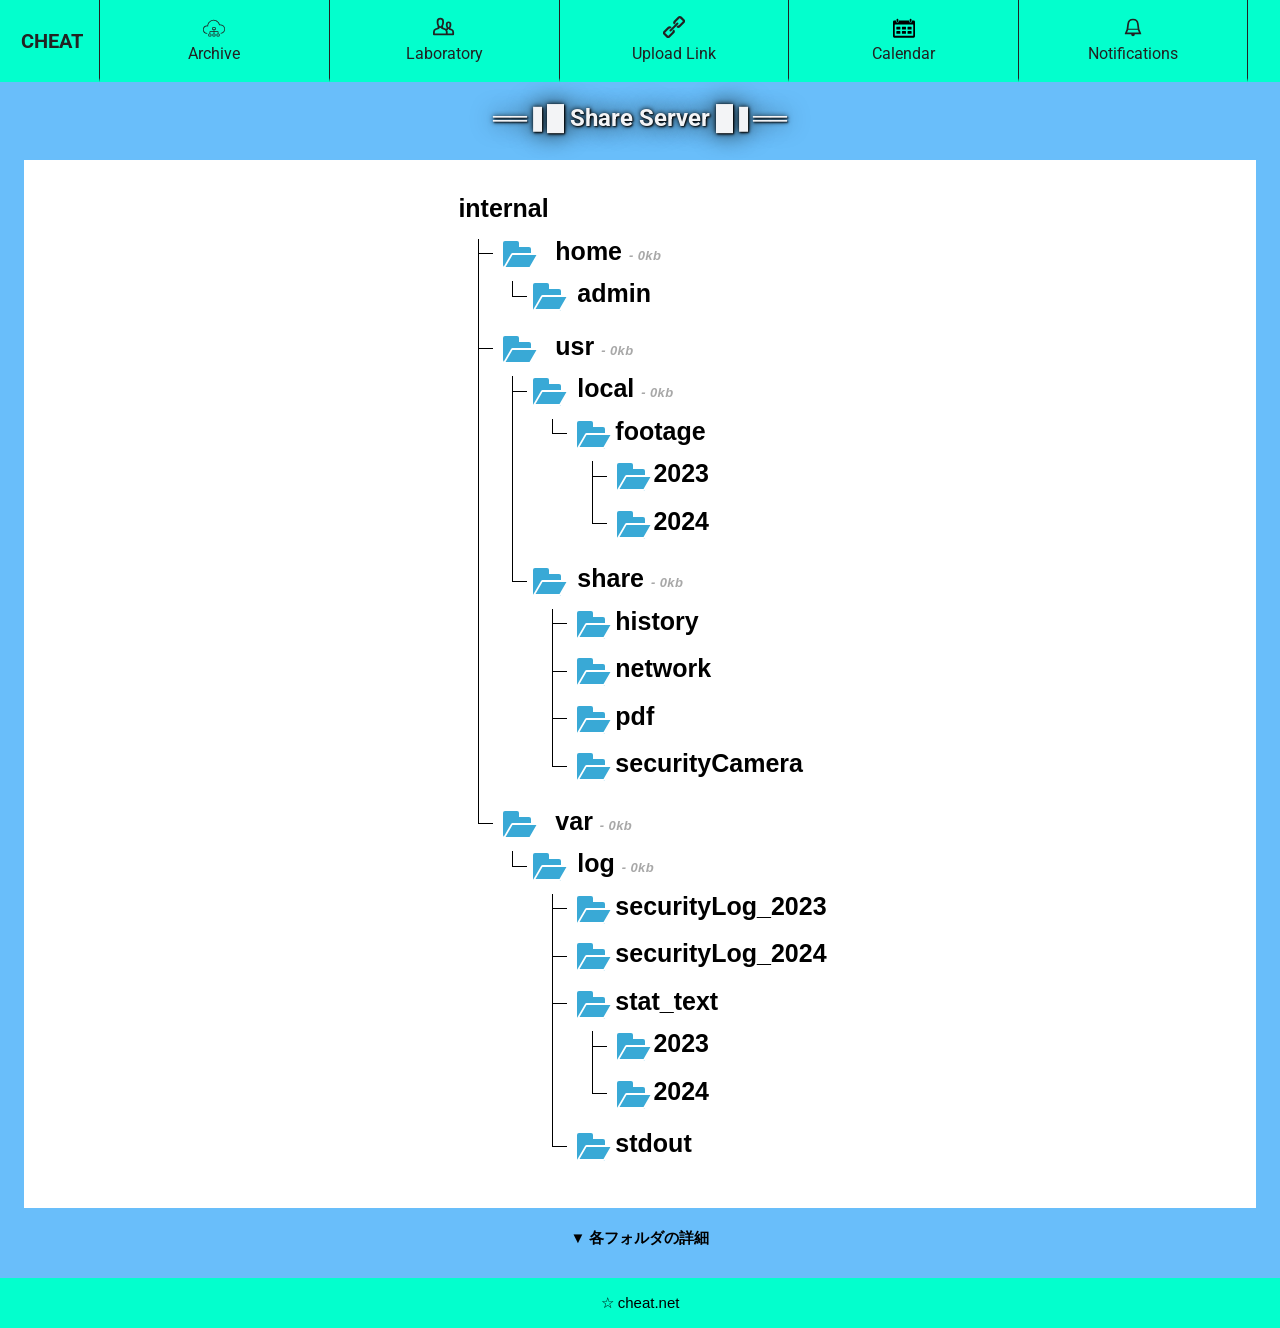
==== commit 35000088: "Update internal.html" ====
--- a/share-server/internal.html
+++ b/share-server/internal.html
@@ -145,6 +145,82 @@
           </ul>
         </div>
       </section>
+      <br>
+      <details class="details-2">
+        <summary>▼ 各フォルダの詳細</summary>
+        <table>
+          <tbody>
+            <tr class="table-row">
+              <td>　internal　</td>
+              <td>家庭内ネットワークのみで共有されるフォルダ</td>
+            </tr>
+            <tr class="table-row">
+              <td>　home　</td>
+              <td>このフォルダの配下に各ユーザ専用のフォルダが作られる</td>
+            </tr>
+            <tr class="table-row">
+              <td>　admin　</td>
+              <td>管理者専用のフォルダ</td>
+            </tr>
+            <tr class="table-row">
+              <td>　usr　</td>
+              <td>公開されるべきデータをを格納している</td>
+            </tr>
+            <tr class="table-row">
+              <td>　local　</td>
+              <td>ローカルなファイルを格納するフォルダ</td>
+            </tr>
+            <tr class="table-row">
+              <td>　footage　</td>
+              <td>防犯カメラ映像を月毎にまとめた動画データを格納</td>
+            </tr>
+            <tr class="table-row">
+              <td>　share　</td>
+              <td>ドキュメントなどの共有ファイルを格納するフォルダ</td>
+            </tr>
+            <tr class="table-row">
+              <td>　history　</td>
+              <td>歴史関連のファイルを格納</td>
+            </tr>
+            <tr class="table-row">
+              <td>　network　</td>
+              <td>ネットワーク関連のファイルを格納</td>
+            </tr>
+            <tr class="table-row">
+              <td>　pdf　</td>
+              <td>読み込み専用のファイルを格納</td>
+            </tr>
+            <tr class="table-row">
+              <td>　securityCamera　</td>
+              <td>防犯カメラの設定ファイルを格納</td>
+            </tr>
+            <tr class="table-row">
+              <td>　var　</td>
+              <td>ログ関連のファイルを格納している</td>
+            </tr>
+            <tr class="table-row">
+              <td>　log　</td>
+              <td>ログファイル格納フォルダ</td>
+            </tr>
+            <tr class="table-row">
+              <td>　securityLog_2023　</td>
+              <td>防犯カメラの記録ファイル(2023年版)を格納</td>
+            </tr>
+            <tr class="table-row">
+              <td>　securityLog_2024　</td>
+              <td>防犯カメラの記録ファイル(2024年版)を格納</td>
+            </tr>
+            <tr class="table-row">
+              <td>　stat_text　</td>
+              <td>防犯カメラの動作日時が書かれたファイルを格納</td>
+            </tr>
+            <tr class="table-row">
+              <td>　stdout　</td>
+              <td>コマンドの出力ファイルを格納</td>
+            </tr>
+          </tbody>
+        </table>
+      </details>
     </div>
     <footer class="automatic_laboratory">
       <p class="automatic_laboratory">☆ cheat.net</p>
--- a/css/internal.css
+++ b/css/internal.css
@@ -17,6 +17,24 @@
 
 .middleMargin-textColor {
   color: rgb(243 244 246);
+}
+
+.details-2 {
+  font-size: 15px;
+  text-align: center;
+}
+
+table {
+  display: flex;
+  justify-content: space-around;
+  text-align: left;
+  border-collapse: separate;
+  border-spacing: 2px;
+}
+
+.table-row {
+  background-color: rgb(245, 245, 245);
+  line-height: 170%;
 }
 
 .tree {
@@ -173,7 +191,7 @@
       top: 0.3em;
       left: 0;
       width: 1.4em;
-      height: 1.1em;
+      height: 1em;
       border-radius: 0 0.1em 0.1em 0.1em;
       background-color: rgb(57 169 214);
       content: "";
@@ -808,6 +826,24 @@
 }
 
 @media (max-width: 768px) { /* PC画面 */
+  .details-2 {
+    font-size: 10px;
+    text-align: center;
+  }
+
+  table {
+    display: flex;
+    justify-content: space-around;
+    text-align: left;
+    border-collapse: separate;
+    border-spacing: 2px;
+  }
+
+  .table-row {
+    background-color: rgb(245, 245, 245);
+    line-height: 170%;
+  }
+
   .tree {
     display: flex;
     justify-content: space-around;
@@ -962,7 +998,7 @@
         top: 0.3em;
         left: 0;
         width: 1.4em;
-        height: 1.1em;
+        height: 1em;
         border-radius: 0 0.1em 0.1em 0.1em;
         background-color: rgb(57 169 214);
         content: "";
@@ -1115,7 +1151,7 @@
         top: 0.3em;
         left: 0;
         width: 1.4em;
-        height: 1.1em;
+        height: 1em;
         border-radius: 0 0.1em 0.1em 0.1em;
         background-color: rgb(57 169 214);
         content: "";
@@ -1268,7 +1304,7 @@
         top: 0.3em;
         left: 0;
         width: 1.4em;
-        height: 1.1em;
+        height: 1em;
         border-radius: 0 0.1em 0.1em 0.1em;
         background-color: rgb(57 169 214);
       }
@@ -1420,7 +1456,7 @@
         top: 0.3em;
         left: 0;
         width: 1.4em;
-        height: 1.1em;
+        height: 1em;
         border-radius: 0 0.1em 0.1em 0.1em;
         background-color: rgb(57 169 214);
         content: "";
@@ -1573,7 +1609,7 @@
         top: 0.3em;
         left: 0;
         width: 1.4em;
-        height: 1.1em;
+        height: 1em;
         border-radius: 0 0.1em 0.1em 0.1em;
         background-color: rgb(57 169 214);
         content: "";
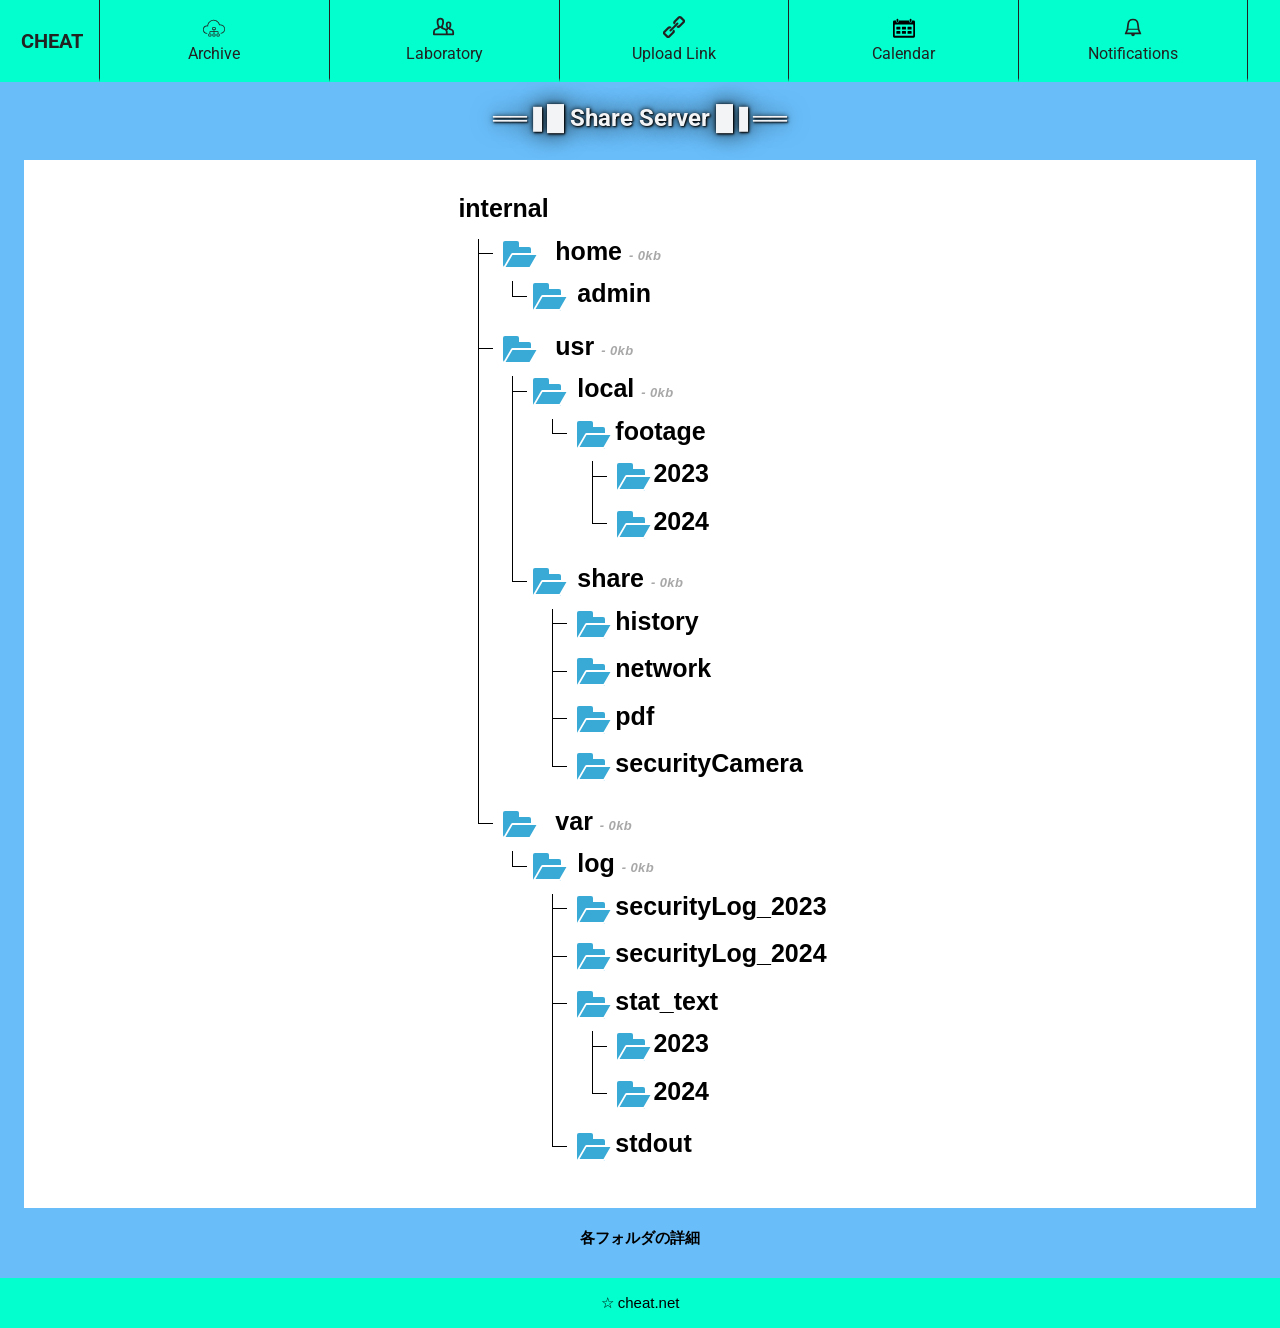
==== commit ec3a3668: "Update internal.css" ====
--- a/share-server/internal.html
+++ b/share-server/internal.html
@@ -147,75 +147,75 @@
       </section>
       <br>
       <details class="details-2">
-        <summary>▼ 各フォルダの詳細</summary>
+        <summary>各フォルダの詳細</summary>
         <table>
           <tbody>
             <tr class="table-row">
-              <td>　internal　</td>
+              <td>internal</td>
               <td>家庭内ネットワークのみで共有されるフォルダ</td>
             </tr>
             <tr class="table-row">
-              <td>　home　</td>
+              <td>home</td>
               <td>このフォルダの配下に各ユーザ専用のフォルダが作られる</td>
             </tr>
             <tr class="table-row">
-              <td>　admin　</td>
+              <td>admin</td>
               <td>管理者専用のフォルダ</td>
             </tr>
             <tr class="table-row">
-              <td>　usr　</td>
+              <td>usr</td>
               <td>公開されるべきデータをを格納している</td>
             </tr>
             <tr class="table-row">
-              <td>　local　</td>
+              <td>local</td>
               <td>ローカルなファイルを格納するフォルダ</td>
             </tr>
             <tr class="table-row">
-              <td>　footage　</td>
+              <td>footage</td>
               <td>防犯カメラ映像を月毎にまとめた動画データを格納</td>
             </tr>
             <tr class="table-row">
-              <td>　share　</td>
+              <td>share</td>
               <td>ドキュメントなどの共有ファイルを格納するフォルダ</td>
             </tr>
             <tr class="table-row">
-              <td>　history　</td>
+              <td>history</td>
               <td>歴史関連のファイルを格納</td>
             </tr>
             <tr class="table-row">
-              <td>　network　</td>
+              <td>network</td>
               <td>ネットワーク関連のファイルを格納</td>
             </tr>
             <tr class="table-row">
-              <td>　pdf　</td>
+              <td>pdf</td>
               <td>読み込み専用のファイルを格納</td>
             </tr>
             <tr class="table-row">
-              <td>　securityCamera　</td>
+              <td>securityCamera</td>
               <td>防犯カメラの設定ファイルを格納</td>
             </tr>
             <tr class="table-row">
-              <td>　var　</td>
+              <td>var</td>
               <td>ログ関連のファイルを格納している</td>
             </tr>
             <tr class="table-row">
-              <td>　log　</td>
+              <td>log</td>
               <td>ログファイル格納フォルダ</td>
             </tr>
             <tr class="table-row">
-              <td>　securityLog_2023　</td>
+              <td>securityLog_2023</td>
               <td>防犯カメラの記録ファイル(2023年版)を格納</td>
             </tr>
             <tr class="table-row">
-              <td>　securityLog_2024　</td>
+              <td>securityLog_2024</td>
               <td>防犯カメラの記録ファイル(2024年版)を格納</td>
             </tr>
             <tr class="table-row">
-              <td>　stat_text　</td>
+              <td>stat_text</td>
               <td>防犯カメラの動作日時が書かれたファイルを格納</td>
             </tr>
             <tr class="table-row">
-              <td>　stdout　</td>
+              <td>stdout</td>
               <td>コマンドの出力ファイルを格納</td>
             </tr>
           </tbody>
--- a/css/internal.css
+++ b/css/internal.css
@@ -834,6 +834,7 @@
   table {
     display: flex;
     justify-content: space-around;
+    font-size: 10px;
     text-align: left;
     border-collapse: separate;
     border-spacing: 2px;
